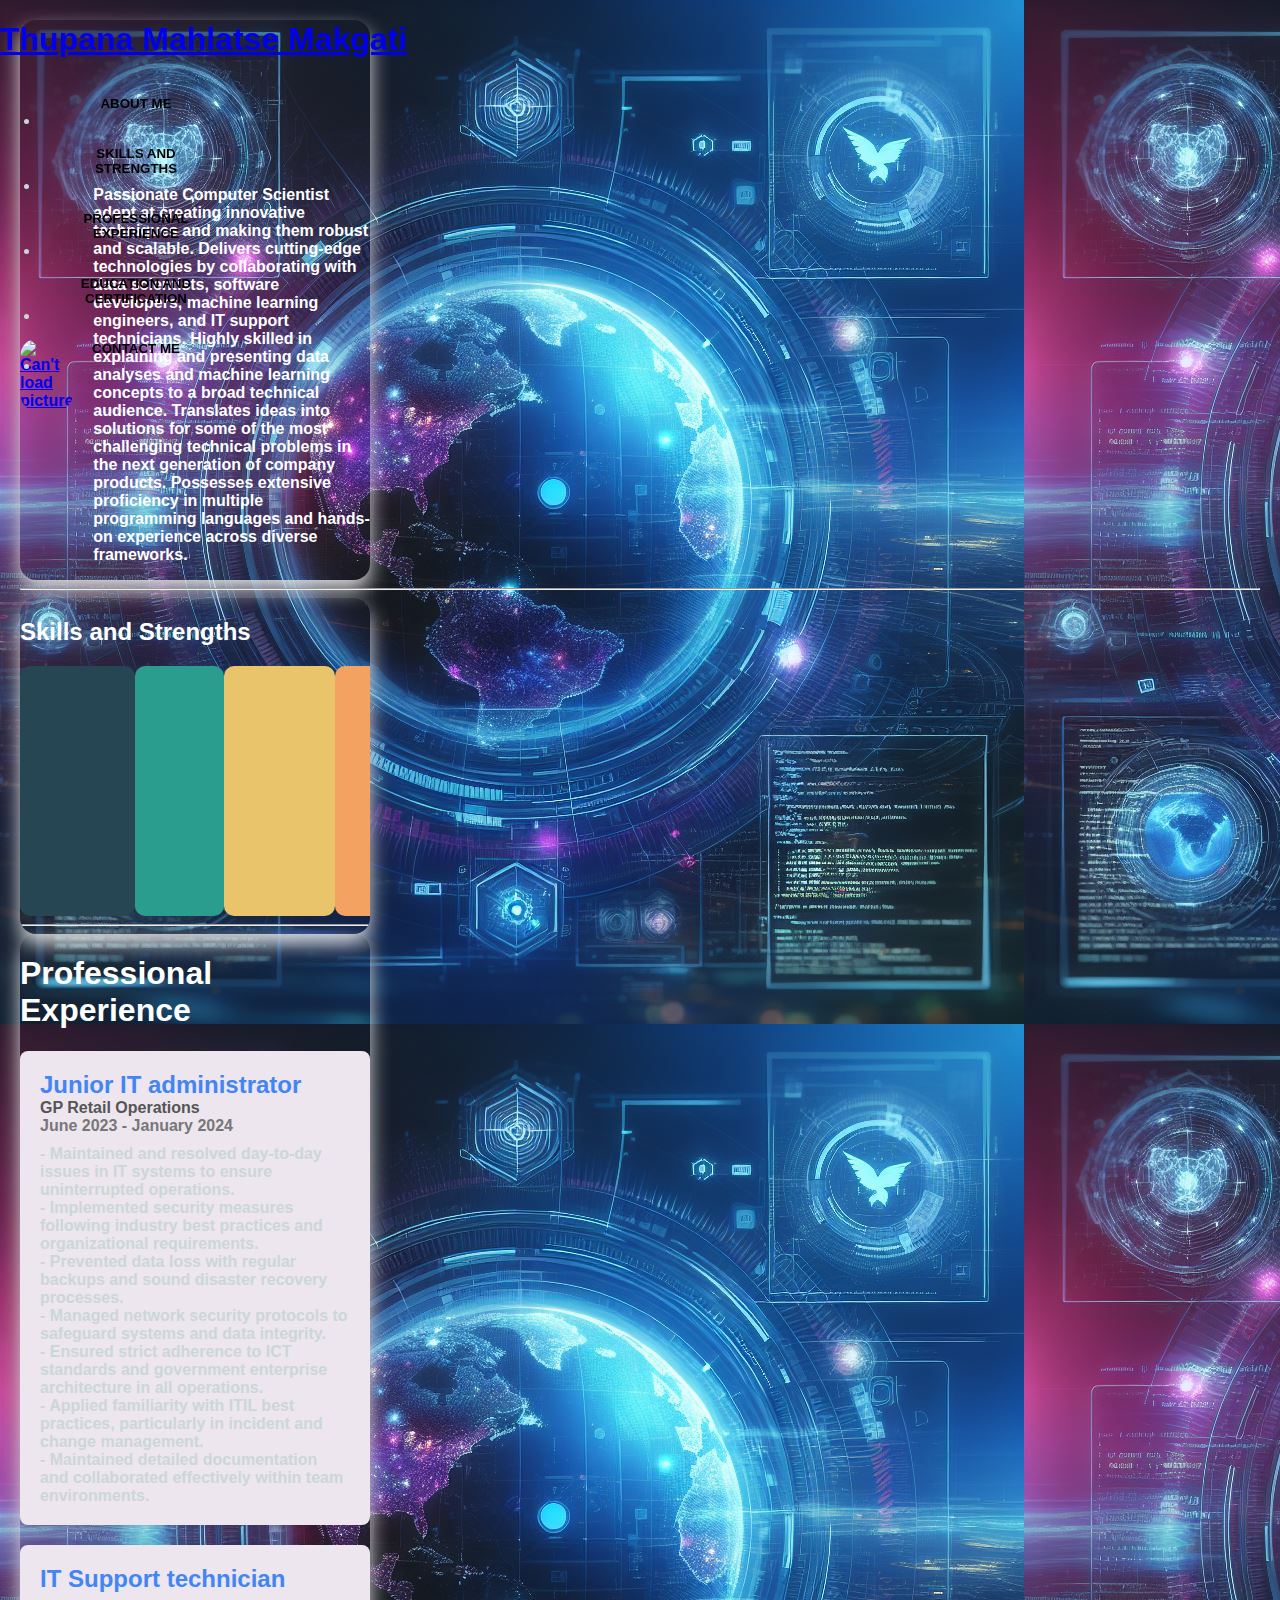
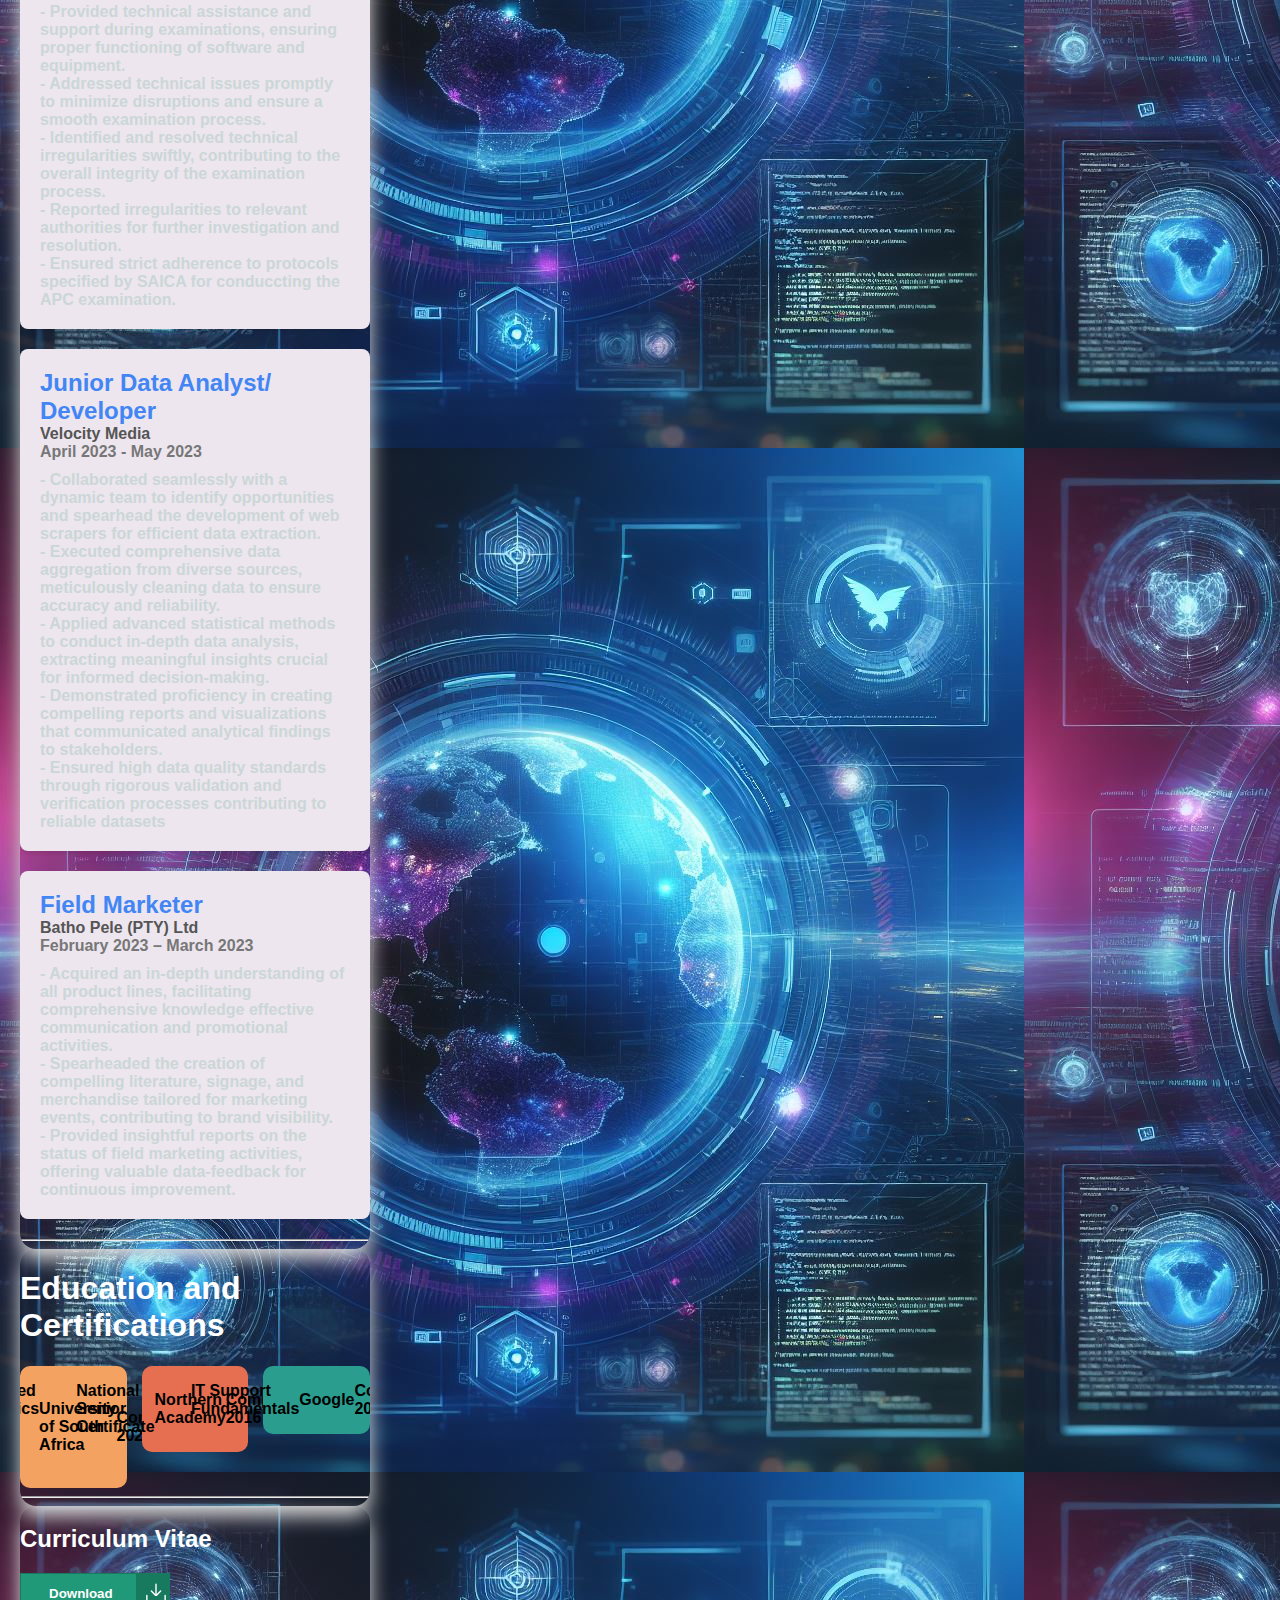
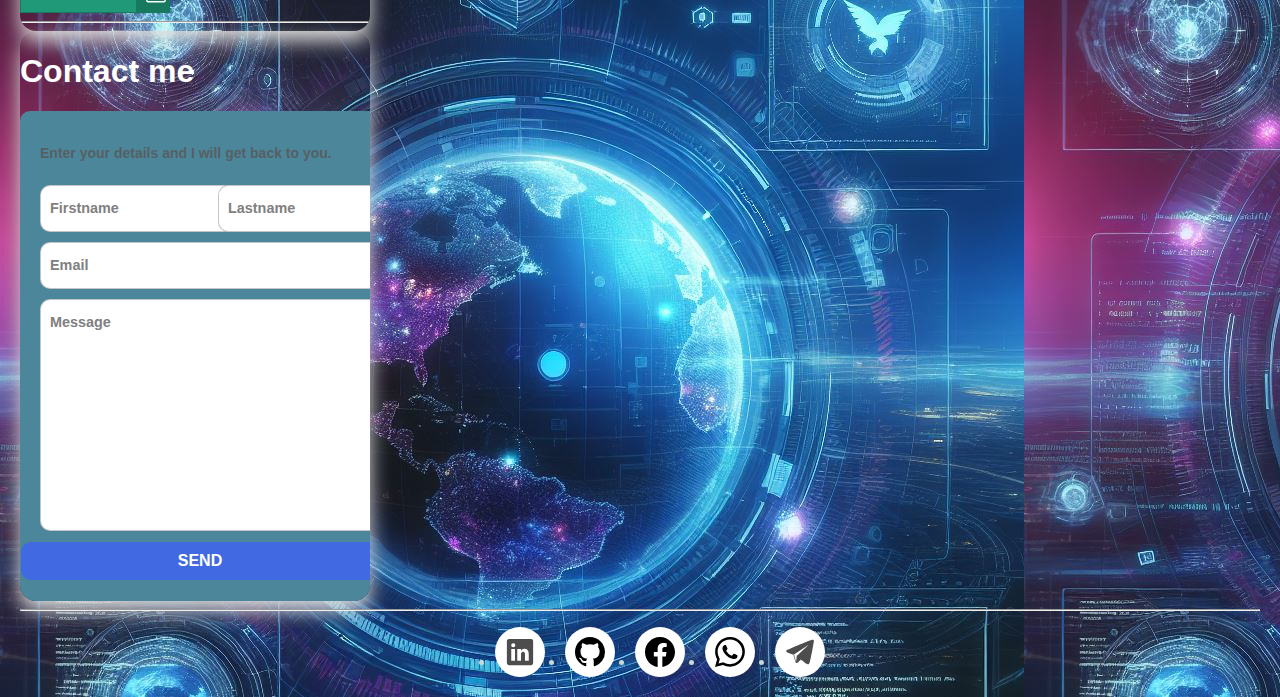
==== index.html @ eb422e13 "Update!!!" ====
<!DOCTYPE html>
<html lang="en" dir="ltr">
  <head>
    <meta name="viewport" content="width=device-width, initial-scale=1.0">
    <title>TM</title>
    <link rel="stylesheet" href="Stylesheet.css">
    <link href="https://cdn.jsdelivr.net/npm/bootstrap@5.3.1/dist/css/bootstrap.min.css" rel="stylesheet" integrity="sha384-4bw+/aepP/YC94hEpVNVgiZdgIC5+VKNBQNGCHeKRQN+PtmoHDEXuppvnDJzQIu9" crossorigin="anonymous">
    <script src="https://cdn.jsdelivr.net/npm/bootstrap@5.3.1/dist/js/bootstrap.bundle.min.js" integrity="sha384-HwwvtgBNo3bZJJLYd8oVXjrBZt8cqVSpeBNS5n7C8IVInixGAoxmnlMuBnhbgrkm" crossorigin="anonymous"></script>

  </head>
  <body class="body-main" background="linear-gradient" >
    <nav class="navbar navbar-expand navbar-light bg-light fixed" id="navBar">
      <div class="container-fluid">
        <a class="navbar-brand" href="index.html"><h1><b>Thupana Mahlatse Makgati<b></h1></a>
          <!--Nav buttons -->
          <ul class="navbar-nav">
            <li class="nav-item"><button onclick="scrollToDiv('lead')"><span class="box">About Me</span></button></li>
            <li class="nav-item"><button onclick="scrollToDiv('palette')"><span class="box">Skills and Strengths</span></button></li>
            <li class="nav-item"><button onclick="scrollToDiv('position')"><span class="box">Professional Experience</span></button></li>
            <li class="nav-item"><button onclick="scrollToDiv('cards')"><span class="box">Education and Certification</span></button></li>
            <li class="nav-item"><button onclick="scrollToDiv('form')"><span class="box">Contact me</span></button></a></li>
          </ul>
      </div>
    </nav>

    <!-- About -->
    <div class="container" id="aboutMe">
      <a class="navbar-brand" href="#"><img class="img" src="Mahlatse picture.jpg" alt="Can't load picture"></a>
        <!--<h1><b>Thupana Mahlatse Makgati<b></h1>-->
        <p class="lead">Passionate Computer Scientist adept at creating innovative techniques and making them robust and scalable.
          Delivers cutting-edge technologies by collaborating with data scientists, software developers, machine learning
          engineers, and IT support technicians. Highly skilled in explaining and presenting data analyses and machine
          learning concepts to a broad technical audience. Translates ideas into solutions for some of the most challenging
          technical problems in the next generation of company products. Possesses extensive proficiency in multiple
          programming languages and hands-on experience across diverse frameworks.</p>

    </div>
    <hr class="my-4">

    <!-- Skiils and Strengths -->
    <div class="container">
      <h2 class="display-6" style="color: white; font-weight:800;">Skills and Strengths</h1>
        <div class="palette">
          <div class="color"><span><b>Programming languages:</b><br> Python<br> R<br> C++<br> HTML<br> CSS<br> JavaScript<br> SQL<br> jQuery</span></div>
          <div class="color"><span><b>IDEs/ Tooks:</b><br>Power BI<br> R Studio<br> Visual Studio<br> Microsoft Office Essentials<br> Qt Creator<br> Spyder<br>
              Jupyter Notebook<br> Atom<br> Moodle </span></div>
          <div class="color"><span><b>Frameworks:</b><br> Bootstrap<br> Django (Novice)</span></div>
          <div class="color"><span><b>Operating Systems: </b><br> Windows OS <br> Mac OS<br> Android<br> Linux (Ubuntu/Linux Mint) </span></div>
          <div class="color"><span><b>Networking: </b> <br> TCP/ IP </span></div>
          <div class="color"><span><b>Soft Skills: </b> <br>Effective written and verbal communication skills<br> Problem-solving<br> Adaptability<br> Creative
              and critical thinking<br> Teamwork<br> and Time Management  </span></div>

        </div>
        <hr class="my-4">
    </div>


    <!-- Experience -->
    <div class="container">
      <header>
         <h1 style="color: white; font-weight:800;">Professional Experience</h1>
     </header>

    <section class="experience-container">
        <div class="position">
            <div class="position-title">Junior IT administrator </div>
            <div class="company">GP Retail Operations</div>
            <div class="duration">June 2023 - January 2024</div>
            <div class="description">
                 - Maintained and resolved day-to-day issues in IT systems to ensure uninterrupted operations.<br>
                 - Implemented security measures following industry best practices and organizational requirements.<br>
                 - Prevented data loss with regular backups and sound disaster recovery processes.<br>
                 - Managed network security protocols to safeguard systems and data integrity.<br>
                 - Ensured strict adherence to ICT standards and government enterprise architecture in all operations.<br>
                 - Applied familiarity with ITIL best practices, particularly in incident and change management.<br>
                 - Maintained detailed documentation and collaborated effectively within team environments.
            </div>
        </div>

        <div class="position">
            <div class="position-title">IT Support technician</div>
            <div class="company"></div>
            <div class="duration"></div>
            <div class="description">
              - Provided technical assistance and support during examinations, ensuring proper functioning of software and equipment.<br>
              - Addressed technical issues promptly to minimize disruptions and ensure a smooth examination process.<br>
              - Identified and resolved technical irregularities swiftly, contributing to the overall integrity of the examination process.<br>
              - Reported irregularities to relevant authorities for further investigation and resolution.<br>
              - Ensured strict adherence to protocols specified by SAICA for conduccting the APC examination. <br>
            </div>
        </div>

        <div class="position">
            <div class="position-title">Junior Data Analyst/ Developer</div>
            <div class="company">Velocity Media</div>
            <div class="duration">April 2023 - May 2023</div>
            <div class="description">
                - Collaborated seamlessly with a dynamic team to identify opportunities and spearhead the development of web scrapers for efficient data extraction. <br>
                - Executed comprehensive data aggregation from diverse sources, meticulously cleaning data to ensure accuracy and reliability. <br>
                - Applied advanced statistical methods to conduct in-depth data analysis, extracting meaningful insights crucial for informed decision-making.<br>
                - Demonstrated proficiency in creating compelling reports and visualizations that communicated analytical findings to stakeholders. <br>
                - Ensured high data quality standards through rigorous validation and verification processes contributing to reliable datasets<br>
            </div>
        </div>

        <div class="position">
            <div class="position-title">Field Marketer</div>
            <div class="company">Batho Pele (PTY) Ltd</div>
            <div class="duration">February 2023 – March 2023</div>
            <div class="description">
              - Acquired an in-depth understanding of all product lines, facilitating comprehensive knowledge effective communication and promotional activities. <br>
              - Spearheaded the creation of compelling literature, signage, and merchandise tailored for marketing events, contributing to brand visibility. <br>
              - Provided insightful reports on the status of field marketing activities, offering valuable data-feedback for continuous improvement.
            </div>
        </div>

    </section>
    <hr class="my-4">
    </div>



    <!-- Education And Certification-->
    <div class="container">
      <header>
         <h1 style="color: white; font-weight:800;">Education and Certifications</h1>
     </header>
      <div class="cards">
        <div class="card first">
            <p class="qualification">BSc Applied Mathematics and Computer Science</p>
            <p class="school">University of South Africa</p>
            <p class="YC">Completed: 2022</p>
        </div>
        <div class="card second">
            <p class="qualification">National Senior Certificate</p>
            <p class="school">Northern Academy</p>
            <p class="YC">Completed: 2016</p>
        </div>
        <div class="card third">
            <p class="qualification">IT Support Fundamentals</p>
            <p class="school">Google</p>
            <p class="YC">Completed: 2023</p>
        </div>
      </div>
      <hr class="my-4">
    </div>

      <!-- Curriculum Vitae download -->
    <div class="container">
      <h2 style="color: white; font-weight:800; ">Curriculum Vitae</h1>
      <a style="text-decoration: none;" href="Mahlatse Makgati - CV (Data analyst).pdf">
        <button class="button" type="button">
          <span class="button__text">Download</span>
          <span class="button__icon"><svg xmlns="http://www.w3.org/2000/svg" viewBox="0 0 35 35" id="bdd05811-e15d-428c-bb53-8661459f9307" data-name="Layer 2" class="svg"><path d="M17.5,22.131a1.249,1.249,0,0,1-1.25-1.25V2.187a1.25,1.25,0,0,1,2.5,0V20.881A1.25,1.25,0,0,1,17.5,22.131Z"></path><path d="M17.5,22.693a3.189,3.189,0,0,1-2.262-.936L8.487,15.006a1.249,1.249,0,0,1,1.767-1.767l6.751,6.751a.7.7,0,0,0,.99,0l6.751-6.751a1.25,1.25,0,0,1,1.768,1.767l-6.752,6.751A3.191,3.191,0,0,1,17.5,22.693Z"></path><path d="M31.436,34.063H3.564A3.318,3.318,0,0,1,.25,30.749V22.011a1.25,1.25,0,0,1,2.5,0v8.738a.815.815,0,0,0,.814.814H31.436a.815.815,0,0,0,.814-.814V22.011a1.25,1.25,0,1,1,2.5,0v8.738A3.318,3.318,0,0,1,31.436,34.063Z"></path></svg></span>
        </button>
      </a>
      <hr class="my-4">
    </div>

    <!-- Projects-->


    <!-- Contact me-->
    <div class="container">
      <header>
         <h1 style="color: white; font-weight:800;">Contact me</h1>
     </header>
      <form class="form">
        <!--<p class="title">Contact me </p>-->
        <p class="message">Enter your details and I will get back to you. </p>
            <div class="flex">
              <label><input required="" placeholder="" type="text" class="input"><span>Firstname</span></label>
              <label><input required="" placeholder="" type="text" class="input"><span>Lastname</span></label>
            </div>
            <label><input required="" placeholder="" type="email" class="input"><span>Email</span></label>
            <label><input required="" placeholder="" type="textarea" class="input" id = "textarea"><span>Message</span></label>
        <button><span class="box" id="submit">Send</button></span>
      </form>
    </div>
    <hr class="my-4">

    <!-- Footer-->
    <footer class="find">
        <ul class="socialMedia">
          <li class="icon-content">
            <a data-social="linkedIn" aria-label="LinkedIn" href="https://www.linkedin.com/in/thupana-makgati-4b500b175">
              <div class="filled"></div>
                <svg xmlns="http://www.w3.org/2000/svg" width="1em" height="1.1em" viewBox="0 0 512 512" stroke-width="0" fill="currentColor" stroke="currentColor" class="w-5 h-5">
                  <path
                    d="M444.17 32H70.28C49.85 32 32 46.7 32 66.89v374.72C32 461.91 49.85 480 70.28 480h373.78c20.54 0 35.94-18.21 35.94-38.39V66.89C480.12 46.7 464.6 32 444.17 32zm-273.3 373.43h-64.18V205.88h64.18zM141 175.54h-.46c-20.54 0-33.84-15.29-33.84-34.43 0-19.49 13.65-34.42 34.65-34.42s33.85 14.82 34.31 34.42c-.01 19.14-13.31 34.43-34.66 34.43zm264.43 229.89h-64.18V296.32c0-26.14-9.34-44-32.56-44-17.74 0-28.24 12-32.91 23.69-1.75 4.2-2.22 9.92-2.22 15.76v113.66h-64.18V205.88h64.18v27.77c9.34-13.3 23.93-32.44 57.88-32.44 42.13 0 74 27.77 74 87.64z"
                  ></path>
              </svg>
            </a>
            <div class="tooltip">LinkedIn</div>
          </li>

          </li>
          <li class="icon-content">
            <a data-social="gitHub" aria-label="GitHub" href="https://github.com/Mahlatse007">
              <div class="filled"></div>
                <svg xmlns="http://www.w3.org/2000/svg" width="20" height="20" class="bi bi-github" viewBox="0 0 16 16">
                  <path
                    d="M8 0C3.58 0 0 3.58 0 8c0 3.54 2.29 6.53 5.47 7.59.4.07.55-.17.55-.38 0-.19-.01-.82-.01-1.49-2.01.37-2.53-.49-2.69-.94-.09-.23-.48-.94-.82-1.13-.28-.15-.68-.52-.01-.53.63-.01 1.08.58 1.23.82.72 1.21 1.87.87 2.33.66.07-.52.28-.87.51-1.07-1.78-.2-3.64-.89-3.64-3.95 0-.87.31-1.59.82-2.15-.08-.2-.36-1.02.08-2.12 0 0 .67-.21 2.2.82.64-.18 1.32-.27 2-.27s1.36.09 2 .27c1.53-1.04 2.2-.82 2.2-.82.44 1.1.16 1.92.08 2.12.51.56.82 1.27.82 2.15 0 3.07-1.87 3.75-3.65 3.95.29.25.54.73.54 1.48 0 1.07-.01 1.93-.01 2.2 0 .21.15.46.55.38A8.01 8.01 0 0 0 16 8c0-4.42-3.58-8-8-8"
                  ></path>
                </svg>
            </a>
            <div class="tooltip">GitHub</div>
          </li>

          <li class="icon-content">
            <a data-social="facebook" aria-label="Facebook" href="https://www.facebook.com/profile.php?id=100004365222970">
              <div class="filled"></div>
                <svg xmlns="http://www.w3.org/2000/svg" width="20" height="20" class="bi bi-facebook" viewBox="0 0 16 16">
                  <path
                    d="M16 8.049c0-4.446-3.582-8.05-8-8.05C3.58 0-.002 3.603-.002 8.05c0 4.017 2.926 7.347 6.75 7.951v-5.625h-2.03V8.05H6.75V6.275c0-2.017 1.195-3.131 3.022-3.131.876 0 1.791.157 1.791.157v1.98h-1.009c-.993 0-1.303.621-1.303 1.258v1.51h2.218l-.354 2.326H9.25V16c3.824-.604 6.75-3.934 6.75-7.951"
                  ></path>
                </svg>
            </a>
            <div class="tooltip">Facebook</div>
          </li>


          <li class="icon-content">
            <a data-social="whatsapp" aria-label="Whatsapp" href="https://www.whatsapp.com/0814535921" >
              <div class="filled"></div>
                <svg xmlns="http://www.w3.org/2000/svg" width="20" height="20" class="bi bi-whatsapp" viewBox="0 0 16 16">
                  <path
                    d="M13.601 2.326A7.85 7.85 0 0 0 7.994 0C3.627 0 .068 3.558.064 7.926c0 1.399.366 2.76 1.057 3.965L0 16l4.204-1.102a7.9 7.9 0 0 0 3.79.965h.004c4.368 0 7.926-3.558 7.93-7.93A7.9 7.9 0 0 0 13.6 2.326zM7.994 14.521a6.6 6.6 0 0 1-3.356-.92l-.24-.144-2.494.654.666-2.433-.156-.251a6.56 6.56 0 0 1-1.007-3.505c0-3.626 2.957-6.584 6.591-6.584a6.56 6.56 0 0 1 4.66 1.931 6.56 6.56 0 0 1 1.928 4.66c-.004 3.639-2.961 6.592-6.592 6.592m3.615-4.934c-.197-.099-1.17-.578-1.353-.646-.182-.065-.315-.099-.445.099-.133.197-.513.646-.627.775-.114.133-.232.148-.43.05-.197-.1-.836-.308-1.592-.985-.59-.525-.985-1.175-1.103-1.372-.114-.198-.011-.304.088-.403.087-.088.197-.232.296-.346.1-.114.133-.198.198-.33.065-.134.034-.248-.015-.347-.05-.099-.445-1.076-.612-1.47-.16-.389-.323-.335-.445-.34-.114-.007-.247-.007-.38-.007a.73.73 0 0 0-.529.247c-.182.198-.691.677-.691 1.654s.71 1.916.81 2.049c.098.133 1.394 2.132 3.383 2.992.47.205.84.326 1.129.418.475.152.904.129 1.246.08.38-.058 1.171-.48 1.338-.943.164-.464.164-.86.114-.943-.049-.084-.182-.133-.38-.232"
                  ></path>
                </svg>
            </a>
            <div class="tooltip">WhatsApp</div>

          <li class="icon-content">
            <a data-social="telegram" aria-label="Telegram"  href="https://telegram.org/">
              <div class="filled"></div>
              <svg viewBox="0 0 100 100" version="1.1">
                <path
                  fill="currentColor"
                  d="M95,9.9c-1.3-1.1-3.4-1.2-7-0.1c0,0,0,0,0,0c-2.5,0.8-24.7,9.2-44.3,17.3c-17.6,7.3-31.9,13.7-33.6,14.5  c-1.9,0.6-6,2.4-6.2,5.2c-0.1,1.8,1.4,3.4,4.3,4.7c3.1,1.6,16.8,6.2,19.7,7.1c1,3.4,6.9,23.3,7.2,24.5c0.4,1.8,1.6,2.8,2.2,3.2  c0.1,0.1,0.3,0.3,0.5,0.4c0.3,0.2,0.7,0.3,1.2,0.3c0.7,0,1.5-0.3,2.2-0.8c3.7-3,10.1-9.7,11.9-11.6c7.9,6.2,16.5,13.1,17.3,13.9  c0,0,0.1,0.1,0.1,0.1c1.9,1.6,3.9,2.5,5.7,2.5c0.6,0,1.2-0.1,1.8-0.3c2.1-0.7,3.6-2.7,4.1-5.4c0-0.1,0.1-0.5,0.3-1.2  c3.4-14.8,6.1-27.8,8.3-38.7c2.1-10.7,3.8-21.2,4.8-26.8c0.2-1.4,0.4-2.5,0.5-3.2C96.3,13.5,96.5,11.2,95,9.9z M30,58.3l47.7-31.6  c0.1-0.1,0.3-0.2,0.4-0.3c0,0,0,0,0,0c0.1,0,0.1-0.1,0.2-0.1c0.1,0,0.1,0,0.2-0.1c-0.1,0.1-0.2,0.4-0.4,0.6L66,38.1  c-8.4,7.7-19.4,17.8-26.7,24.4c0,0,0,0,0,0.1c0,0-0.1,0.1-0.1,0.1c0,0,0,0.1-0.1,0.1c0,0.1,0,0.1-0.1,0.2c0,0,0,0.1,0,0.1  c0,0,0,0,0,0.1c-0.5,5.6-1.4,15.2-1.8,19.5c0,0,0,0,0-0.1C36.8,81.4,31.2,62.3,30,58.3z"
                ></path>
              </svg>
            </a>
            <div class="tooltip">Telegram</div>
          </li>
        </ul>
    </footer>

    <script src="Stylejs.js"></script>
    <script src="https://stackpath.bootstrapcdn.com/bootstrap/4.1.3/js/bootstrap.min.js" integrity="sha384-ChfqqxuZUCnJSK3+MXmPNIyE6ZbWh2IMqE241rYiqJxyMiZ6OW/JmZQ5stwEULTy" crossorigin="anonymous"></script>
  </body>
</html>
---- Stylesheet.css ----
.body-main {
  background-image: url(myBackroundimage.jpg);
  max-width: 100%;
  height: auto;
}
/*Images head*/
.img {
  border-radius: 25%;
  width: 175px;
  height: auto;
  margin-right: 20px;

}

#aboutMe {
  display: flex;
  align-items: center;
  padding-top: 150px;
  color: white;
}

/*Fixing Nav*/
#navBar {
  position: fixed;
  top: 0;
  left: 0;
  width: 100%;
  z-index: 9999;
}

/* Nav Buttons*/
.box {
  width: 140px;
  height: auto;
  float: right;
  transition: .5s linear;
  position: relative;
  display: block;
  overflow: hidden;
  padding: 15px;
  text-align: center;
  margin: 0 5px;
  background: transparent;
  text-transform: uppercase;
  font-weight: 900;
  border-radius: 1rem;

}

.box:before {
  position: absolute;
  content: '';
  left: 0;
  bottom: 0;
  height: 4px;
  width: 100%;
  border-bottom: 4px solid transparent;
  border-left: 4px solid transparent;
  box-sizing: border-box;
  transform: translateX(100%);
  border-radius: 1rem;
}

.box:after {
  position: absolute;
  content: '';
  top: 0;
  left: 0;
  width: 100%;
  height: 4px;
  border-top: 4px solid transparent;
  border-right: 4px solid transparent;
  box-sizing: border-box;
  transform: translateX(-100%);
  border-radius: 1rem;
}

.box:hover {
  box-shadow: 0 5px 15px rgba(0, 0, 0, 0.5);
}

.box:hover:before {
  border-color: #262626;
  height: 100%;
  transform: translateX(0);
  transition: .3s transform linear, .3s height linear .3s;
}

.box:hover:after {
  border-color: #262626;
  height: 100%;
  transform: translateX(0);
  transition: .3s transform linear, .3s height linear .5s;
}

button {
  color: black;
  text-decoration:  none;
  outline: none;
  border: none;
  background: transparent;
}

/*Skills and strength*/
.palette {
  height: 250px;
  display: flex;
  width: 100%;
  align-items: center;
}

.color {
  height: 100%;
  border-radius: 10px;
  flex: 1;
  display: flex;
  align-items: center;
  justify-content: center;
  color: white;
  font-weight: 600;
  letter-spacing: 1px;
  transition: flex 0.1s linear;
  cursor: pointer;
}

.color span {
  opacity: 0;
  transition: opacity 0.1s linear;
}

.color:nth-child(1) {
  background: #264653;
}

.color:nth-child(2) {
  background: #2a9d8f;
}

.color:nth-child(3) {
  background: #e9c46a;
}

.color:nth-child(4) {
  background: #f4a261;
}

.color:nth-child(5) {
  background: #e76f51;
}

.color:nth-child(6) {
  background: #264653;
}

.container {
  width: 350px;
  border-radius: 1em;
  overflow: hidden;
  box-shadow: 0 10px 20px #dbdbdb;
  font-family: sans-serif;
}


.color:hover {
  flex: 2;
  box-shadow: rgba(100, 100, 111, 0.2) 0px 7px 29px 0px;
}

.color:hover span {
  opacity: 1;
}

/* Professional Experience*/
body {
  font-family: 'Arial', sans-serif;
  margin: 20px;
  background-color: #f5f5f5;
  color: #cbd7d6;
}

.experience-container {
    margin-top: 20px;
}

.position {
    background-color: #ede6ef;
    box-shadow: 0 2px 4px rgba(0, 0, 0, 0.1);
    border-radius: 8px;
    padding: 20px;
    margin-bottom: 20px;
}

.position-title {
    font-size: 1.5em;
    font-weight: bold;
    color: #4285f4;
}

.company {
    color: #555;
}

.duration {
    color: #777;
    left: 20px
}

.description {
    margin-top: 10px;
}

/*Education*/
.cards {
  display: flex;
  flex-direction: row;
  gap: 15px;
}

.cards .first {
  background-color: #f4a261;
}

.cards .second {
  background-color: #e76f51;
}

.cards .third {
  background-color: #2a9d8f;
}

.cards .card {
  display: flex;
  width: 100px;
  border-radius: 10px;
  cursor: pointer;
  transition: 400ms;
  height: 100%;
  flex: 1;
  align-items: center;
  justify-content: center;
  color: black;
  font-weight: 700;
}

.cards .card p.tip {
  font-size: 1em;
  font-weight: 700;
}

.cards .card p.second-text {
  font-size: .7em;
}

.cards .card:hover {
  transform: scale(1.2, 1.2);
}

.cards:hover > .card:not(:hover) {
  filter: blur(10px);
  transform: scale(0.9, 0.9);
}

/*Download*/
.button {
  position: relative;
  width: 150px;
  height: 40px;
  cursor: pointer;
  display: flex;
  align-items: center;
  border: 1px solid #17795E;
  background-color: #209978;
  overflow: hidden;
}

.button, .button__icon, .button__text {
  transition: all 0.3s;
}

.button .button__text {
  transform: translateX(22px);
  color: #fff;
  font-weight: 600;
}

.button .button__icon {
  position: absolute;
  transform: translateX(109px);
  height: 100%;
  width: 39px;
  background-color: #17795E;
  display: flex;
  align-items: center;
  justify-content: center;
}

.button .svg {
  width: 20px;
  fill: #fff;
}

.button:hover {
  background: #17795E;
}

.button:hover .button__text {
  color: transparent;
}

.button:hover .button__icon {
  width: 148px;
  transform: translateX(0);
}

.button:active .button__icon {
  background-color: #146c54;
}

.button:active {
  border: 1px solid #146c54;
}

/*Contact me form*/
.form {
  display: flex;
  flex-direction: column;
  gap: 10px;
  width: 100%;
  background-color: #4c869a;
  padding: 20px;
  border-radius: 10px;
  position: relative;
}

.title {
  font-size: 28px;
  color: white;
  font-weight: 600;
  letter-spacing: -1px;
  position: relative;
  display: flex;
  align-items: center;
  padding-left: 30px;
}

.title::before,.title::after {
  position: absolute;
  content: "";
  height: 16px;
  width: 16px;
  border-radius: 50%;
  left: 0px;
  background-color: royalblue;
}

.message, .signin {
  color: rgba(88, 87, 87, 0.822);
  font-size: 14px;
}


.flex {
  display: flex;
  width: 100%;
  gap: 6px;
}

.form label {
  position: relative;
}

.form label .input {
  width: 100%;
  padding: 10px 10px 20px 10px;
  outline: 0;
  border: 1px solid rgba(105, 105, 105, 0.397);
  border-radius: 10px;
}

.form label .input + span {
  position: absolute;
  left: 10px;
  top: 15px;
  color: grey;
  font-size: 0.9em;
  cursor: text;
  transition: 0.3s ease;
}

.form label .input:placeholder-shown + span {
  top: 15px;
  font-size: 0.9em;
}

.form label .input:focus + span,.form label .input:valid + span {
  top: 30px;
  font-size: 0.7em;
  font-weight: 600;
}

.form label .input:valid + span {
  color: green;
}

#about {
  flex: 1;
}

#textarea {
  height: 200px;
}

#submit {
  border: none;
  outline: none;
  background-color: royalblue;
  padding: 10px;
  border-radius: 10px;
  color: #fff;
  font-size: 16px;
  transform: .3s ease;
  width: 100%;
}

#submit:hover {
  background-color: rgb(56, 90, 194);
}

@keyframes pulse {
  from {
    transform: scale(0.9);
    opacity: 1;
  }

  to {
    transform: scale(1.8);
    opacity: 0;
  }
}

/*footer*/
.finds{
  height: auto;
  transition: .5s linear;
  padding: 15px;
  margin: 0 5px;
  font-weight: 900;
  border-radius: 1rem;
}

.socialMedia {
  display: flex;
  justify-content: center;
  align-items: center;
}

.socialMedia .icon-content {
  margin: 0 10px;
  position: relative;
}
.socialMedia .icon-content .tooltip {
  position: absolute;
  top: -30px;
  left: 50%;
  transform: translateX(-50%);
  color: #fff;
  padding: 6px 10px;
  border-radius: 5px;
  opacity: 0;
  visibility: hidden;
  font-size: 14px;
  transition: all 0.3s ease;
}
.socialMedia .icon-content:hover .tooltip {
  opacity: 1;
  visibility: visible;
  top: -50px;
}
.socialMedia .icon-content a {
  position: relative;
  overflow: hidden;
  display: flex;
  justify-content: center;
  align-items: center;
  width: 50px;
  height: 50px;
  border-radius: 50%;
  color: #4d4d4d;
  background-color: #fff;
  transition: all 0.3s ease-in-out;
}
.socialMedia .icon-content a:hover {
  box-shadow: 3px 2px 45px 0px rgb(0 0 0 / 12%);
}
.socialMedia .icon-content a svg {
  position: relative;
  z-index: 1;
  width: 30px;
  height: 30px;
}
.socialMedia .icon-content a:hover {
  color: white;
}
.socialMedia .icon-content a .filled {
  position: absolute;
  top: auto;
  bottom: 0;
  left: 0;
  width: 100%;
  height: 0;
  background-color: #000;
  transition: all 0.3s ease-in-out;
}
.socialMedia .icon-content a:hover .filled {
  height: 100%;
}
.socialMedia .icon-content a[data-social="whatsapp"] .filled,
.socialMedia .icon-content a[data-social="Whatsapp"] ~ .tooltip {
  background-color: #1db954;
}
.socialMedia .icon-content a[data-social="linkedIn"] .filled,
.socialMedia .icon-content a[data-social="LinkedIn"] ~ .tooltip {
  background-color: #bd081c;
}
.socialMedia .icon-content a[data-social="facebook"] .filled,
.socialMedia .icon-content a[data-social="Facebook"] ~ .tooltip {
  background-color: #0088cc;
}
.socialMedia .icon-content a[data-social="telegram"] .filled,
.socialMedia .icon-content a[data-social="telegram"] ~ .tooltip {
  background-color: #0088cc;
}
}
.socialMedia .icon-content a[data-social="github"] .filled,
.socialMedia .icon-content a[data-social="GitHub"] ~ .tooltip {
  background-color: #0088cc;
}
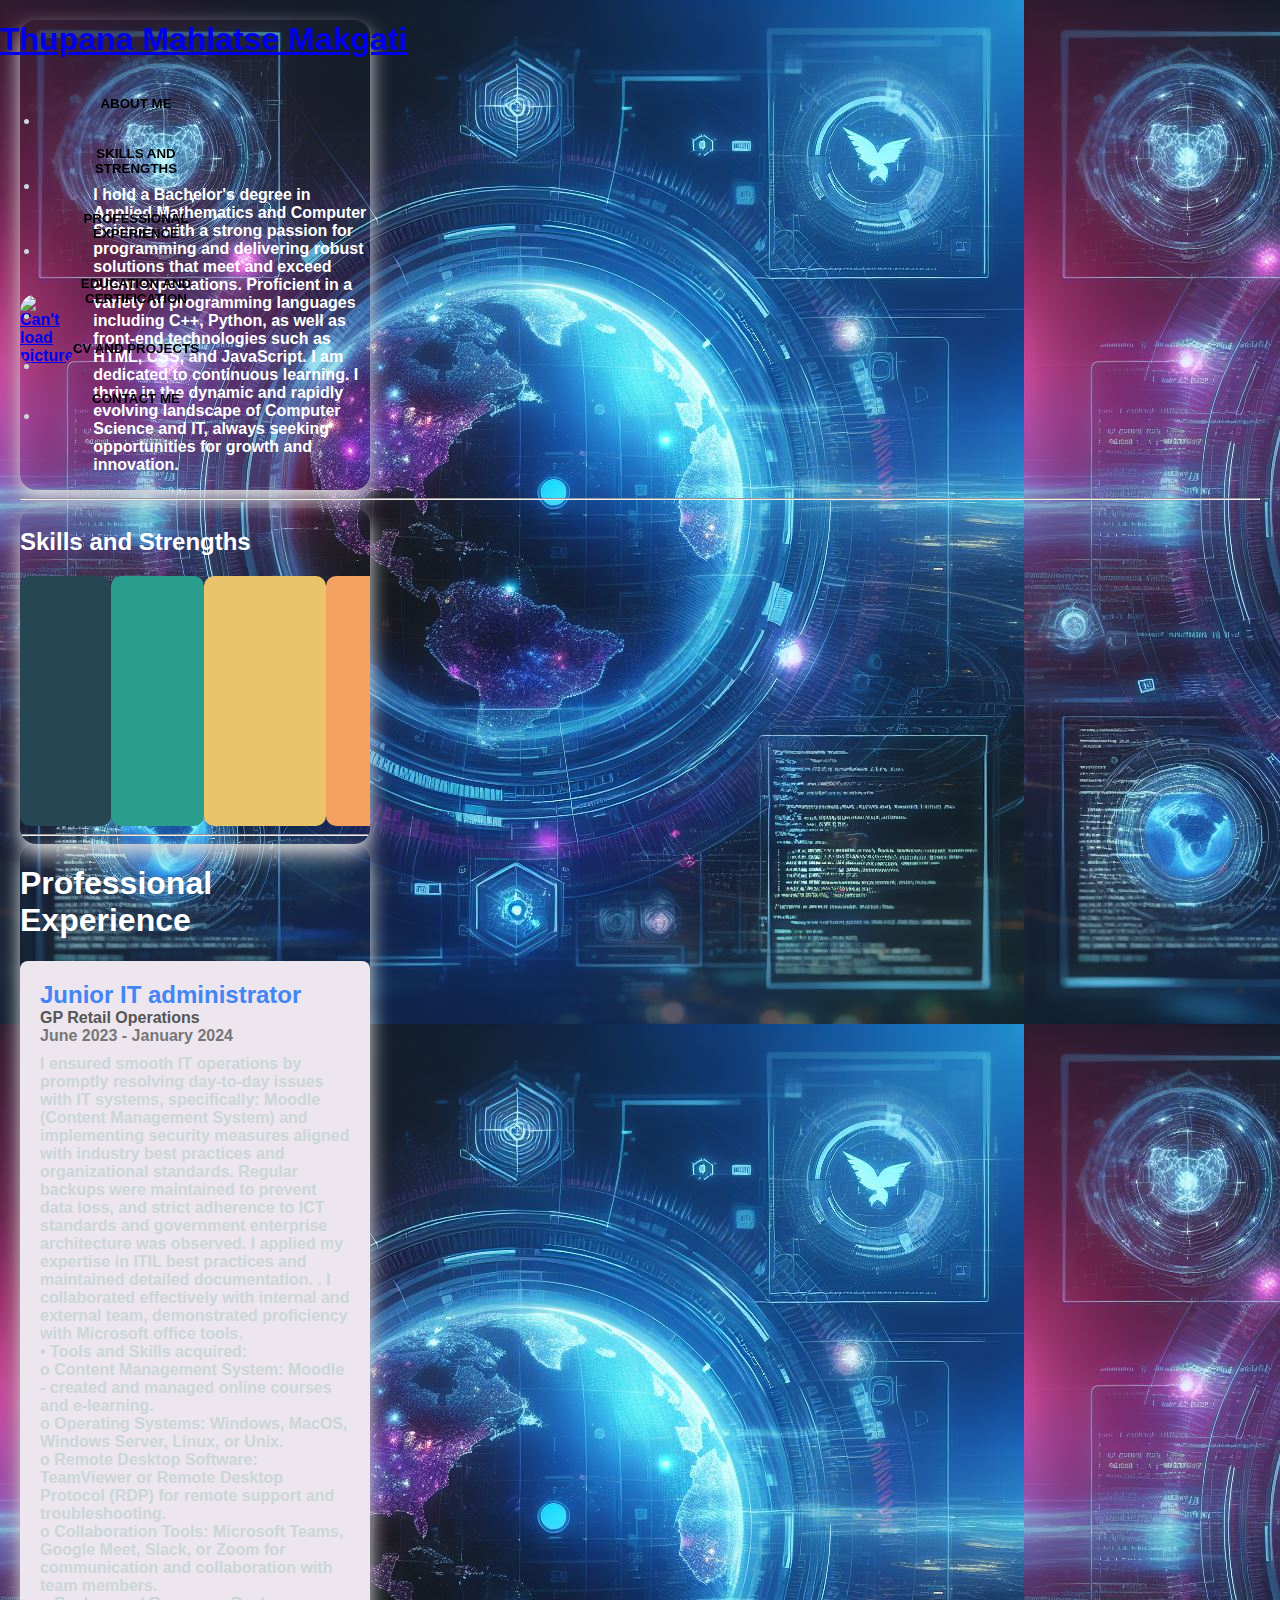
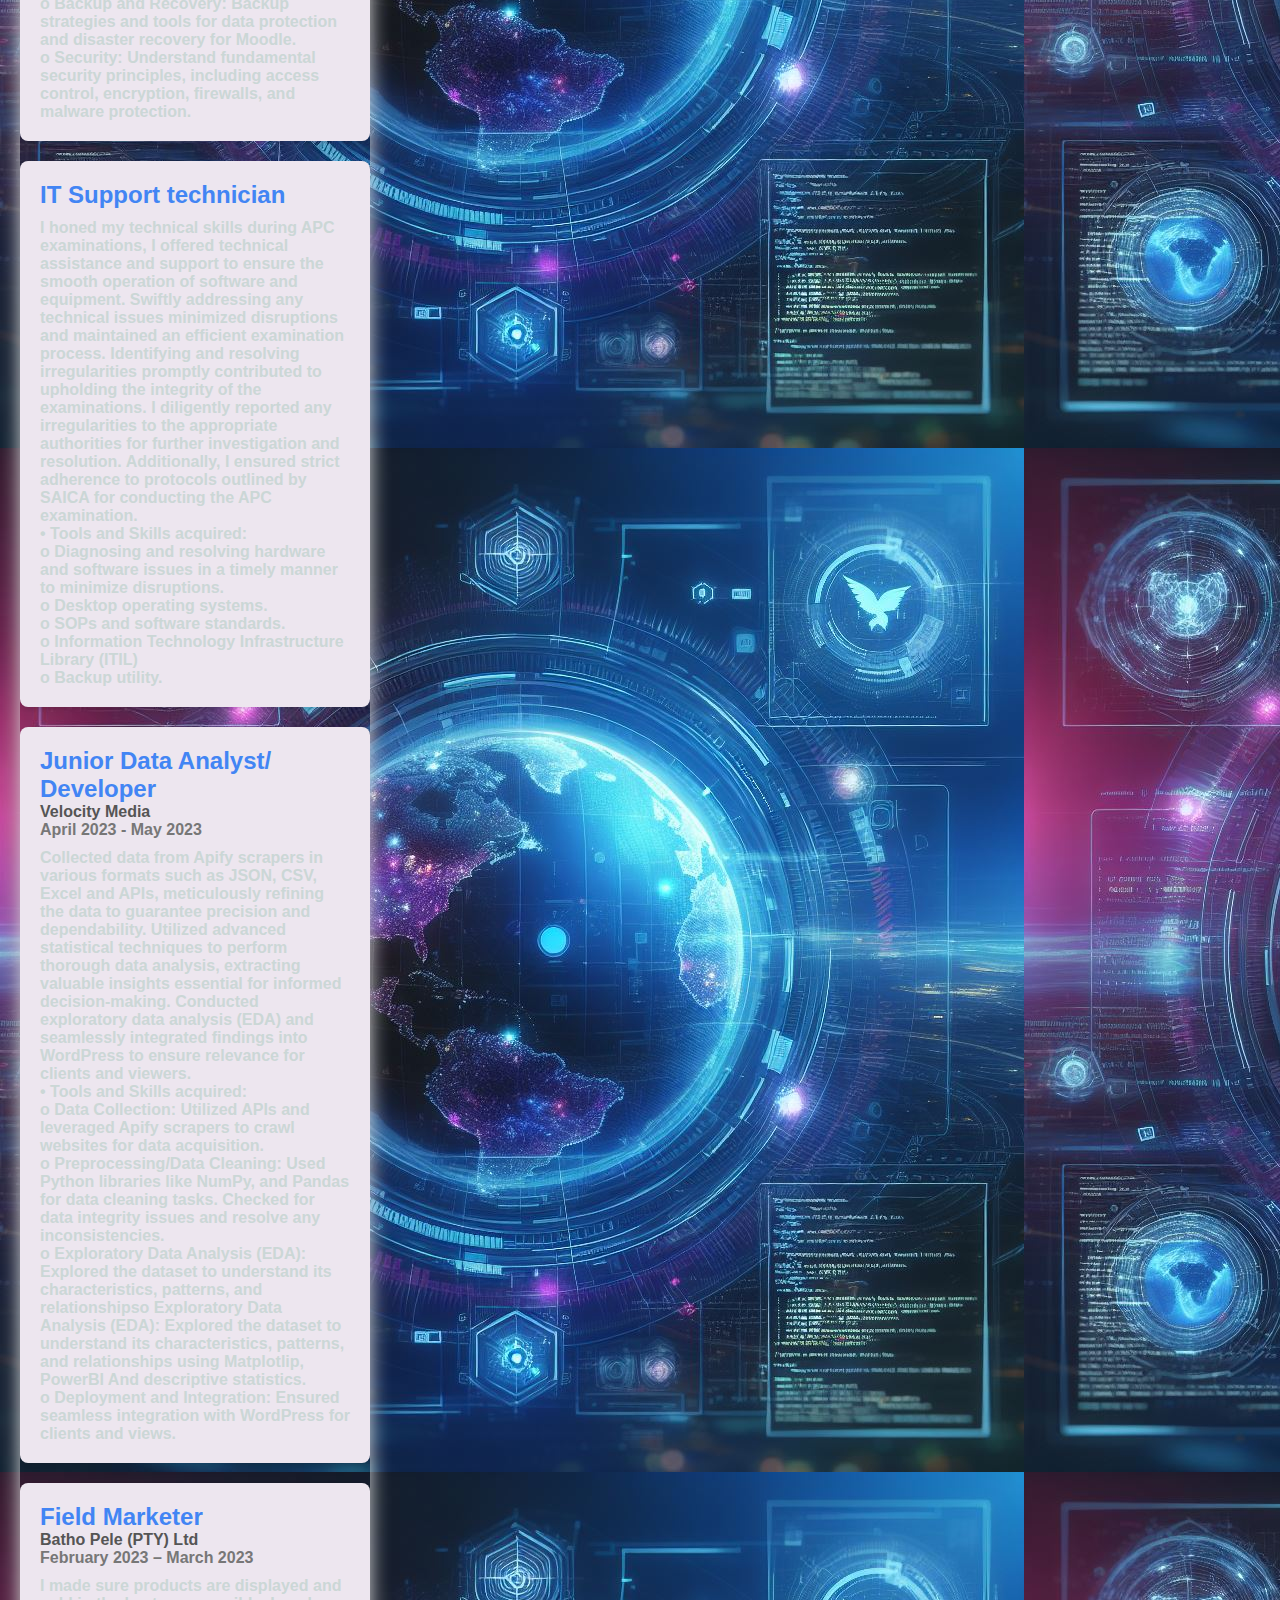
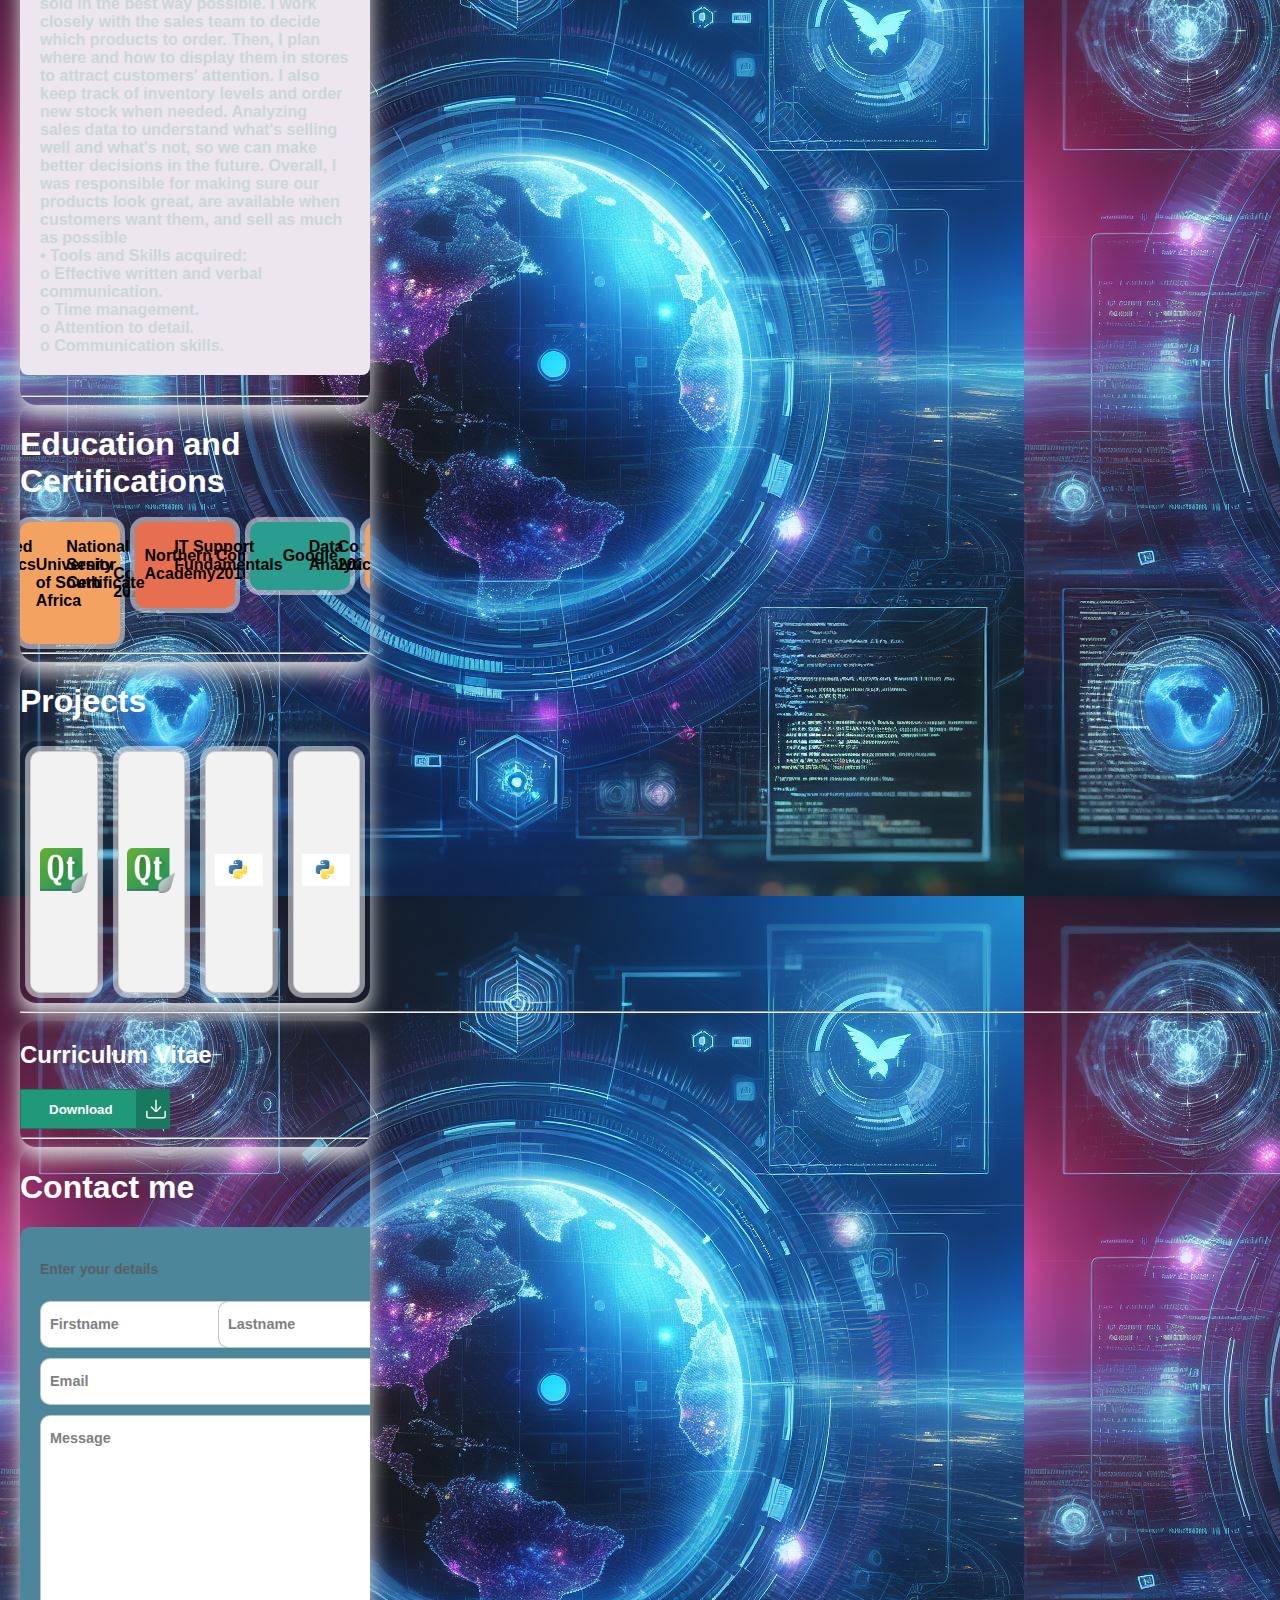
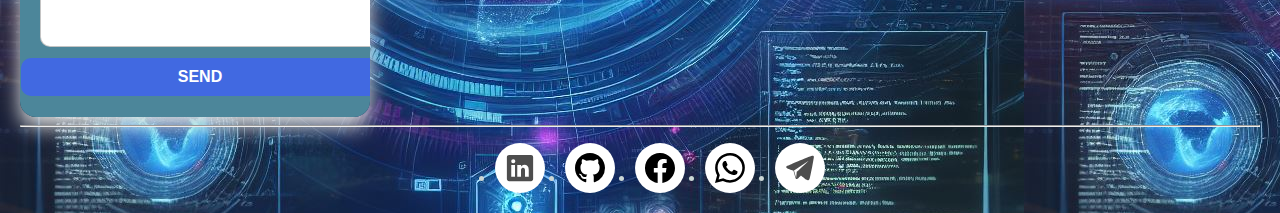
==== commit 01883764: "Updated CV Added projects and links" ====
--- a/index.html
+++ b/index.html
@@ -18,6 +18,7 @@
             <li class="nav-item"><button onclick="scrollToDiv('palette')"><span class="box">Skills and Strengths</span></button></li>
             <li class="nav-item"><button onclick="scrollToDiv('position')"><span class="box">Professional Experience</span></button></li>
             <li class="nav-item"><button onclick="scrollToDiv('cards')"><span class="box">Education and Certification</span></button></li>
+            <li class="nav-item"><button onclick="scrollToDiv('card_projects')"><span class="box">CV and Projects</span></button></li>
             <li class="nav-item"><button onclick="scrollToDiv('form')"><span class="box">Contact me</span></button></a></li>
           </ul>
       </div>
@@ -27,12 +28,10 @@
     <div class="container" id="aboutMe">
       <a class="navbar-brand" href="#"><img class="img" src="Mahlatse picture.jpg" alt="Can't load picture"></a>
         <!--<h1><b>Thupana Mahlatse Makgati<b></h1>-->
-        <p class="lead">Passionate Computer Scientist adept at creating innovative techniques and making them robust and scalable.
-          Delivers cutting-edge technologies by collaborating with data scientists, software developers, machine learning
-          engineers, and IT support technicians. Highly skilled in explaining and presenting data analyses and machine
-          learning concepts to a broad technical audience. Translates ideas into solutions for some of the most challenging
-          technical problems in the next generation of company products. Possesses extensive proficiency in multiple
-          programming languages and hands-on experience across diverse frameworks.</p>
+        <p class="lead">I hold a Bachelor's degree in Applied Mathematics and Computer Science, with a strong passion for programming and delivering robust
+           solutions that meet and exceed client expectations. Proficient in a variety of programming languages including C++, Python, as well as front-end
+           technologies such as HTML, CSS, and JavaScript. I am dedicated to continuous learning. I thrive in the dynamic and rapidly evolving landscape of
+           Computer Science and IT, always seeking opportunities for growth and innovation.</p>
 
     </div>
     <hr class="my-4">
@@ -41,15 +40,13 @@
     <div class="container">
       <h2 class="display-6" style="color: white; font-weight:800;">Skills and Strengths</h1>
         <div class="palette">
-          <div class="color"><span><b>Programming languages:</b><br> Python<br> R<br> C++<br> HTML<br> CSS<br> JavaScript<br> SQL<br> jQuery</span></div>
-          <div class="color"><span><b>IDEs/ Tooks:</b><br>Power BI<br> R Studio<br> Visual Studio<br> Microsoft Office Essentials<br> Qt Creator<br> Spyder<br>
-              Jupyter Notebook<br> Atom<br> Moodle </span></div>
-          <div class="color"><span><b>Frameworks:</b><br> Bootstrap<br> Django (Novice)</span></div>
+          <div class="color"><span><b>Technical Skills:</b><br> Python<br> R<br> C++<br> HTML<br> CSS<br> JavaScript<br> mySQL<br> SQL Server Database<br> jQuery</span></div>
+          <div class="color"><span><b>Other skills:</b><br>MVC<br> OOP<br> Design Patterns<br> XML<br> Power BI<br> Git/Github<br>
+              Microsoft office 365<br> WordPress<br> Moodle </span></div>
+          <!--<div class="color"><span><b>Frameworks:</b><br> Bootstrap<br> Django (Novice)</span></div>-->
           <div class="color"><span><b>Operating Systems: </b><br> Windows OS <br> Mac OS<br> Android<br> Linux (Ubuntu/Linux Mint) </span></div>
           <div class="color"><span><b>Networking: </b> <br> TCP/ IP </span></div>
-          <div class="color"><span><b>Soft Skills: </b> <br>Effective written and verbal communication skills<br> Problem-solving<br> Adaptability<br> Creative
-              and critical thinking<br> Teamwork<br> and Time Management  </span></div>
-
+          <div class="color"><span><b>Research Skills: </b> <br> Data collection<br> Data Visualization <br> Data/Information Analysis<br> Critical thinking <br> SOP, ITIL<br> Problem-solving<br> Diagnosing<br> Troubleshooting<br> Teamwork</span></div>
         </div>
         <hr class="my-4">
     </div>
@@ -67,13 +64,17 @@
             <div class="company">GP Retail Operations</div>
             <div class="duration">June 2023 - January 2024</div>
             <div class="description">
-                 - Maintained and resolved day-to-day issues in IT systems to ensure uninterrupted operations.<br>
-                 - Implemented security measures following industry best practices and organizational requirements.<br>
-                 - Prevented data loss with regular backups and sound disaster recovery processes.<br>
-                 - Managed network security protocols to safeguard systems and data integrity.<br>
-                 - Ensured strict adherence to ICT standards and government enterprise architecture in all operations.<br>
-                 - Applied familiarity with ITIL best practices, particularly in incident and change management.<br>
-                 - Maintained detailed documentation and collaborated effectively within team environments.
+              I ensured smooth IT operations by promptly resolving day-to-day issues with IT systems, specifically: Moodle (Content Management System) and
+              implementing security measures aligned with industry best practices and organizational standards. Regular backups were maintained to prevent data loss,
+              and strict adherence to ICT standards and government enterprise architecture was observed. I applied my expertise in ITIL best practices and maintained
+              detailed documentation. . I collaborated effectively with internal and external team, demonstrated proficiency with Microsoft office tools.<br>
+              <b>•	Tools and Skills acquired:</b><br>
+                o	Content Management System: Moodle - created and managed online courses and e-learning.<br>
+                o	Operating Systems: Windows, MacOS, Windows Server, Linux, or Unix.<br>
+                o	Remote Desktop Software: TeamViewer or Remote Desktop Protocol (RDP) for remote support and troubleshooting.<br>
+                o	Collaboration Tools: Microsoft Teams, Google Meet, Slack, or Zoom for communication and collaboration with team members.<br>
+                o	Backup and Recovery: Backup strategies and tools for data protection and disaster recovery for Moodle.<br>
+                o	Security: Understand fundamental security principles, including access control, encryption, firewalls, and malware protection.<br>
             </div>
         </div>
 
@@ -82,11 +83,17 @@
             <div class="company"></div>
             <div class="duration"></div>
             <div class="description">
-              - Provided technical assistance and support during examinations, ensuring proper functioning of software and equipment.<br>
-              - Addressed technical issues promptly to minimize disruptions and ensure a smooth examination process.<br>
-              - Identified and resolved technical irregularities swiftly, contributing to the overall integrity of the examination process.<br>
-              - Reported irregularities to relevant authorities for further investigation and resolution.<br>
-              - Ensured strict adherence to protocols specified by SAICA for conduccting the APC examination. <br>
+              I honed my technical skills during APC examinations, I offered technical assistance and support to ensure the smooth operation
+              of software and equipment. Swiftly addressing any technical issues minimized disruptions and maintained an efficient examination
+              process. Identifying and resolving irregularities promptly contributed to upholding the integrity of the examinations. I diligently
+               reported any irregularities to the appropriate authorities for further investigation and resolution. Additionally, I ensured strict
+               adherence to protocols outlined by SAICA for conducting the APC examination.<br>
+              <b>•	Tools and Skills acquired:</b><br>
+              o	Diagnosing and resolving hardware and software issues in a timely manner to minimize disruptions.<br>
+              o	Desktop operating systems. <br>
+              o	SOPs and software standards.<br>
+              o	Information Technology Infrastructure Library (ITIL)<br>
+              o	Backup utility. <br>
             </div>
         </div>
 
@@ -95,11 +102,15 @@
             <div class="company">Velocity Media</div>
             <div class="duration">April 2023 - May 2023</div>
             <div class="description">
-                - Collaborated seamlessly with a dynamic team to identify opportunities and spearhead the development of web scrapers for efficient data extraction. <br>
-                - Executed comprehensive data aggregation from diverse sources, meticulously cleaning data to ensure accuracy and reliability. <br>
-                - Applied advanced statistical methods to conduct in-depth data analysis, extracting meaningful insights crucial for informed decision-making.<br>
-                - Demonstrated proficiency in creating compelling reports and visualizations that communicated analytical findings to stakeholders. <br>
-                - Ensured high data quality standards through rigorous validation and verification processes contributing to reliable datasets<br>
+              Collected data from Apify scrapers in various formats such as JSON, CSV, Excel and APIs, meticulously refining the data to guarantee
+               precision and dependability. Utilized advanced statistical techniques to perform thorough data analysis, extracting valuable insights
+               essential for informed decision-making. Conducted exploratory data analysis (EDA) and seamlessly integrated findings into WordPress to ensure
+               relevance for clients and viewers.<br>
+              <b>•	Tools and Skills acquired:</b><br>
+              o	Data Collection: Utilized APIs and leveraged Apify scrapers to crawl websites for data acquisition.<br>
+              o	Preprocessing/Data Cleaning: Used Python libraries like NumPy, and Pandas for data cleaning tasks. Checked for data integrity issues and resolve any inconsistencies.<br>
+              o	Exploratory Data Analysis (EDA): Explored the dataset to understand its characteristics, patterns, and relationshipso	Exploratory Data Analysis (EDA): Explored the dataset to understand its characteristics, patterns, and relationships using Matplotlip, PowerBI And descriptive statistics. <br>
+              o	Deployment and Integration: Ensured seamless integration with WordPress for clients and views.<br>
             </div>
         </div>
 
@@ -108,9 +119,13 @@
             <div class="company">Batho Pele (PTY) Ltd</div>
             <div class="duration">February 2023 – March 2023</div>
             <div class="description">
-              - Acquired an in-depth understanding of all product lines, facilitating comprehensive knowledge effective communication and promotional activities. <br>
-              - Spearheaded the creation of compelling literature, signage, and merchandise tailored for marketing events, contributing to brand visibility. <br>
-              - Provided insightful reports on the status of field marketing activities, offering valuable data-feedback for continuous improvement.
+              I made sure products are displayed and sold in the best way possible. I work closely with the sales team to decide which products to order. Then, I plan where and how to display them in stores to attract customers' attention. I also keep track of inventory levels and order new stock when needed.
+              Analyzing sales data to understand what's selling well and what's not, so we can make better decisions in the future. Overall, I was responsible for making sure our products look great, are available when customers want them, and sell as much as possible<br>
+              <b>•	Tools and Skills acquired:</b><br>
+              o	Effective written and verbal communication.<br>
+              o	Time management.<br>
+              o	Attention to detail.<br>
+              o	Communication skills.<br>
             </div>
         </div>
 
@@ -124,7 +139,7 @@
     <div class="container">
       <header>
          <h1 style="color: white; font-weight:800;">Education and Certifications</h1>
-     </header>
+       </header>
       <div class="cards">
         <div class="card first">
             <p class="qualification">BSc Applied Mathematics and Computer Science</p>
@@ -141,14 +156,75 @@
             <p class="school">Google</p>
             <p class="YC">Completed: 2023</p>
         </div>
+        <div class="card four">
+            <p class="qualification">Data Analytics</p>
+            <p class="school">Udemy</p>
+            <p class="YC">Completed: 2024</p>
+        </div>
       </div>
       <hr class="my-4">
     </div>
 
-      <!-- Curriculum Vitae download -->
+
+    <!--Projects-->
+    <div class="container" >
+      <h1 style="color: white; font-weight:800;">Projects</h1>
+      <div class="container" style="display: flex;">
+
+        <!--Banking-->
+        <div class="card_projects">
+        <a style="text-decoration: none;" href="https://github.com/Mahlatse007/Bank-QXML">
+        <img src="qt.png" alt="Cant load image." class="img_project">
+          <div class="card__content">
+            <p class="card__title">Bank-QXML</p>
+            <p class="card__description">Banking Application developed using QtCreator (C++)</p>
+          </div>
+        </a>
+        </div>
+
+
+        <!--Book-->
+        <div class="card_projects">
+          <a style="text-decoration: none;" href="https://github.com/Mahlatse007/Books">
+          <img src="qt.png" alt="Cant load image." class="img_project">
+            <div class="card__content">
+              <p class="card__title">Book</p>
+              <p class="card__description">"Book" is developed using the Qt framework (C++)</p>
+            </div>
+          </a>
+          </div>
+
+        <!--Credit Risk Model-->
+        <div class="card_projects">
+          <a style="text-decoration: none;" href="https://github.com/Mahlatse007/CreditRiskModel">
+          <img src="python.png" alt="Cant load image." class="img_project">
+            <div class="card__content">
+              <p class="card__title">Credit Risk Model</p>
+              <p class="card__description">Data cleaning and manipulation Using Numpy library (Python)</p>
+            </div>
+          </a>
+          </div>
+
+          <!--Absenteeism-->
+          <div class="card_projects">
+            <a style="text-decoration: none;" href="https://github.com/Mahlatse007/Absenteeism">
+            <img src="python.png" alt="Cant load image." class="img_project">
+              <div class="card__content">
+                <p class="card__title">Absenteeism</p>
+                <p class="card__description">Preprocessing data using Pandas library (Python)</p>
+              </div>
+            </a>
+            </div>
+
+        </div>
+      </div>
+    </div>
+    <hr class="my-4">
+
+    <!-- Curriculum Vitae download -->
     <div class="container">
       <h2 style="color: white; font-weight:800; ">Curriculum Vitae</h1>
-      <a style="text-decoration: none;" href="Mahlatse Makgati - CV (Data analyst).pdf">
+      <a style="text-decoration: none;" href="Mahlatse Makgati - CV.pdf">
         <button class="button" type="button">
           <span class="button__text">Download</span>
           <span class="button__icon"><svg xmlns="http://www.w3.org/2000/svg" viewBox="0 0 35 35" id="bdd05811-e15d-428c-bb53-8661459f9307" data-name="Layer 2" class="svg"><path d="M17.5,22.131a1.249,1.249,0,0,1-1.25-1.25V2.187a1.25,1.25,0,0,1,2.5,0V20.881A1.25,1.25,0,0,1,17.5,22.131Z"></path><path d="M17.5,22.693a3.189,3.189,0,0,1-2.262-.936L8.487,15.006a1.249,1.249,0,0,1,1.767-1.767l6.751,6.751a.7.7,0,0,0,.99,0l6.751-6.751a1.25,1.25,0,0,1,1.768,1.767l-6.752,6.751A3.191,3.191,0,0,1,17.5,22.693Z"></path><path d="M31.436,34.063H3.564A3.318,3.318,0,0,1,.25,30.749V22.011a1.25,1.25,0,0,1,2.5,0v8.738a.815.815,0,0,0,.814.814H31.436a.815.815,0,0,0,.814-.814V22.011a1.25,1.25,0,1,1,2.5,0v8.738A3.318,3.318,0,0,1,31.436,34.063Z"></path></svg></span>
@@ -157,9 +233,6 @@
       <hr class="my-4">
     </div>
 
-    <!-- Projects-->
-
-
     <!-- Contact me-->
     <div class="container">
       <header>
@@ -167,14 +240,14 @@
      </header>
       <form class="form">
         <!--<p class="title">Contact me </p>-->
-        <p class="message">Enter your details and I will get back to you. </p>
+        <p class="message">Enter your details</p>
             <div class="flex">
-              <label><input required="" placeholder="" type="text" class="input"><span>Firstname</span></label>
-              <label><input required="" placeholder="" type="text" class="input"><span>Lastname</span></label>
-            </div>
-            <label><input required="" placeholder="" type="email" class="input"><span>Email</span></label>
+              <label><input required="" placeholder="" type="text" class="input" id="firstname"><span>Firstname</span></label>
+              <label><input required="" placeholder="" type="text" class="input" id="lastname"><span>Lastname</span></label>
+            </div>
+            <label><input required="" placeholder="" type="email" class="input" id="email"><span>Email</span></label>
             <label><input required="" placeholder="" type="textarea" class="input" id = "textarea"><span>Message</span></label>
-        <button><span class="box" id="submit">Send</button></span>
+        <button onclick="validateForm()"><span class="box" id="submit">Send</button></span>
       </form>
     </div>
     <hr class="my-4">
--- a/Stylesheet.css
+++ b/Stylesheet.css
@@ -214,18 +214,27 @@
   display: flex;
   flex-direction: row;
   gap: 15px;
+
 }
 
 .cards .first {
   background-color: #f4a261;
+  box-shadow: 0 0 0 5px #ffffff80;
 }
 
 .cards .second {
   background-color: #e76f51;
+  box-shadow: 0 0 0 5px #ffffff80;
+
 }
 
 .cards .third {
   background-color: #2a9d8f;
+  box-shadow: 0 0 0 5px #ffffff80;
+}
+.cards .four {
+  background-color: #f4a261;
+  box-shadow: 0 0 0 5px #ffffff80;
 }
 
 .cards .card {
@@ -535,3 +544,73 @@
 .socialMedia .icon-content a[data-social="GitHub"] ~ .tooltip {
   background-color: #0088cc;
 }
+
+/*Project*/
+.card_projects {
+
+  flex: 1;
+  margin: 10px;
+  padding: 20px;
+  border: 1px solid #ccc;
+
+
+  position: relative;
+  width: 300px;
+  height: 200px;
+  background-color: #f2f2f2;
+  border-radius: 10px;
+  display: flex;
+  align-items: center;
+  justify-content: center;
+  overflow: hidden;
+  perspective: 1000px;
+  box-shadow: 0 0 0 5px #ffffff80;
+  transition: all 0.6s cubic-bezier(0.175, 0.885, 0.32, 1.275);
+}
+
+
+.img_project{
+  width: 48px;
+  fill: #333;
+  transition: all 0.6s cubic-bezier(0.175, 0.885, 0.32, 1.275);
+}
+
+.card_projects:hover {
+  transform: scale(1.05);
+  box-shadow: 0 8px 16px rgba(255, 255, 255, 0.2);
+}
+
+.card__content {
+  position: absolute;
+  top: 0;
+  left: 0;
+  width: 100%;
+  height: 100%;
+  padding: 20px;
+  box-sizing: border-box;
+  background-color: #f2f2f2;
+  transform: rotateX(-90deg);
+  transition: all 0.6s cubic-bezier(0.175, 0.885, 0.32, 1.275);
+}
+
+.card_projects:hover .card__content {
+  transform: rotateX(0deg);
+}
+
+.card__title {
+  margin: 0;
+  font-size: 24px;
+  color: #333;
+  font-weight: 700;
+}
+
+.card_projects:hover svg {
+  scale: 0;
+}
+
+.card__description {
+  margin: 10px 0 0;
+  font-size: 14px;
+  color: #777;
+  line-height: 1.4;
+}
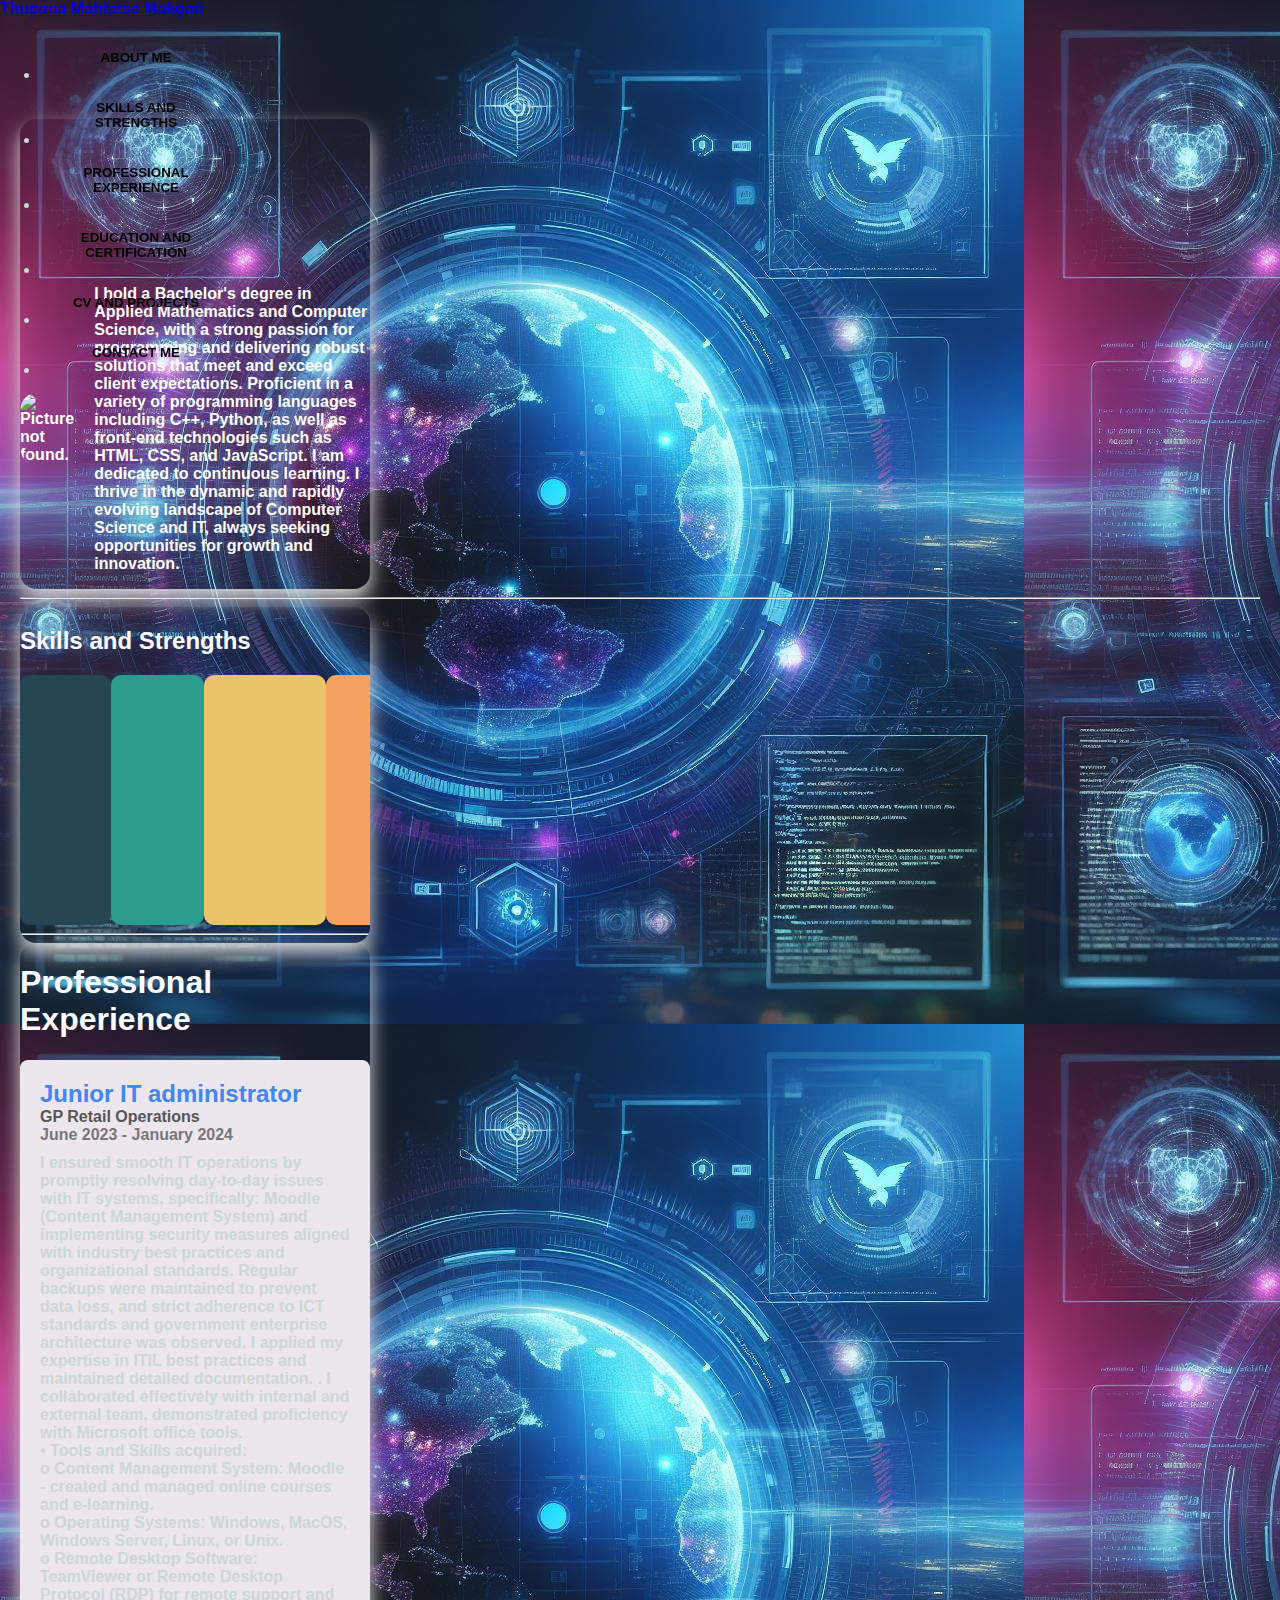
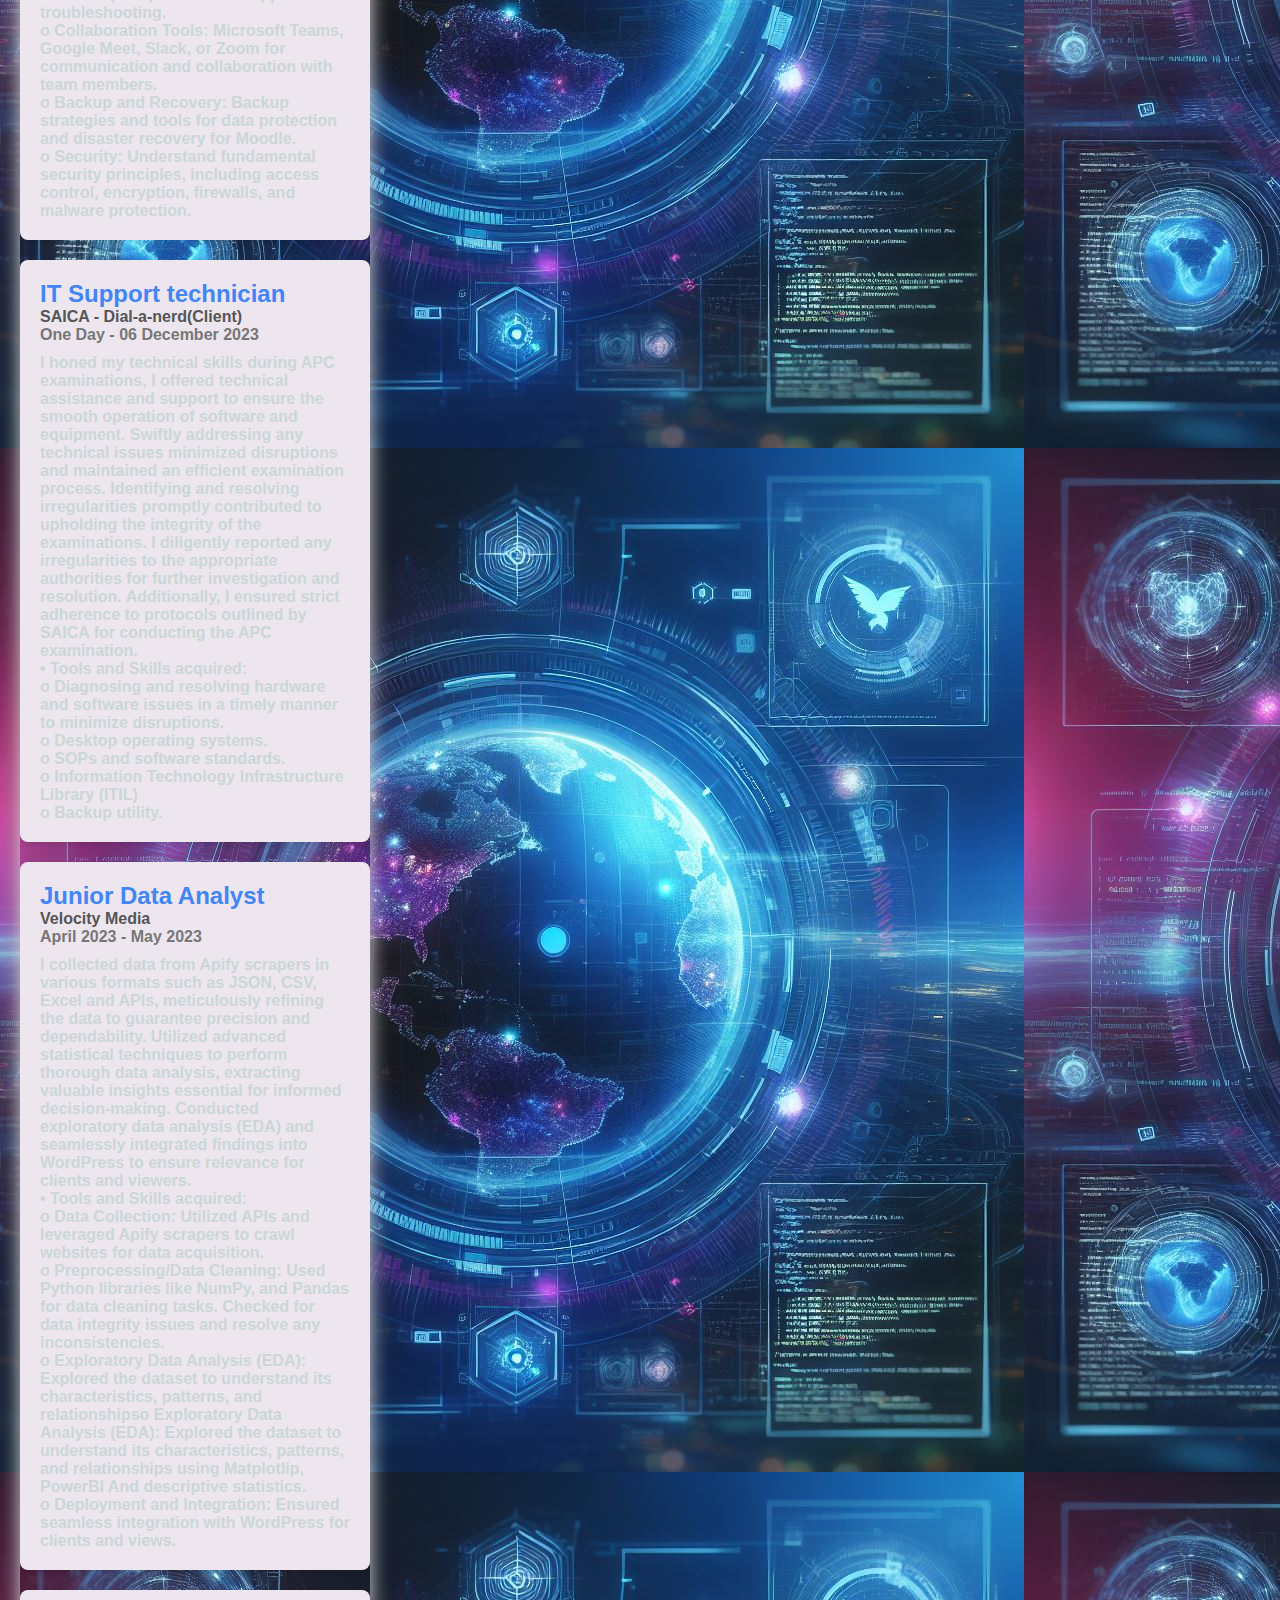
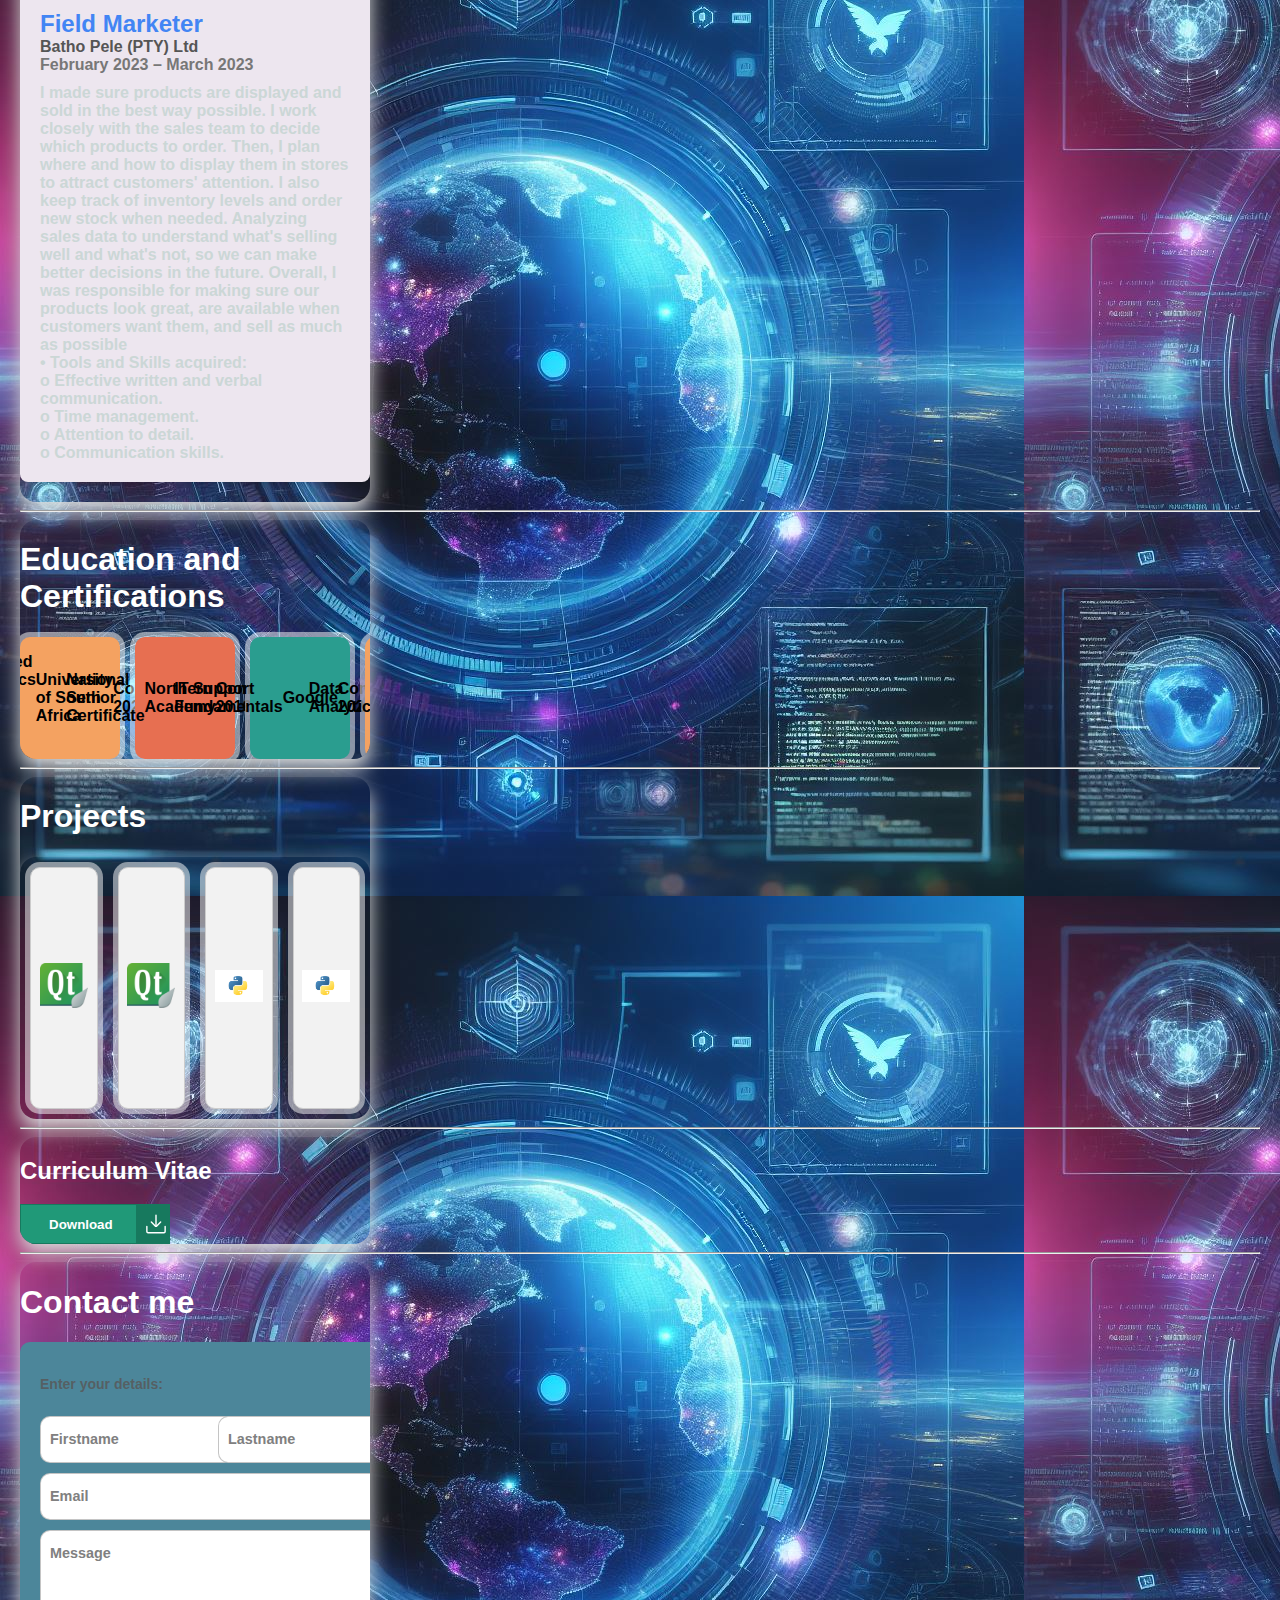
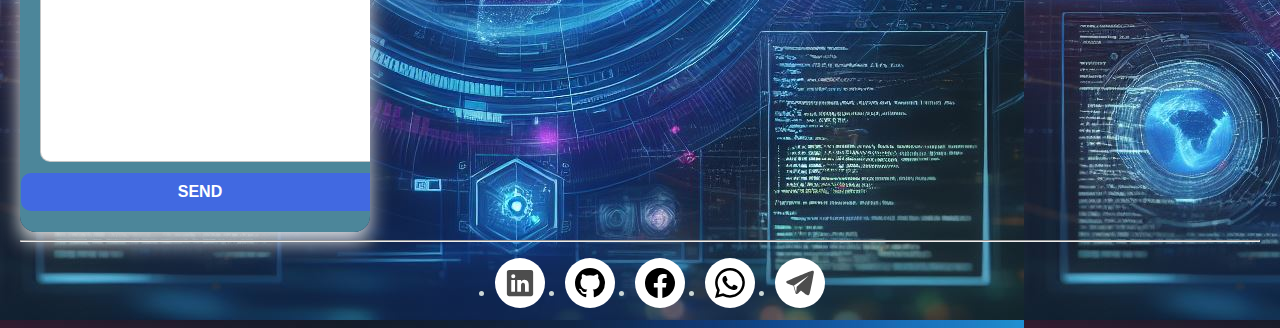
==== commit 3c01bcd9: "Added certificates." ====
--- a/index.html
+++ b/index.html
@@ -5,321 +5,322 @@
     <title>TM</title>
     <link rel="stylesheet" href="Stylesheet.css">
     <link href="https://cdn.jsdelivr.net/npm/bootstrap@5.3.1/dist/css/bootstrap.min.css" rel="stylesheet" integrity="sha384-4bw+/aepP/YC94hEpVNVgiZdgIC5+VKNBQNGCHeKRQN+PtmoHDEXuppvnDJzQIu9" crossorigin="anonymous">
-    <script src="https://cdn.jsdelivr.net/npm/bootstrap@5.3.1/dist/js/bootstrap.bundle.min.js" integrity="sha384-HwwvtgBNo3bZJJLYd8oVXjrBZt8cqVSpeBNS5n7C8IVInixGAoxmnlMuBnhbgrkm" crossorigin="anonymous"></script>
-
   </head>
-  <body class="body-main" background="linear-gradient" >
-    <nav class="navbar navbar-expand navbar-light bg-light fixed" id="navBar">
-      <div class="container-fluid">
-        <a class="navbar-brand" href="index.html"><h1><b>Thupana Mahlatse Makgati<b></h1></a>
-          <!--Nav buttons -->
-          <ul class="navbar-nav">
-            <li class="nav-item"><button onclick="scrollToDiv('lead')"><span class="box">About Me</span></button></li>
-            <li class="nav-item"><button onclick="scrollToDiv('palette')"><span class="box">Skills and Strengths</span></button></li>
-            <li class="nav-item"><button onclick="scrollToDiv('position')"><span class="box">Professional Experience</span></button></li>
-            <li class="nav-item"><button onclick="scrollToDiv('cards')"><span class="box">Education and Certification</span></button></li>
-            <li class="nav-item"><button onclick="scrollToDiv('card_projects')"><span class="box">CV and Projects</span></button></li>
-            <li class="nav-item"><button onclick="scrollToDiv('form')"><span class="box">Contact me</span></button></a></li>
-          </ul>
+
+  <body class="body-main">
+
+    <!-- Navigation Bar-->
+      <nav class="navbar navbar-expand-lg navbar-light bg-light" id="navBar">
+          <div class="container-fluid">
+          <a class="navbar-brand" href="index.html"><b>Thupana Mahlatse Makgati<b></a>
+            <button class="navbar-toggler" type="button" data-toggle="collapse" data-target="#navbarSupportedContent" aria-controls="navbarSupportedContent" aria-expanded="false" aria-label="Toggle navigation">
+              <span class="navbar-toggler-icon"></span>
+            </button>
+            <div class="collapse navbar-collapse" id="navbarSupportedContent">
+              <ul class="navbar-nav mr-auto">
+                <li class="nav-item"><button onclick="scrollToDiv('lead')"><span class="box">About Me</span></button></li>
+                <li class="nav-item"><button onclick="scrollToDiv('palette')"><span class="box">Skills and Strengths</span></button></li>
+                <li class="nav-item"><button onclick="scrollToDiv('position')"><span class="box">Professional Experience</span></button></li>
+                <li class="nav-item"><button onclick="scrollToDiv('cards')"><span class="box">Education and Certification</span></button></li>
+                <li class="nav-item"><button onclick="scrollToDiv('card_projects')"><span class="box">CV and Projects</span></button></li>
+                <li class="nav-item"><button onclick="scrollToDiv('form')"><span class="box">Contact me</span></button></a></li>
+              </ul>
+            </div>
+          </div>
+      </nav>
+
+      <!-- About -->
+      <section style="padding-top: 8%">
+        <div class="container" id="aboutMe">
+          <img class="img" src="Mahlatse picture.jpg" alt="Picture not found.">
+            <p class="lead" style="font-weight:600;">I hold a Bachelor's degree in Applied Mathematics and Computer Science, with a strong passion for programming and delivering robust
+               solutions that meet and exceed client expectations. Proficient in a variety of programming languages including C++, Python, as well as front-end
+               technologies such as HTML, CSS, and JavaScript. I am dedicated to continuous learning. I thrive in the dynamic and rapidly evolving landscape of
+               Computer Science and IT, always seeking opportunities for growth and innovation.</p>
+        </div>
+      </section>
+      <hr class="my-4">
+
+      <!-- Skiils and Strengths -->
+      <div class="container">
+        <h2 class="display-6" style="color: white; font-weight:800;">Skills and Strengths</h1>
+          <div class="palette">
+            <div class="color"><span><b>Technical Skills:</b><br> Python<br> R<br> C++<br> HTML<br> CSS<br> JavaScript<br> mySQL<br> SQL Server Database<br> jQuery</span></div>
+            <div class="color"><span><b>Other skills:</b><br>MVC<br> OOP<br> Design Patterns<br> XML<br> Power BI<br> Git/Github<br>
+                Microsoft office 365<br> WordPress<br> Moodle </span></div>
+            <div class="color"><span><b>Operating Systems: </b><br> Windows OS <br> Mac OS<br> Android<br> Linux (Ubuntu/Linux Mint) </span></div>
+            <div class="color"><span><b>Networking: </b> <br> TCP/ IP </span></div>
+            <div class="color"><span><b>Research Skills: </b> <br> Data collection<br> Data Visualization <br> Data/Information Analysis<br> Critical thinking <br> SOP, ITIL<br> Problem-solving<br> Diagnosing<br> Troubleshooting<br> Teamwork</span></div>
+          </div>
+          <hr class="my-4">
       </div>
-    </nav>
-
-    <!-- About -->
-    <div class="container" id="aboutMe">
-      <a class="navbar-brand" href="#"><img class="img" src="Mahlatse picture.jpg" alt="Can't load picture"></a>
-        <!--<h1><b>Thupana Mahlatse Makgati<b></h1>-->
-        <p class="lead">I hold a Bachelor's degree in Applied Mathematics and Computer Science, with a strong passion for programming and delivering robust
-           solutions that meet and exceed client expectations. Proficient in a variety of programming languages including C++, Python, as well as front-end
-           technologies such as HTML, CSS, and JavaScript. I am dedicated to continuous learning. I thrive in the dynamic and rapidly evolving landscape of
-           Computer Science and IT, always seeking opportunities for growth and innovation.</p>
-
-    </div>
-    <hr class="my-4">
-
-    <!-- Skiils and Strengths -->
-    <div class="container">
-      <h2 class="display-6" style="color: white; font-weight:800;">Skills and Strengths</h1>
-        <div class="palette">
-          <div class="color"><span><b>Technical Skills:</b><br> Python<br> R<br> C++<br> HTML<br> CSS<br> JavaScript<br> mySQL<br> SQL Server Database<br> jQuery</span></div>
-          <div class="color"><span><b>Other skills:</b><br>MVC<br> OOP<br> Design Patterns<br> XML<br> Power BI<br> Git/Github<br>
-              Microsoft office 365<br> WordPress<br> Moodle </span></div>
-          <!--<div class="color"><span><b>Frameworks:</b><br> Bootstrap<br> Django (Novice)</span></div>-->
-          <div class="color"><span><b>Operating Systems: </b><br> Windows OS <br> Mac OS<br> Android<br> Linux (Ubuntu/Linux Mint) </span></div>
-          <div class="color"><span><b>Networking: </b> <br> TCP/ IP </span></div>
-          <div class="color"><span><b>Research Skills: </b> <br> Data collection<br> Data Visualization <br> Data/Information Analysis<br> Critical thinking <br> SOP, ITIL<br> Problem-solving<br> Diagnosing<br> Troubleshooting<br> Teamwork</span></div>
+
+
+      <!-- Professional Experience -->
+      <div class="container">
+        <header>
+           <h1 style="color: white; font-weight:800;">Professional Experience</h1>
+        </header>
+        <section class="experience-container" style="font-weight:600;">
+            <div class="position">
+                <div class="position-title">Junior IT administrator </div>
+                <div class="company">GP Retail Operations</div>
+                <div class="duration">June 2023 - January 2024</div>
+                <div class="description">
+                  I ensured smooth IT operations by promptly resolving day-to-day issues with IT systems, specifically: Moodle (Content Management System) and
+                  implementing security measures aligned with industry best practices and organizational standards. Regular backups were maintained to prevent data loss,
+                  and strict adherence to ICT standards and government enterprise architecture was observed. I applied my expertise in ITIL best practices and maintained
+                  detailed documentation. . I collaborated effectively with internal and external team, demonstrated proficiency with Microsoft office tools.<br>
+                  <b>•	Tools and Skills acquired:</b><br>
+                    o	Content Management System: Moodle - created and managed online courses and e-learning.<br>
+                    o	Operating Systems: Windows, MacOS, Windows Server, Linux, or Unix.<br>
+                    o	Remote Desktop Software: TeamViewer or Remote Desktop Protocol (RDP) for remote support and troubleshooting.<br>
+                    o	Collaboration Tools: Microsoft Teams, Google Meet, Slack, or Zoom for communication and collaboration with team members.<br>
+                    o	Backup and Recovery: Backup strategies and tools for data protection and disaster recovery for Moodle.<br>
+                    o	Security: Understand fundamental security principles, including access control, encryption, firewalls, and malware protection.<br>
+                </div>
+            </div>
+
+            <div class="position">
+                <div class="position-title">IT Support technician</div>
+                <div class="company">SAICA - Dial-a-nerd(Client)</div>
+                <div class="duration">One Day - 06 December 2023</div>
+                <div class="description">
+                  I honed my technical skills during APC examinations, I offered technical assistance and support to ensure the smooth operation
+                  of software and equipment. Swiftly addressing any technical issues minimized disruptions and maintained an efficient examination
+                  process. Identifying and resolving irregularities promptly contributed to upholding the integrity of the examinations. I diligently
+                   reported any irregularities to the appropriate authorities for further investigation and resolution. Additionally, I ensured strict
+                   adherence to protocols outlined by SAICA for conducting the APC examination.<br>
+                  <b>•	Tools and Skills acquired:</b><br>
+                  o	Diagnosing and resolving hardware and software issues in a timely manner to minimize disruptions.<br>
+                  o	Desktop operating systems. <br>
+                  o	SOPs and software standards.<br>
+                  o	Information Technology Infrastructure Library (ITIL)<br>
+                  o	Backup utility. <br>
+                </div>
+            </div>
+
+            <div class="position">
+                <div class="position-title">Junior Data Analyst</div>
+                <div class="company">Velocity Media</div>
+                <div class="duration">April 2023 - May 2023</div>
+                <div class="description">
+                  I collected data from Apify scrapers in various formats such as JSON, CSV, Excel and APIs, meticulously refining the data to guarantee
+                   precision and dependability. Utilized advanced statistical techniques to perform thorough data analysis, extracting valuable insights
+                   essential for informed decision-making. Conducted exploratory data analysis (EDA) and seamlessly integrated findings into WordPress to ensure
+                   relevance for clients and viewers.<br>
+                  <b>•	Tools and Skills acquired:</b><br>
+                  o	Data Collection: Utilized APIs and leveraged Apify scrapers to crawl websites for data acquisition.<br>
+                  o	Preprocessing/Data Cleaning: Used Python libraries like NumPy, and Pandas for data cleaning tasks. Checked for data integrity issues and resolve any inconsistencies.<br>
+                  o	Exploratory Data Analysis (EDA): Explored the dataset to understand its characteristics, patterns, and relationshipso	Exploratory Data Analysis (EDA): Explored the dataset to understand its characteristics, patterns, and relationships using Matplotlip, PowerBI And descriptive statistics. <br>
+                  o	Deployment and Integration: Ensured seamless integration with WordPress for clients and views.<br>
+                </div>
+            </div>
+
+            <div class="position">
+                <div class="position-title">Field Marketer</div>
+                <div class="company">Batho Pele (PTY) Ltd</div>
+                <div class="duration">February 2023 – March 2023</div>
+                <div class="description">
+                  I made sure products are displayed and sold in the best way possible. I work closely with the sales team to decide which products to order. Then, I plan where and how to display them in stores to attract customers' attention. I also keep track of inventory levels and order new stock when needed.
+                  Analyzing sales data to understand what's selling well and what's not, so we can make better decisions in the future. Overall, I was responsible for making sure our products look great, are available when customers want them, and sell as much as possible<br>
+                  <b>•	Tools and Skills acquired:</b><br>
+                  o	Effective written and verbal communication.<br>
+                  o	Time management.<br>
+                  o	Attention to detail.<br>
+                  o	Communication skills.<br>
+                </div>
+            </div>
+          </section>
         </div>
         <hr class="my-4">
-    </div>
-
-
-    <!-- Experience -->
-    <div class="container">
-      <header>
-         <h1 style="color: white; font-weight:800;">Professional Experience</h1>
-     </header>
-
-    <section class="experience-container">
-        <div class="position">
-            <div class="position-title">Junior IT administrator </div>
-            <div class="company">GP Retail Operations</div>
-            <div class="duration">June 2023 - January 2024</div>
-            <div class="description">
-              I ensured smooth IT operations by promptly resolving day-to-day issues with IT systems, specifically: Moodle (Content Management System) and
-              implementing security measures aligned with industry best practices and organizational standards. Regular backups were maintained to prevent data loss,
-              and strict adherence to ICT standards and government enterprise architecture was observed. I applied my expertise in ITIL best practices and maintained
-              detailed documentation. . I collaborated effectively with internal and external team, demonstrated proficiency with Microsoft office tools.<br>
-              <b>•	Tools and Skills acquired:</b><br>
-                o	Content Management System: Moodle - created and managed online courses and e-learning.<br>
-                o	Operating Systems: Windows, MacOS, Windows Server, Linux, or Unix.<br>
-                o	Remote Desktop Software: TeamViewer or Remote Desktop Protocol (RDP) for remote support and troubleshooting.<br>
-                o	Collaboration Tools: Microsoft Teams, Google Meet, Slack, or Zoom for communication and collaboration with team members.<br>
-                o	Backup and Recovery: Backup strategies and tools for data protection and disaster recovery for Moodle.<br>
-                o	Security: Understand fundamental security principles, including access control, encryption, firewalls, and malware protection.<br>
-            </div>
-        </div>
-
-        <div class="position">
-            <div class="position-title">IT Support technician</div>
-            <div class="company"></div>
-            <div class="duration"></div>
-            <div class="description">
-              I honed my technical skills during APC examinations, I offered technical assistance and support to ensure the smooth operation
-              of software and equipment. Swiftly addressing any technical issues minimized disruptions and maintained an efficient examination
-              process. Identifying and resolving irregularities promptly contributed to upholding the integrity of the examinations. I diligently
-               reported any irregularities to the appropriate authorities for further investigation and resolution. Additionally, I ensured strict
-               adherence to protocols outlined by SAICA for conducting the APC examination.<br>
-              <b>•	Tools and Skills acquired:</b><br>
-              o	Diagnosing and resolving hardware and software issues in a timely manner to minimize disruptions.<br>
-              o	Desktop operating systems. <br>
-              o	SOPs and software standards.<br>
-              o	Information Technology Infrastructure Library (ITIL)<br>
-              o	Backup utility. <br>
-            </div>
-        </div>
-
-        <div class="position">
-            <div class="position-title">Junior Data Analyst/ Developer</div>
-            <div class="company">Velocity Media</div>
-            <div class="duration">April 2023 - May 2023</div>
-            <div class="description">
-              Collected data from Apify scrapers in various formats such as JSON, CSV, Excel and APIs, meticulously refining the data to guarantee
-               precision and dependability. Utilized advanced statistical techniques to perform thorough data analysis, extracting valuable insights
-               essential for informed decision-making. Conducted exploratory data analysis (EDA) and seamlessly integrated findings into WordPress to ensure
-               relevance for clients and viewers.<br>
-              <b>•	Tools and Skills acquired:</b><br>
-              o	Data Collection: Utilized APIs and leveraged Apify scrapers to crawl websites for data acquisition.<br>
-              o	Preprocessing/Data Cleaning: Used Python libraries like NumPy, and Pandas for data cleaning tasks. Checked for data integrity issues and resolve any inconsistencies.<br>
-              o	Exploratory Data Analysis (EDA): Explored the dataset to understand its characteristics, patterns, and relationshipso	Exploratory Data Analysis (EDA): Explored the dataset to understand its characteristics, patterns, and relationships using Matplotlip, PowerBI And descriptive statistics. <br>
-              o	Deployment and Integration: Ensured seamless integration with WordPress for clients and views.<br>
-            </div>
-        </div>
-
-        <div class="position">
-            <div class="position-title">Field Marketer</div>
-            <div class="company">Batho Pele (PTY) Ltd</div>
-            <div class="duration">February 2023 – March 2023</div>
-            <div class="description">
-              I made sure products are displayed and sold in the best way possible. I work closely with the sales team to decide which products to order. Then, I plan where and how to display them in stores to attract customers' attention. I also keep track of inventory levels and order new stock when needed.
-              Analyzing sales data to understand what's selling well and what's not, so we can make better decisions in the future. Overall, I was responsible for making sure our products look great, are available when customers want them, and sell as much as possible<br>
-              <b>•	Tools and Skills acquired:</b><br>
-              o	Effective written and verbal communication.<br>
-              o	Time management.<br>
-              o	Attention to detail.<br>
-              o	Communication skills.<br>
-            </div>
-        </div>
-
-    </section>
-    <hr class="my-4">
-    </div>
-
-
-
-    <!-- Education And Certification-->
-    <div class="container">
-      <header>
-         <h1 style="color: white; font-weight:800;">Education and Certifications</h1>
-       </header>
-      <div class="cards">
-        <div class="card first">
-            <p class="qualification">BSc Applied Mathematics and Computer Science</p>
-            <p class="school">University of South Africa</p>
-            <p class="YC">Completed: 2022</p>
-        </div>
-        <div class="card second">
-            <p class="qualification">National Senior Certificate</p>
-            <p class="school">Northern Academy</p>
-            <p class="YC">Completed: 2016</p>
-        </div>
-        <div class="card third">
-            <p class="qualification">IT Support Fundamentals</p>
-            <p class="school">Google</p>
-            <p class="YC">Completed: 2023</p>
-        </div>
-        <div class="card four">
-            <p class="qualification">Data Analytics</p>
-            <p class="school">Udemy</p>
-            <p class="YC">Completed: 2024</p>
+
+      <!-- Education And Certification-->
+      <div class="container">
+        <header>
+           <h1 style="color: white; font-weight:800;">Education and Certifications</h1>
+         </header>
+        <div class="cards">
+          <a style="text-decoration: none;" href="Mahlatse Makgati - BSc Applied Mathematics and Computer Science.pdf">
+            <div class="card first">
+                <p class="qualification">BSc Applied Mathematics and Computer Science</p>
+                <p class="school">University of South Africa</p>
+                <p class="YC">Completed: 2022</p>
+            </div>
+          </a>
+          <a style="text-decoration: none;" href="Mahlatse Makgati - National Senior Certificate.pdf">
+            <div class="card second">
+                <p class="qualification">National Senior Certificate</p>
+                <p class="school">Northern Academy</p>
+                <p class="YC">Completed: 2016</p>
+            </div>
+          </a>
+          <a style="text-decoration: none;" href="Mahlatse Makgati - Technical Support Fundamentals.pdf">
+            <div class="card third">
+                <p class="qualification">IT Support Fundamentals</p>
+                <p class="school">Google</p>
+                <p class="YC">Completed: 2023</p>
+            </div>
+          </a>
+          <a style="text-decoration: none;" href="Mahlatse Makgati - Data Analytics.pdf" alt="File not uploaded">
+            <div class="card four">
+                <p class="qualification">Data Analytics</p>
+                <p class="school">Udemy</p>
+                <p class="YC">Completed: 2024</p>
+            </div>
+          </a>
         </div>
       </div>
       <hr class="my-4">
-    </div>
-
-
-    <!--Projects-->
-    <div class="container" >
-      <h1 style="color: white; font-weight:800;">Projects</h1>
-      <div class="container" style="display: flex;">
-
-        <!--Banking-->
-        <div class="card_projects">
-        <a style="text-decoration: none;" href="https://github.com/Mahlatse007/Bank-QXML">
-        <img src="qt.png" alt="Cant load image." class="img_project">
-          <div class="card__content">
-            <p class="card__title">Bank-QXML</p>
-            <p class="card__description">Banking Application developed using QtCreator (C++)</p>
+
+      <!--Projects-->
+      <div class="container" >
+        <h1 style="color: white; font-weight:800;">Projects</h1>
+        <div class="container" style="display: flex;">
+            <!--Banking-->
+            <div class="card_projects">
+              <a style="text-decoration: none;" href="https://github.com/Mahlatse007/Bank-QXML">
+              <img src="qt.png" alt="Cant load image." class="img_project">
+                <div class="card__content">
+                  <p class="card__title">Bank-QXML</p>
+                  <p class="card__description">Banking Application developed using QtCreator (C++)</p>
+                </div>
+              </a>
+            </div>
+            <!--Book-->
+            <div class="card_projects">
+              <a style="text-decoration: none;" href="https://github.com/Mahlatse007/Books">
+              <img src="qt.png" alt="Cant load image." class="img_project">
+                <div class="card__content">
+                  <p class="card__title">Book</p>
+                  <p class="card__description">"Book" is developed using the Qt framework (C++)</p>
+                </div>
+              </a>
+            </div>
+            <!--Credit Risk Model-->
+            <div class="card_projects">
+              <a style="text-decoration: none;" href="https://github.com/Mahlatse007/CreditRiskModel">
+              <img src="python.png" alt="Cant load image." class="img_project">
+                <div class="card__content">
+                  <p class="card__title">Credit Risk Model</p>
+                  <p class="card__description">Data cleaning and manipulation Using Numpy library (Python)</p>
+                </div>
+              </a>
+            </div>
+            <!--Absenteeism-->
+            <div class="card_projects">
+              <a style="text-decoration: none;" href="https://github.com/Mahlatse007/Absenteeism">
+              <img src="python.png" alt="Cant load image." class="img_project">
+                <div class="card__content">
+                  <p class="card__title">Absenteeism</p>
+                  <p class="card__description">Preprocessing data using Pandas library (Python)</p>
+                </div>
+              </a>
+            </div>
           </div>
+        </div>
+      <hr class="my-4">
+
+      <!-- Curriculum Vitae download -->
+      <div class="container">
+        <h2 style="color: white; font-weight:800; ">Curriculum Vitae</h1>
+        <a style="text-decoration: none;" href="Mahlatse Makgati - CV.pdf">
+          <button class="button" type="button">
+            <span class="button__text">Download</span>
+            <span class="button__icon"><svg xmlns="http://www.w3.org/2000/svg" viewBox="0 0 35 35" id="bdd05811-e15d-428c-bb53-8661459f9307" data-name="Layer 2" class="svg"><path d="M17.5,22.131a1.249,1.249,0,0,1-1.25-1.25V2.187a1.25,1.25,0,0,1,2.5,0V20.881A1.25,1.25,0,0,1,17.5,22.131Z"></path><path d="M17.5,22.693a3.189,3.189,0,0,1-2.262-.936L8.487,15.006a1.249,1.249,0,0,1,1.767-1.767l6.751,6.751a.7.7,0,0,0,.99,0l6.751-6.751a1.25,1.25,0,0,1,1.768,1.767l-6.752,6.751A3.191,3.191,0,0,1,17.5,22.693Z"></path><path d="M31.436,34.063H3.564A3.318,3.318,0,0,1,.25,30.749V22.011a1.25,1.25,0,0,1,2.5,0v8.738a.815.815,0,0,0,.814.814H31.436a.815.815,0,0,0,.814-.814V22.011a1.25,1.25,0,1,1,2.5,0v8.738A3.318,3.318,0,0,1,31.436,34.063Z"></path></svg></span>
+          </button>
         </a>
-        </div>
-
-
-        <!--Book-->
-        <div class="card_projects">
-          <a style="text-decoration: none;" href="https://github.com/Mahlatse007/Books">
-          <img src="qt.png" alt="Cant load image." class="img_project">
-            <div class="card__content">
-              <p class="card__title">Book</p>
-              <p class="card__description">"Book" is developed using the Qt framework (C++)</p>
-            </div>
-          </a>
-          </div>
-
-        <!--Credit Risk Model-->
-        <div class="card_projects">
-          <a style="text-decoration: none;" href="https://github.com/Mahlatse007/CreditRiskModel">
-          <img src="python.png" alt="Cant load image." class="img_project">
-            <div class="card__content">
-              <p class="card__title">Credit Risk Model</p>
-              <p class="card__description">Data cleaning and manipulation Using Numpy library (Python)</p>
-            </div>
-          </a>
-          </div>
-
-          <!--Absenteeism-->
-          <div class="card_projects">
-            <a style="text-decoration: none;" href="https://github.com/Mahlatse007/Absenteeism">
-            <img src="python.png" alt="Cant load image." class="img_project">
-              <div class="card__content">
-                <p class="card__title">Absenteeism</p>
-                <p class="card__description">Preprocessing data using Pandas library (Python)</p>
+      </div>
+      <hr class="my-4">
+
+      <!-- Contact me-->
+      <div class="container">
+        <header>
+           <h1 style="color: white; font-weight:800;">Contact me</h1>
+       </header>
+        <form class="form">
+          <p class="message">Enter your details:</p>
+              <div class="flex">
+                <label><input required="" placeholder="" type="text" class="input" id="firstname"><span>Firstname</span></label>
+                <label><input required="" placeholder="" type="text" class="input" id="lastname"><span>Lastname</span></label>
               </div>
-            </a>
-            </div>
-
-        </div>
+              <label><input required="" placeholder="" type="email" class="input" id="email"><span>Email</span></label>
+              <label><input required="" placeholder="" type="textarea" class="input" id = "textarea"><span>Message</span></label>
+          <button onclick="validateForm()"><span class="box" id="submit">Send</button></span>
+        </form>
       </div>
-    </div>
-    <hr class="my-4">
-
-    <!-- Curriculum Vitae download -->
-    <div class="container">
-      <h2 style="color: white; font-weight:800; ">Curriculum Vitae</h1>
-      <a style="text-decoration: none;" href="Mahlatse Makgati - CV.pdf">
-        <button class="button" type="button">
-          <span class="button__text">Download</span>
-          <span class="button__icon"><svg xmlns="http://www.w3.org/2000/svg" viewBox="0 0 35 35" id="bdd05811-e15d-428c-bb53-8661459f9307" data-name="Layer 2" class="svg"><path d="M17.5,22.131a1.249,1.249,0,0,1-1.25-1.25V2.187a1.25,1.25,0,0,1,2.5,0V20.881A1.25,1.25,0,0,1,17.5,22.131Z"></path><path d="M17.5,22.693a3.189,3.189,0,0,1-2.262-.936L8.487,15.006a1.249,1.249,0,0,1,1.767-1.767l6.751,6.751a.7.7,0,0,0,.99,0l6.751-6.751a1.25,1.25,0,0,1,1.768,1.767l-6.752,6.751A3.191,3.191,0,0,1,17.5,22.693Z"></path><path d="M31.436,34.063H3.564A3.318,3.318,0,0,1,.25,30.749V22.011a1.25,1.25,0,0,1,2.5,0v8.738a.815.815,0,0,0,.814.814H31.436a.815.815,0,0,0,.814-.814V22.011a1.25,1.25,0,1,1,2.5,0v8.738A3.318,3.318,0,0,1,31.436,34.063Z"></path></svg></span>
-        </button>
-      </a>
-      <hr class="my-4">
-    </div>
-
-    <!-- Contact me-->
-    <div class="container">
-      <header>
-         <h1 style="color: white; font-weight:800;">Contact me</h1>
-     </header>
-      <form class="form">
-        <!--<p class="title">Contact me </p>-->
-        <p class="message">Enter your details</p>
-            <div class="flex">
-              <label><input required="" placeholder="" type="text" class="input" id="firstname"><span>Firstname</span></label>
-              <label><input required="" placeholder="" type="text" class="input" id="lastname"><span>Lastname</span></label>
-            </div>
-            <label><input required="" placeholder="" type="email" class="input" id="email"><span>Email</span></label>
-            <label><input required="" placeholder="" type="textarea" class="input" id = "textarea"><span>Message</span></label>
-        <button onclick="validateForm()"><span class="box" id="submit">Send</button></span>
-      </form>
-    </div>
-    <hr class="my-4">
-
-    <!-- Footer-->
-    <footer class="find">
-        <ul class="socialMedia">
-          <li class="icon-content">
-            <a data-social="linkedIn" aria-label="LinkedIn" href="https://www.linkedin.com/in/thupana-makgati-4b500b175">
-              <div class="filled"></div>
-                <svg xmlns="http://www.w3.org/2000/svg" width="1em" height="1.1em" viewBox="0 0 512 512" stroke-width="0" fill="currentColor" stroke="currentColor" class="w-5 h-5">
+      <hr class="my-4">
+
+      <!-- Footer-->
+      <footer class="find">
+          <ul class="socialMedia">
+            <!--LinkedIn-->
+            <li class="icon-content">
+              <a data-social="linkedIn" aria-label="LinkedIn" href="https://www.linkedin.com/in/thupana-makgati-4b500b175">
+                <div class="filled"></div>
+                  <svg xmlns="http://www.w3.org/2000/svg" width="1em" height="1.1em" viewBox="0 0 512 512" stroke-width="0" fill="currentColor" stroke="currentColor" class="w-5 h-5">
+                    <path
+                      d="M444.17 32H70.28C49.85 32 32 46.7 32 66.89v374.72C32 461.91 49.85 480 70.28 480h373.78c20.54 0 35.94-18.21 35.94-38.39V66.89C480.12 46.7 464.6 32 444.17 32zm-273.3 373.43h-64.18V205.88h64.18zM141 175.54h-.46c-20.54 0-33.84-15.29-33.84-34.43 0-19.49 13.65-34.42 34.65-34.42s33.85 14.82 34.31 34.42c-.01 19.14-13.31 34.43-34.66 34.43zm264.43 229.89h-64.18V296.32c0-26.14-9.34-44-32.56-44-17.74 0-28.24 12-32.91 23.69-1.75 4.2-2.22 9.92-2.22 15.76v113.66h-64.18V205.88h64.18v27.77c9.34-13.3 23.93-32.44 57.88-32.44 42.13 0 74 27.77 74 87.64z"
+                    ></path>
+                </svg>
+              </a>
+              <div class="tooltip">LinkedIn</div>
+            </li>
+            <!--Github -->
+            <li class="icon-content">
+              <a data-social="gitHub" aria-label="GitHub" href="https://github.com/Mahlatse007">
+                <div class="filled"></div>
+                  <svg xmlns="http://www.w3.org/2000/svg" width="20" height="20" class="bi bi-github" viewBox="0 0 16 16">
+                    <path
+                      d="M8 0C3.58 0 0 3.58 0 8c0 3.54 2.29 6.53 5.47 7.59.4.07.55-.17.55-.38 0-.19-.01-.82-.01-1.49-2.01.37-2.53-.49-2.69-.94-.09-.23-.48-.94-.82-1.13-.28-.15-.68-.52-.01-.53.63-.01 1.08.58 1.23.82.72 1.21 1.87.87 2.33.66.07-.52.28-.87.51-1.07-1.78-.2-3.64-.89-3.64-3.95 0-.87.31-1.59.82-2.15-.08-.2-.36-1.02.08-2.12 0 0 .67-.21 2.2.82.64-.18 1.32-.27 2-.27s1.36.09 2 .27c1.53-1.04 2.2-.82 2.2-.82.44 1.1.16 1.92.08 2.12.51.56.82 1.27.82 2.15 0 3.07-1.87 3.75-3.65 3.95.29.25.54.73.54 1.48 0 1.07-.01 1.93-.01 2.2 0 .21.15.46.55.38A8.01 8.01 0 0 0 16 8c0-4.42-3.58-8-8-8"
+                    ></path>
+                  </svg>
+              </a>
+              <div class="tooltip">GitHub</div>
+            </li>
+            <!--Facebook -->
+            <li class="icon-content">
+              <a data-social="facebook" aria-label="Facebook" href="https://www.facebook.com/profile.php?id=100004365222970">
+                <div class="filled"></div>
+                  <svg xmlns="http://www.w3.org/2000/svg" width="20" height="20" class="bi bi-facebook" viewBox="0 0 16 16">
+                    <path
+                      d="M16 8.049c0-4.446-3.582-8.05-8-8.05C3.58 0-.002 3.603-.002 8.05c0 4.017 2.926 7.347 6.75 7.951v-5.625h-2.03V8.05H6.75V6.275c0-2.017 1.195-3.131 3.022-3.131.876 0 1.791.157 1.791.157v1.98h-1.009c-.993 0-1.303.621-1.303 1.258v1.51h2.218l-.354 2.326H9.25V16c3.824-.604 6.75-3.934 6.75-7.951"
+                    ></path>
+                  </svg>
+              </a>
+              <div class="tooltip">Facebook</div>
+            </li>
+            <!--WhatsApp-->
+            <li class="icon-content">
+              <a data-social="whatsapp" aria-label="Whatsapp" href="https://www.whatsapp.com/0814535921" >
+                <div class="filled"></div>
+                  <svg xmlns="http://www.w3.org/2000/svg" width="20" height="20" class="bi bi-whatsapp" viewBox="0 0 16 16">
+                    <path
+                      d="M13.601 2.326A7.85 7.85 0 0 0 7.994 0C3.627 0 .068 3.558.064 7.926c0 1.399.366 2.76 1.057 3.965L0 16l4.204-1.102a7.9 7.9 0 0 0 3.79.965h.004c4.368 0 7.926-3.558 7.93-7.93A7.9 7.9 0 0 0 13.6 2.326zM7.994 14.521a6.6 6.6 0 0 1-3.356-.92l-.24-.144-2.494.654.666-2.433-.156-.251a6.56 6.56 0 0 1-1.007-3.505c0-3.626 2.957-6.584 6.591-6.584a6.56 6.56 0 0 1 4.66 1.931 6.56 6.56 0 0 1 1.928 4.66c-.004 3.639-2.961 6.592-6.592 6.592m3.615-4.934c-.197-.099-1.17-.578-1.353-.646-.182-.065-.315-.099-.445.099-.133.197-.513.646-.627.775-.114.133-.232.148-.43.05-.197-.1-.836-.308-1.592-.985-.59-.525-.985-1.175-1.103-1.372-.114-.198-.011-.304.088-.403.087-.088.197-.232.296-.346.1-.114.133-.198.198-.33.065-.134.034-.248-.015-.347-.05-.099-.445-1.076-.612-1.47-.16-.389-.323-.335-.445-.34-.114-.007-.247-.007-.38-.007a.73.73 0 0 0-.529.247c-.182.198-.691.677-.691 1.654s.71 1.916.81 2.049c.098.133 1.394 2.132 3.383 2.992.47.205.84.326 1.129.418.475.152.904.129 1.246.08.38-.058 1.171-.48 1.338-.943.164-.464.164-.86.114-.943-.049-.084-.182-.133-.38-.232"
+                    ></path>
+                  </svg>
+              </a>
+              <div class="tooltip">WhatsApp</div>
+            <!--Telegram-->
+            <li class="icon-content">
+              <a data-social="telegram" aria-label="Telegram"  href="https://telegram.org/">
+                <div class="filled"></div>
+                <svg viewBox="0 0 100 100" version="1.1">
                   <path
-                    d="M444.17 32H70.28C49.85 32 32 46.7 32 66.89v374.72C32 461.91 49.85 480 70.28 480h373.78c20.54 0 35.94-18.21 35.94-38.39V66.89C480.12 46.7 464.6 32 444.17 32zm-273.3 373.43h-64.18V205.88h64.18zM141 175.54h-.46c-20.54 0-33.84-15.29-33.84-34.43 0-19.49 13.65-34.42 34.65-34.42s33.85 14.82 34.31 34.42c-.01 19.14-13.31 34.43-34.66 34.43zm264.43 229.89h-64.18V296.32c0-26.14-9.34-44-32.56-44-17.74 0-28.24 12-32.91 23.69-1.75 4.2-2.22 9.92-2.22 15.76v113.66h-64.18V205.88h64.18v27.77c9.34-13.3 23.93-32.44 57.88-32.44 42.13 0 74 27.77 74 87.64z"
-                  ></path>
-              </svg>
-            </a>
-            <div class="tooltip">LinkedIn</div>
-          </li>
-
-          </li>
-          <li class="icon-content">
-            <a data-social="gitHub" aria-label="GitHub" href="https://github.com/Mahlatse007">
-              <div class="filled"></div>
-                <svg xmlns="http://www.w3.org/2000/svg" width="20" height="20" class="bi bi-github" viewBox="0 0 16 16">
-                  <path
-                    d="M8 0C3.58 0 0 3.58 0 8c0 3.54 2.29 6.53 5.47 7.59.4.07.55-.17.55-.38 0-.19-.01-.82-.01-1.49-2.01.37-2.53-.49-2.69-.94-.09-.23-.48-.94-.82-1.13-.28-.15-.68-.52-.01-.53.63-.01 1.08.58 1.23.82.72 1.21 1.87.87 2.33.66.07-.52.28-.87.51-1.07-1.78-.2-3.64-.89-3.64-3.95 0-.87.31-1.59.82-2.15-.08-.2-.36-1.02.08-2.12 0 0 .67-.21 2.2.82.64-.18 1.32-.27 2-.27s1.36.09 2 .27c1.53-1.04 2.2-.82 2.2-.82.44 1.1.16 1.92.08 2.12.51.56.82 1.27.82 2.15 0 3.07-1.87 3.75-3.65 3.95.29.25.54.73.54 1.48 0 1.07-.01 1.93-.01 2.2 0 .21.15.46.55.38A8.01 8.01 0 0 0 16 8c0-4.42-3.58-8-8-8"
+                    fill="currentColor"
+                    d="M95,9.9c-1.3-1.1-3.4-1.2-7-0.1c0,0,0,0,0,0c-2.5,0.8-24.7,9.2-44.3,17.3c-17.6,7.3-31.9,13.7-33.6,14.5  c-1.9,0.6-6,2.4-6.2,5.2c-0.1,1.8,1.4,3.4,4.3,4.7c3.1,1.6,16.8,6.2,19.7,7.1c1,3.4,6.9,23.3,7.2,24.5c0.4,1.8,1.6,2.8,2.2,3.2  c0.1,0.1,0.3,0.3,0.5,0.4c0.3,0.2,0.7,0.3,1.2,0.3c0.7,0,1.5-0.3,2.2-0.8c3.7-3,10.1-9.7,11.9-11.6c7.9,6.2,16.5,13.1,17.3,13.9  c0,0,0.1,0.1,0.1,0.1c1.9,1.6,3.9,2.5,5.7,2.5c0.6,0,1.2-0.1,1.8-0.3c2.1-0.7,3.6-2.7,4.1-5.4c0-0.1,0.1-0.5,0.3-1.2  c3.4-14.8,6.1-27.8,8.3-38.7c2.1-10.7,3.8-21.2,4.8-26.8c0.2-1.4,0.4-2.5,0.5-3.2C96.3,13.5,96.5,11.2,95,9.9z M30,58.3l47.7-31.6  c0.1-0.1,0.3-0.2,0.4-0.3c0,0,0,0,0,0c0.1,0,0.1-0.1,0.2-0.1c0.1,0,0.1,0,0.2-0.1c-0.1,0.1-0.2,0.4-0.4,0.6L66,38.1  c-8.4,7.7-19.4,17.8-26.7,24.4c0,0,0,0,0,0.1c0,0-0.1,0.1-0.1,0.1c0,0,0,0.1-0.1,0.1c0,0.1,0,0.1-0.1,0.2c0,0,0,0.1,0,0.1  c0,0,0,0,0,0.1c-0.5,5.6-1.4,15.2-1.8,19.5c0,0,0,0,0-0.1C36.8,81.4,31.2,62.3,30,58.3z"
                   ></path>
                 </svg>
-            </a>
-            <div class="tooltip">GitHub</div>
-          </li>
-
-          <li class="icon-content">
-            <a data-social="facebook" aria-label="Facebook" href="https://www.facebook.com/profile.php?id=100004365222970">
-              <div class="filled"></div>
-                <svg xmlns="http://www.w3.org/2000/svg" width="20" height="20" class="bi bi-facebook" viewBox="0 0 16 16">
-                  <path
-                    d="M16 8.049c0-4.446-3.582-8.05-8-8.05C3.58 0-.002 3.603-.002 8.05c0 4.017 2.926 7.347 6.75 7.951v-5.625h-2.03V8.05H6.75V6.275c0-2.017 1.195-3.131 3.022-3.131.876 0 1.791.157 1.791.157v1.98h-1.009c-.993 0-1.303.621-1.303 1.258v1.51h2.218l-.354 2.326H9.25V16c3.824-.604 6.75-3.934 6.75-7.951"
-                  ></path>
-                </svg>
-            </a>
-            <div class="tooltip">Facebook</div>
-          </li>
-
-
-          <li class="icon-content">
-            <a data-social="whatsapp" aria-label="Whatsapp" href="https://www.whatsapp.com/0814535921" >
-              <div class="filled"></div>
-                <svg xmlns="http://www.w3.org/2000/svg" width="20" height="20" class="bi bi-whatsapp" viewBox="0 0 16 16">
-                  <path
-                    d="M13.601 2.326A7.85 7.85 0 0 0 7.994 0C3.627 0 .068 3.558.064 7.926c0 1.399.366 2.76 1.057 3.965L0 16l4.204-1.102a7.9 7.9 0 0 0 3.79.965h.004c4.368 0 7.926-3.558 7.93-7.93A7.9 7.9 0 0 0 13.6 2.326zM7.994 14.521a6.6 6.6 0 0 1-3.356-.92l-.24-.144-2.494.654.666-2.433-.156-.251a6.56 6.56 0 0 1-1.007-3.505c0-3.626 2.957-6.584 6.591-6.584a6.56 6.56 0 0 1 4.66 1.931 6.56 6.56 0 0 1 1.928 4.66c-.004 3.639-2.961 6.592-6.592 6.592m3.615-4.934c-.197-.099-1.17-.578-1.353-.646-.182-.065-.315-.099-.445.099-.133.197-.513.646-.627.775-.114.133-.232.148-.43.05-.197-.1-.836-.308-1.592-.985-.59-.525-.985-1.175-1.103-1.372-.114-.198-.011-.304.088-.403.087-.088.197-.232.296-.346.1-.114.133-.198.198-.33.065-.134.034-.248-.015-.347-.05-.099-.445-1.076-.612-1.47-.16-.389-.323-.335-.445-.34-.114-.007-.247-.007-.38-.007a.73.73 0 0 0-.529.247c-.182.198-.691.677-.691 1.654s.71 1.916.81 2.049c.098.133 1.394 2.132 3.383 2.992.47.205.84.326 1.129.418.475.152.904.129 1.246.08.38-.058 1.171-.48 1.338-.943.164-.464.164-.86.114-.943-.049-.084-.182-.133-.38-.232"
-                  ></path>
-                </svg>
-            </a>
-            <div class="tooltip">WhatsApp</div>
-
-          <li class="icon-content">
-            <a data-social="telegram" aria-label="Telegram"  href="https://telegram.org/">
-              <div class="filled"></div>
-              <svg viewBox="0 0 100 100" version="1.1">
-                <path
-                  fill="currentColor"
-                  d="M95,9.9c-1.3-1.1-3.4-1.2-7-0.1c0,0,0,0,0,0c-2.5,0.8-24.7,9.2-44.3,17.3c-17.6,7.3-31.9,13.7-33.6,14.5  c-1.9,0.6-6,2.4-6.2,5.2c-0.1,1.8,1.4,3.4,4.3,4.7c3.1,1.6,16.8,6.2,19.7,7.1c1,3.4,6.9,23.3,7.2,24.5c0.4,1.8,1.6,2.8,2.2,3.2  c0.1,0.1,0.3,0.3,0.5,0.4c0.3,0.2,0.7,0.3,1.2,0.3c0.7,0,1.5-0.3,2.2-0.8c3.7-3,10.1-9.7,11.9-11.6c7.9,6.2,16.5,13.1,17.3,13.9  c0,0,0.1,0.1,0.1,0.1c1.9,1.6,3.9,2.5,5.7,2.5c0.6,0,1.2-0.1,1.8-0.3c2.1-0.7,3.6-2.7,4.1-5.4c0-0.1,0.1-0.5,0.3-1.2  c3.4-14.8,6.1-27.8,8.3-38.7c2.1-10.7,3.8-21.2,4.8-26.8c0.2-1.4,0.4-2.5,0.5-3.2C96.3,13.5,96.5,11.2,95,9.9z M30,58.3l47.7-31.6  c0.1-0.1,0.3-0.2,0.4-0.3c0,0,0,0,0,0c0.1,0,0.1-0.1,0.2-0.1c0.1,0,0.1,0,0.2-0.1c-0.1,0.1-0.2,0.4-0.4,0.6L66,38.1  c-8.4,7.7-19.4,17.8-26.7,24.4c0,0,0,0,0,0.1c0,0-0.1,0.1-0.1,0.1c0,0,0,0.1-0.1,0.1c0,0.1,0,0.1-0.1,0.2c0,0,0,0.1,0,0.1  c0,0,0,0,0,0.1c-0.5,5.6-1.4,15.2-1.8,19.5c0,0,0,0,0-0.1C36.8,81.4,31.2,62.3,30,58.3z"
-                ></path>
-              </svg>
-            </a>
-            <div class="tooltip">Telegram</div>
-          </li>
-        </ul>
-    </footer>
+              </a>
+              <div class="tooltip">Telegram</div>
+            </li>
+          </ul>
+      </footer>
 
     <script src="Stylejs.js"></script>
     <script src="https://stackpath.bootstrapcdn.com/bootstrap/4.1.3/js/bootstrap.min.js" integrity="sha384-ChfqqxuZUCnJSK3+MXmPNIyE6ZbWh2IMqE241rYiqJxyMiZ6OW/JmZQ5stwEULTy" crossorigin="anonymous"></script>
+    <script src="https://code.jquery.com/jquery-3.2.1.slim.min.js" integrity="sha384-KJ3o2DKtIkvYIK3UENzmM7KCkRr/rE9/Qpg6aAZGJwFDMVNA/GpGFF93hXpG5KkN" crossorigin="anonymous"></script>
+    <script src="https://cdn.jsdelivr.net/npm/popper.js@1.12.9/dist/umd/popper.min.js" integrity="sha384-ApNbgh9B+Y1QKtv3Rn7W3mgPxhU9K/ScQsAP7hUibX39j7fakFPskvXusvfa0b4Q" crossorigin="anonymous"></script>
+    <script src="https://cdn.jsdelivr.net/npm/bootstrap@4.0.0/dist/js/bootstrap.min.js" integrity="sha384-JZR6Spejh4U02d8jOt6vLEHfe/JQGiRRSQQxSfFWpi1MquVdAyjUar5+76PVCmYl" crossorigin="anonymous"></script>
   </body>
 </html>
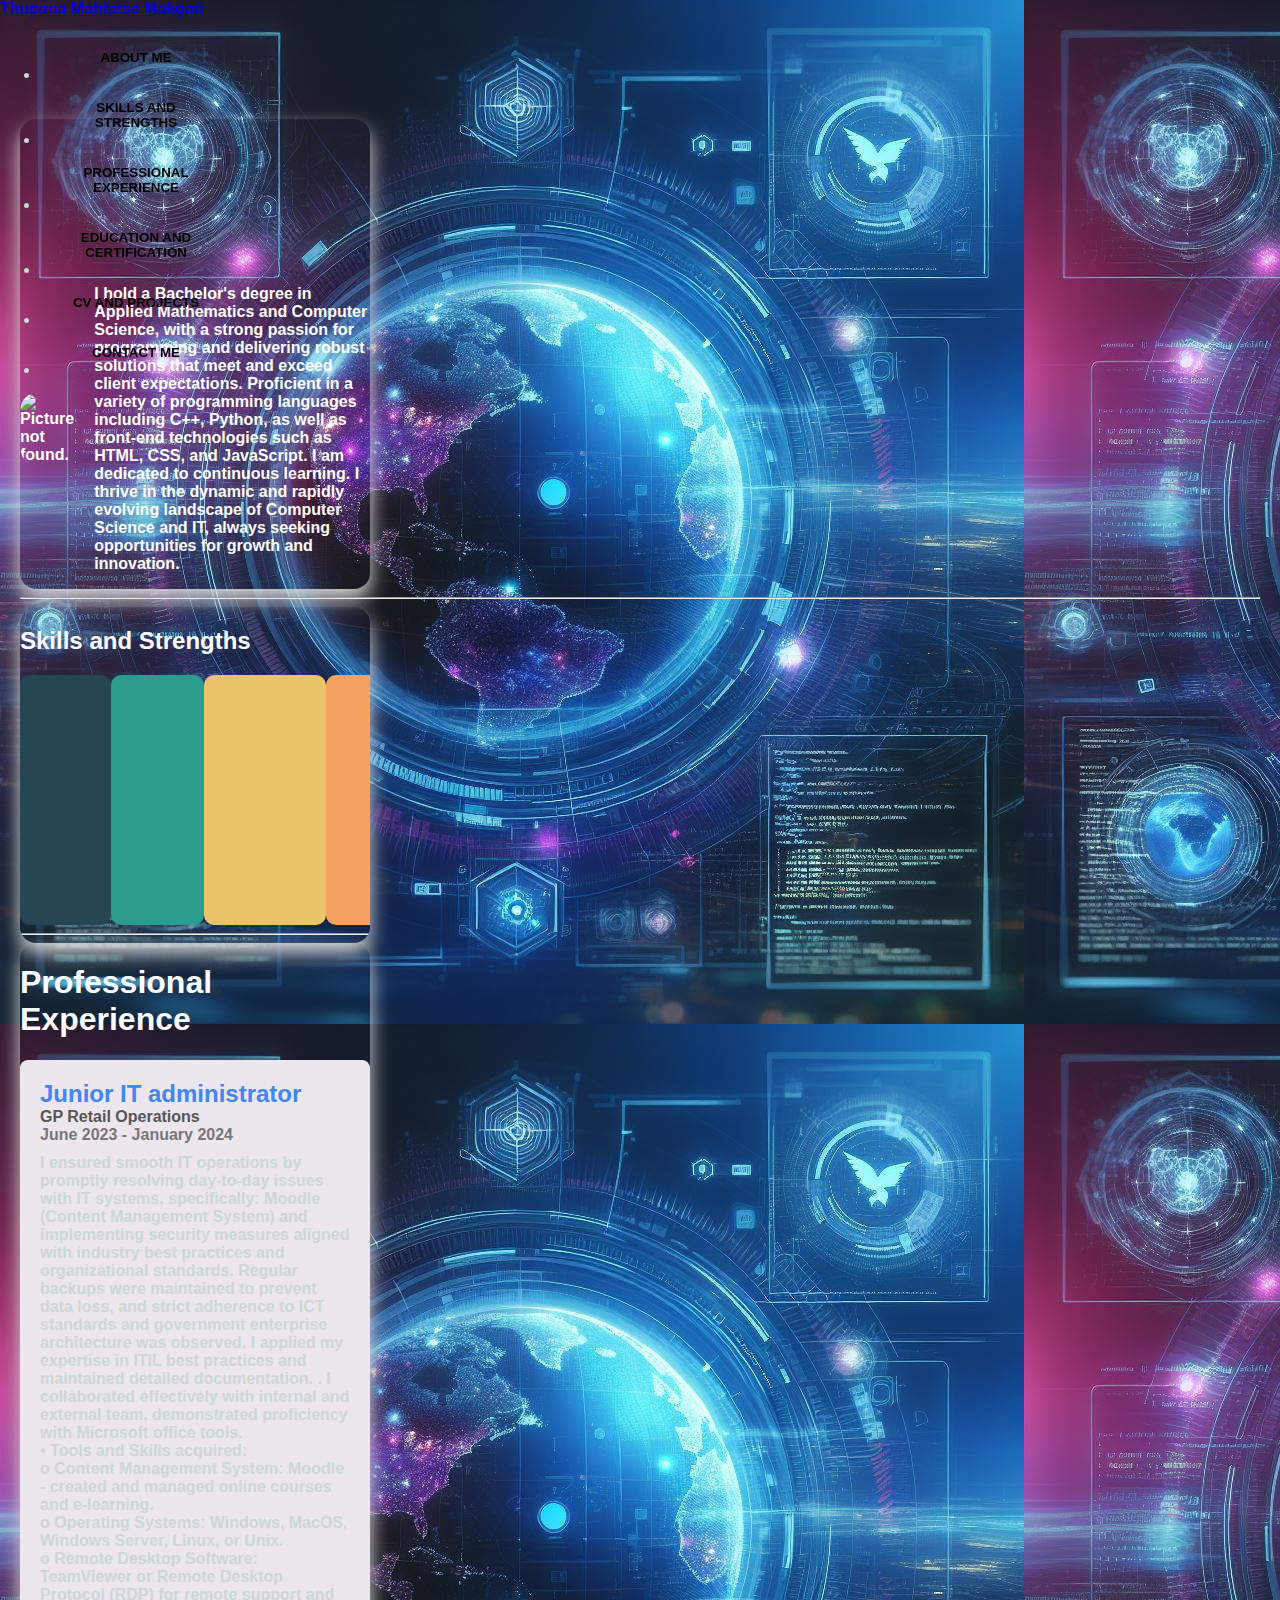
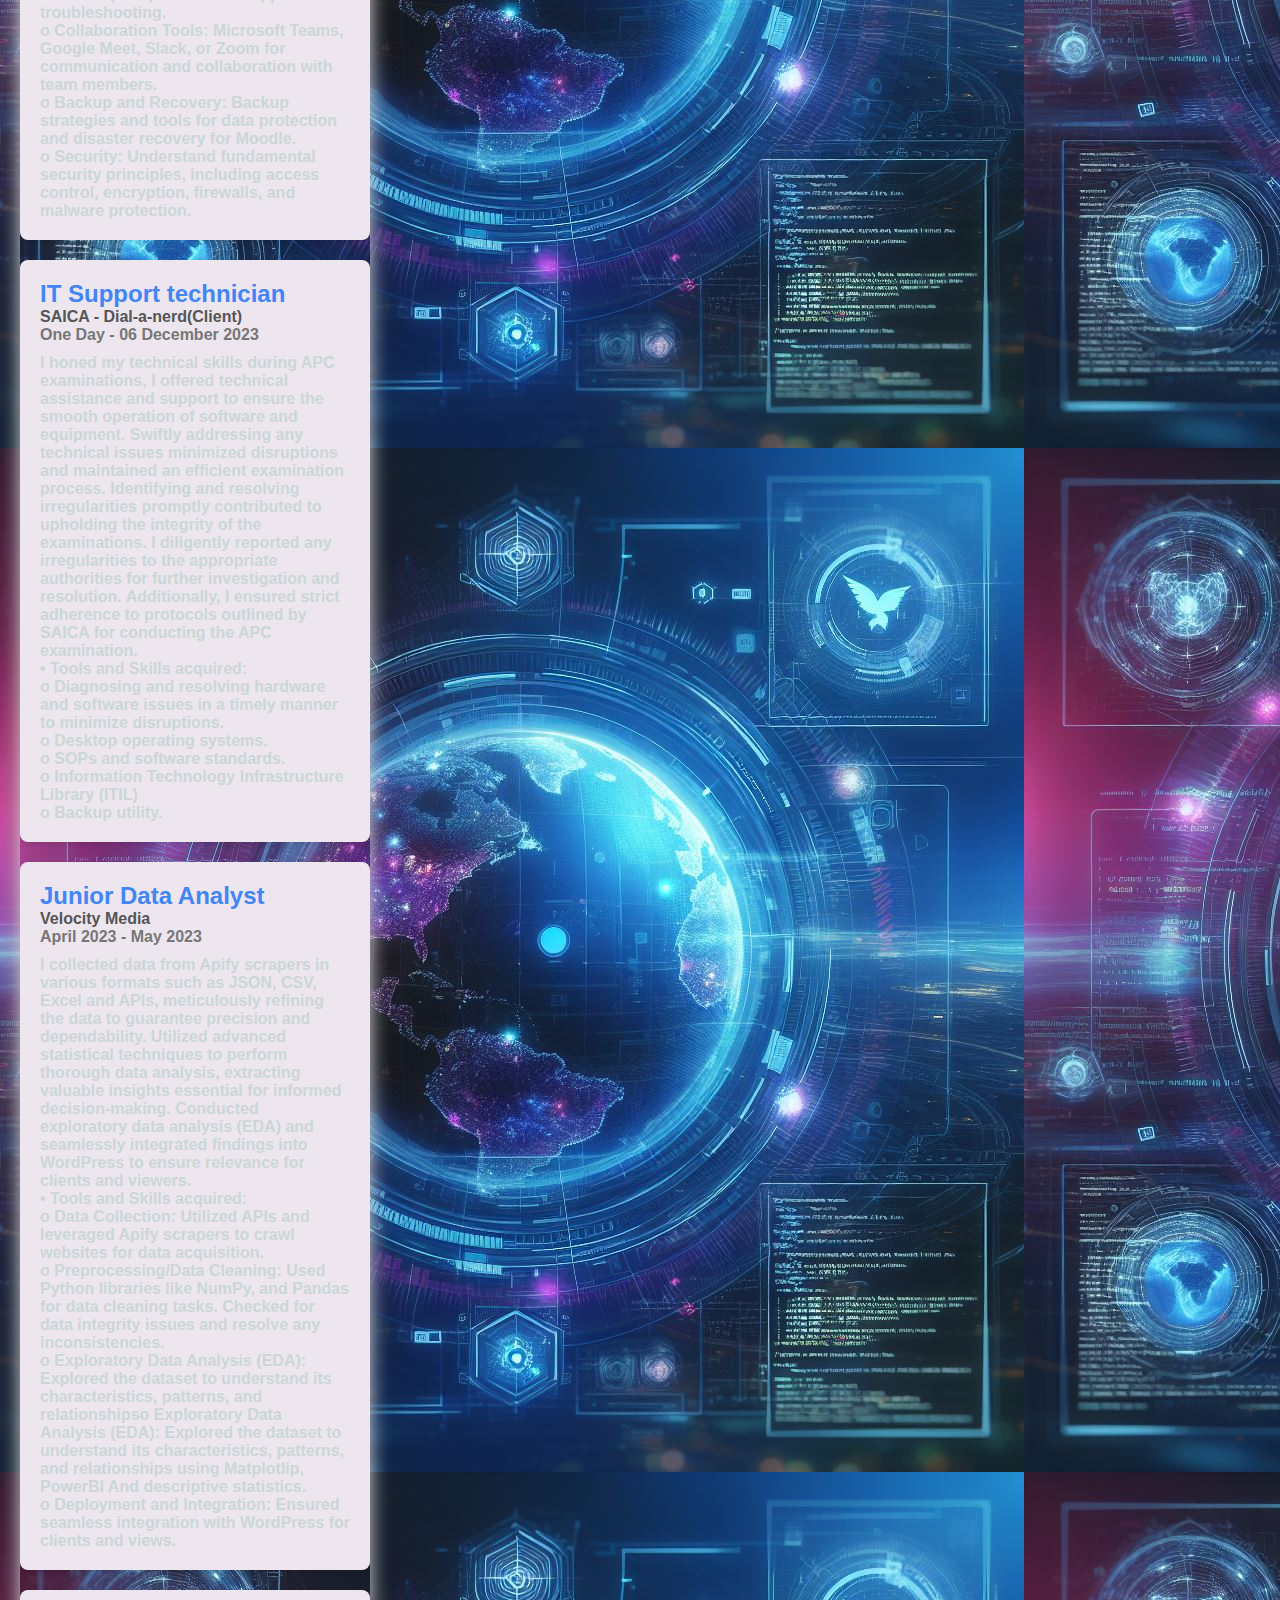
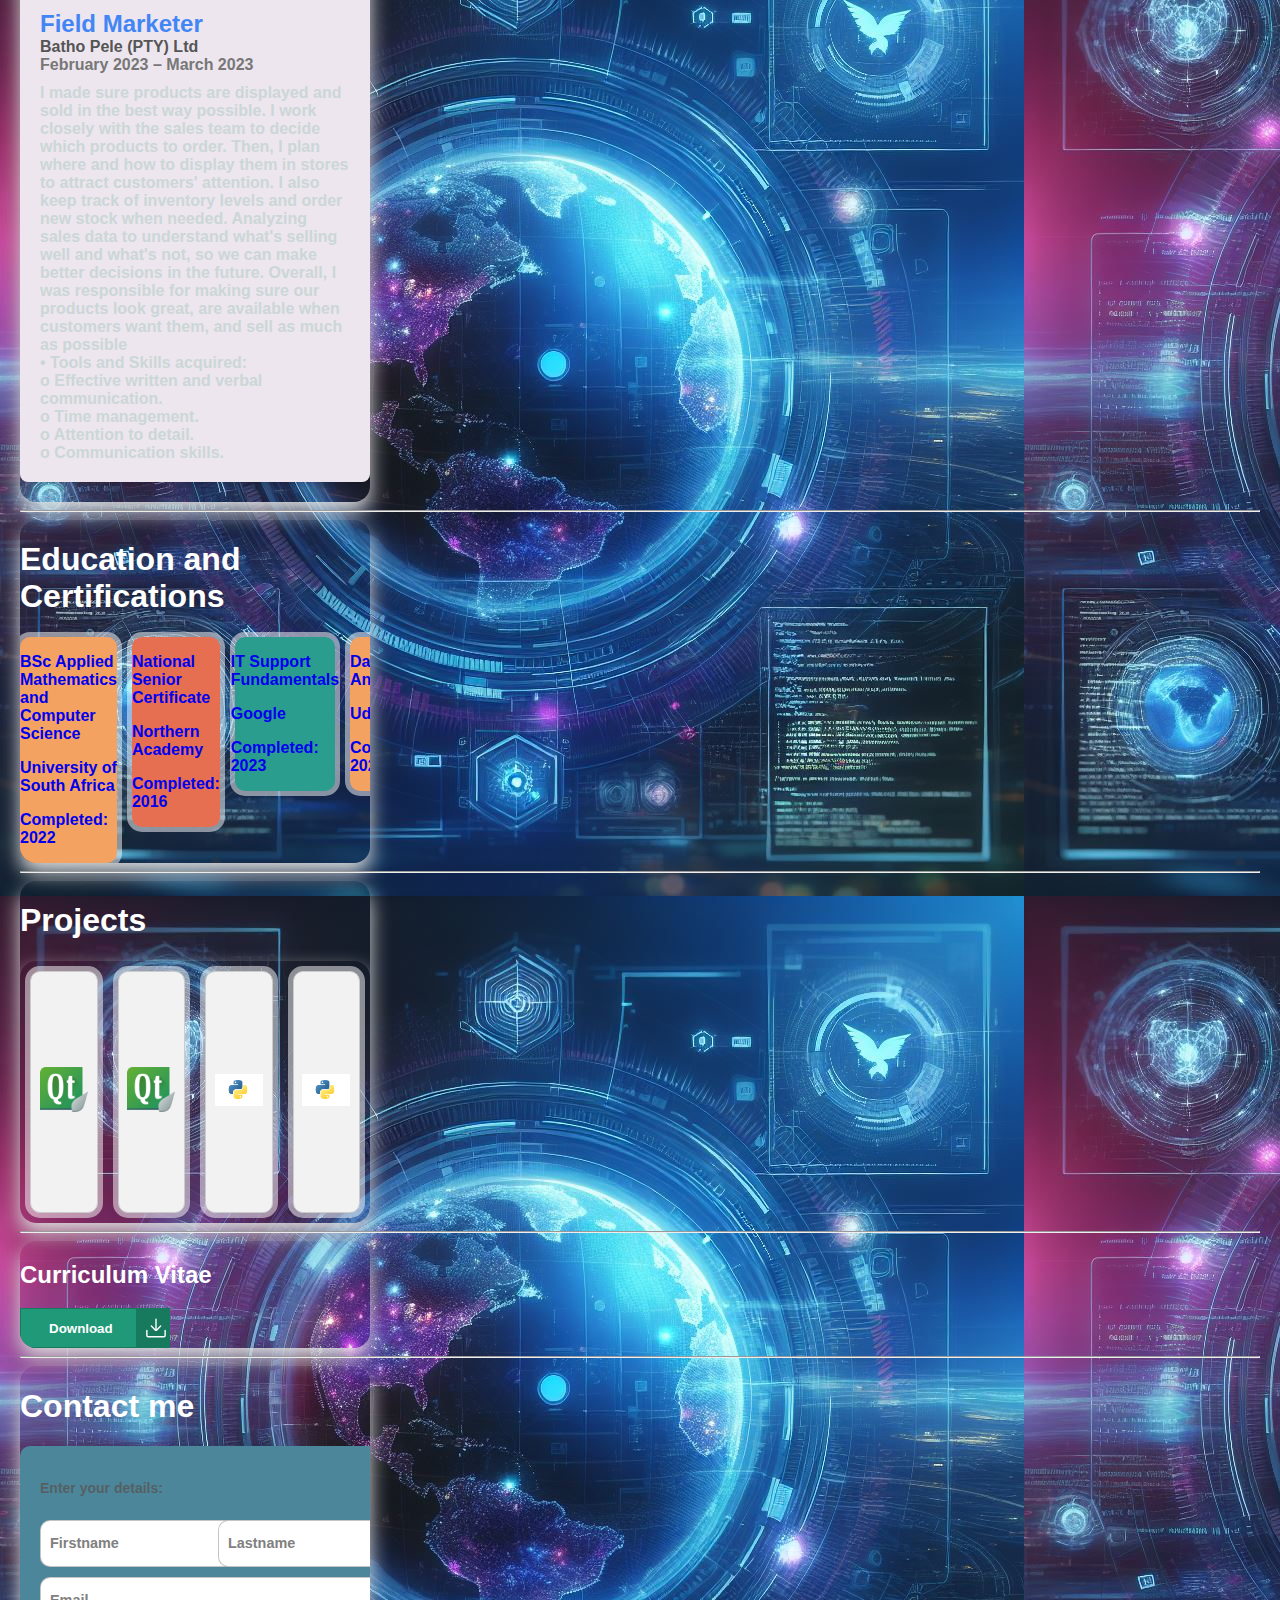
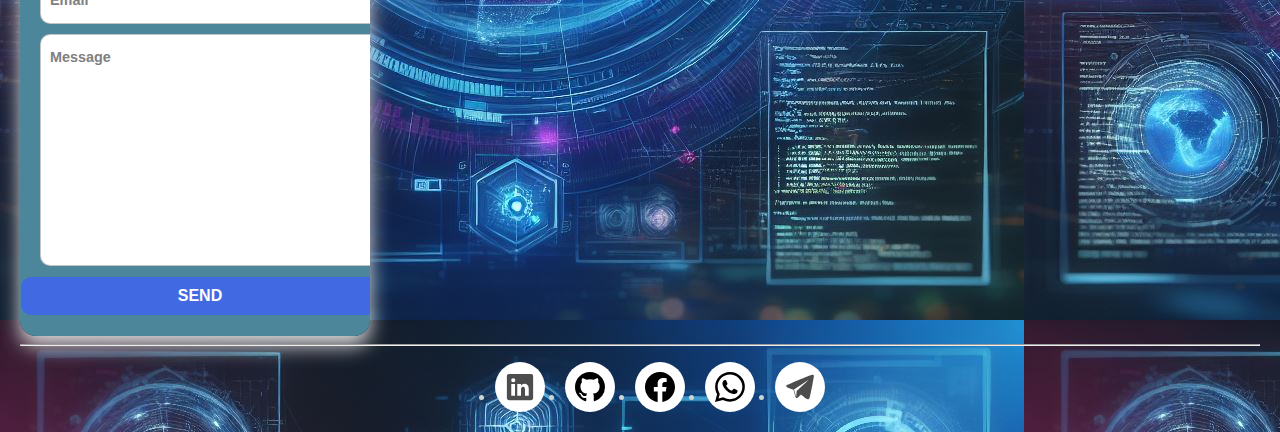
==== commit ebda2ed6: "Fixed the certificate links." ====
--- a/index.html
+++ b/index.html
@@ -141,34 +141,34 @@
            <h1 style="color: white; font-weight:800;">Education and Certifications</h1>
          </header>
         <div class="cards">
-          <a style="text-decoration: none;" href="Mahlatse Makgati - BSc Applied Mathematics and Computer Science.pdf">
-            <div class="card first">
-                <p class="qualification">BSc Applied Mathematics and Computer Science</p>
-                <p class="school">University of South Africa</p>
-                <p class="YC">Completed: 2022</p>
-            </div>
-          </a>
-          <a style="text-decoration: none;" href="Mahlatse Makgati - National Senior Certificate.pdf">
-            <div class="card second">
+          <div class="card first">
+            <a style="text-decoration: none;" href="Mahlatse Makgati - BSc Applied Mathematics and Computer Science.pdf">
+              <p class="qualification">BSc Applied Mathematics and Computer Science</p>
+              <p class="school">University of South Africa</p>
+              <p class="YC">Completed: 2022</p>
+            </a>
+          </div>
+          <div class="card second">
+              <a style="text-decoration: none;" href="Mahlatse Makgati - National Senior Certificate.pdf">
                 <p class="qualification">National Senior Certificate</p>
                 <p class="school">Northern Academy</p>
                 <p class="YC">Completed: 2016</p>
-            </div>
-          </a>
-          <a style="text-decoration: none;" href="Mahlatse Makgati - Technical Support Fundamentals.pdf">
-            <div class="card third">
+              </a>
+          </div>
+          <div class="card third">
+              <a style="text-decoration: none;" href="Mahlatse Makgati - Technical Support Fundamentals.pdf">
                 <p class="qualification">IT Support Fundamentals</p>
                 <p class="school">Google</p>
                 <p class="YC">Completed: 2023</p>
-            </div>
-          </a>
-          <a style="text-decoration: none;" href="Mahlatse Makgati - Data Analytics.pdf" alt="File not uploaded">
-            <div class="card four">
+              </a>
+          </div>
+          <div class="card four">
+              <a style="text-decoration: none;" href="Mahlatse Makgati - Data Analytics.pdf" alt="File not uploaded">
                 <p class="qualification">Data Analytics</p>
                 <p class="school">Udemy</p>
                 <p class="YC">Completed: 2024</p>
-            </div>
-          </a>
+              </a>
+          </div>
         </div>
       </div>
       <hr class="my-4">
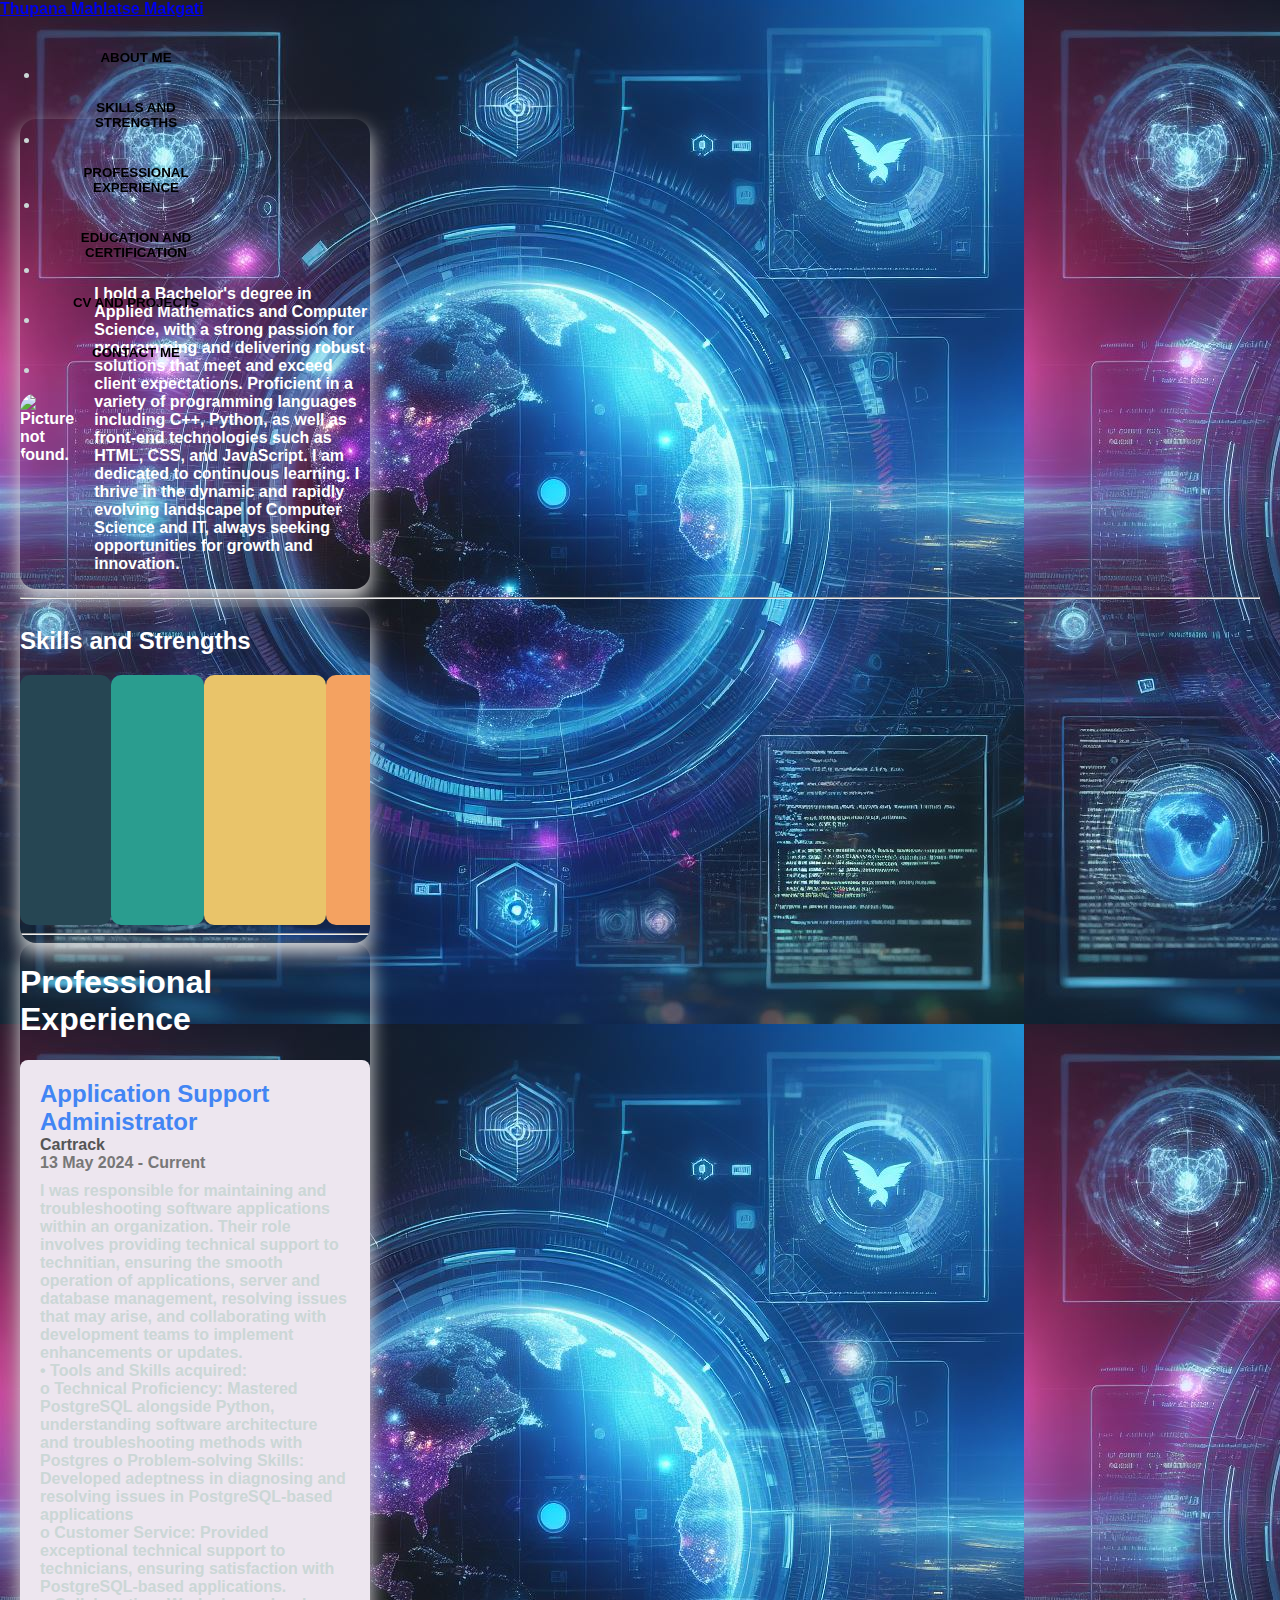
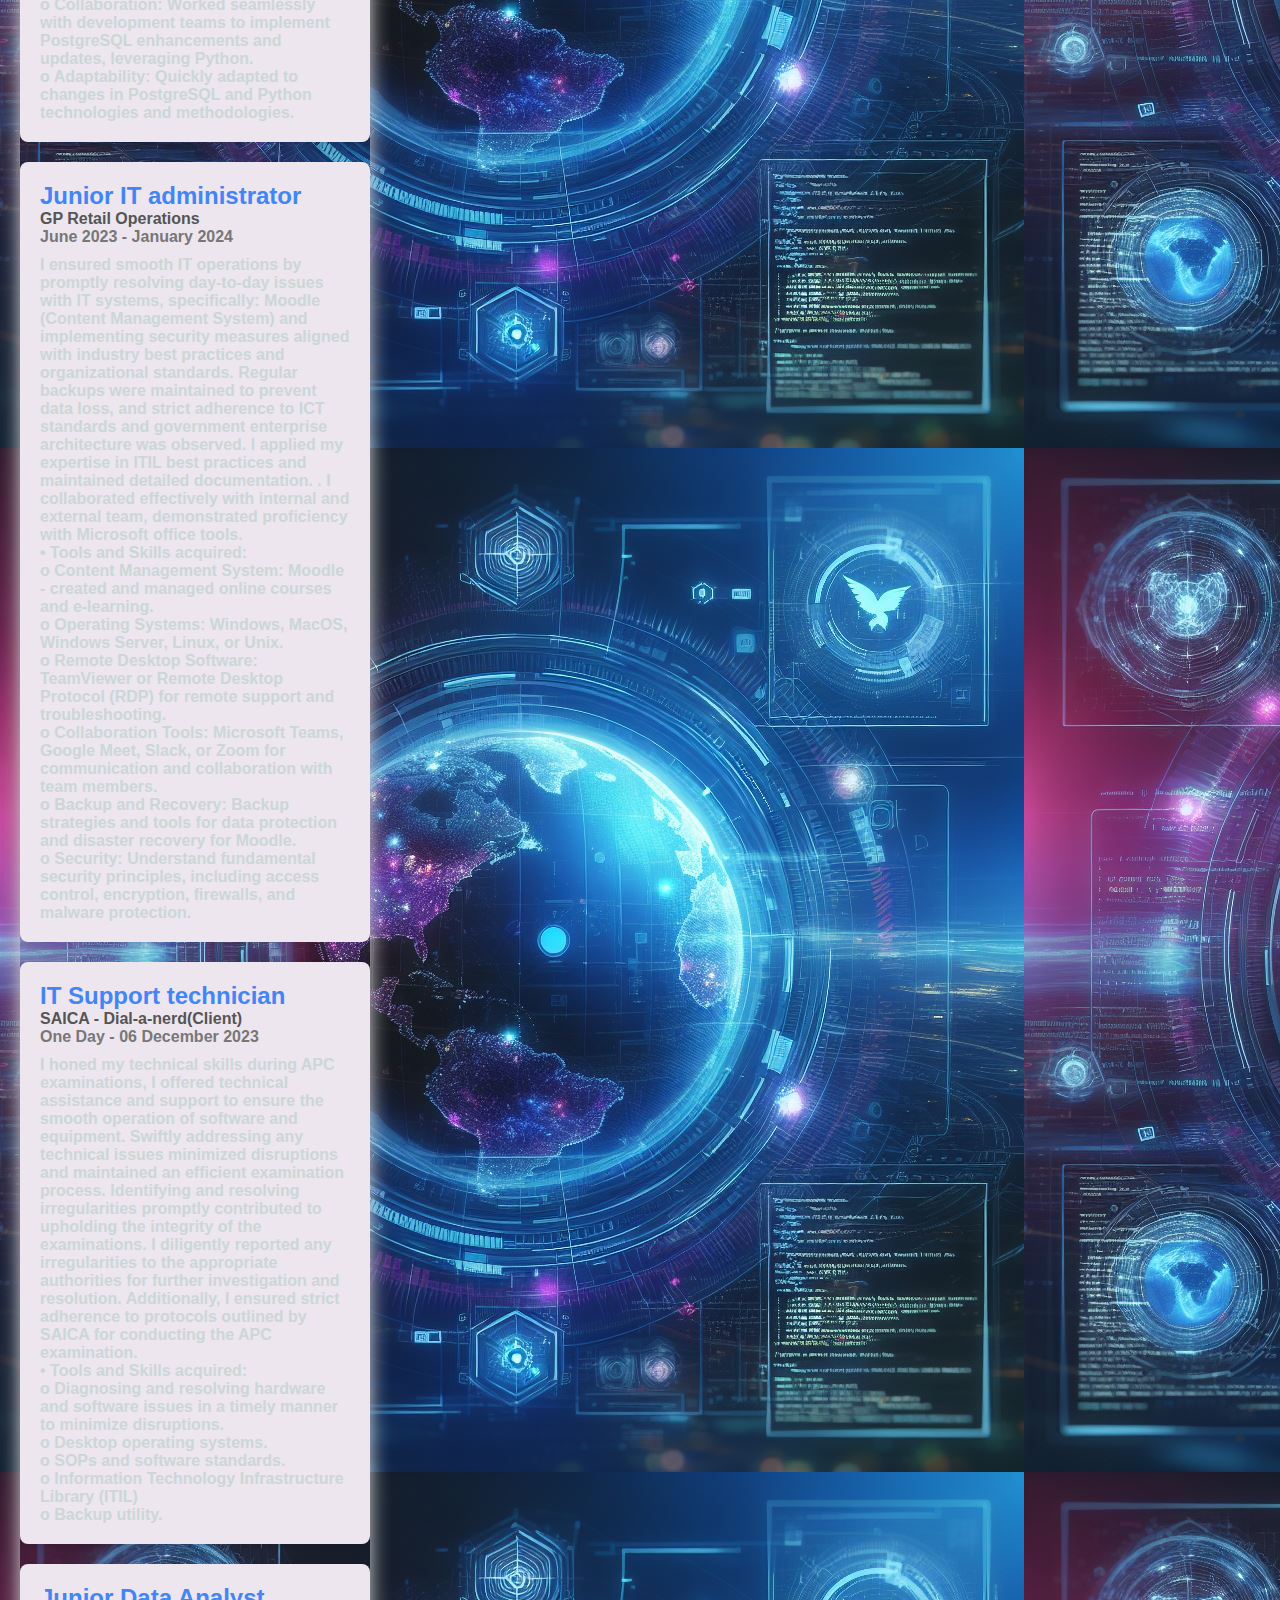
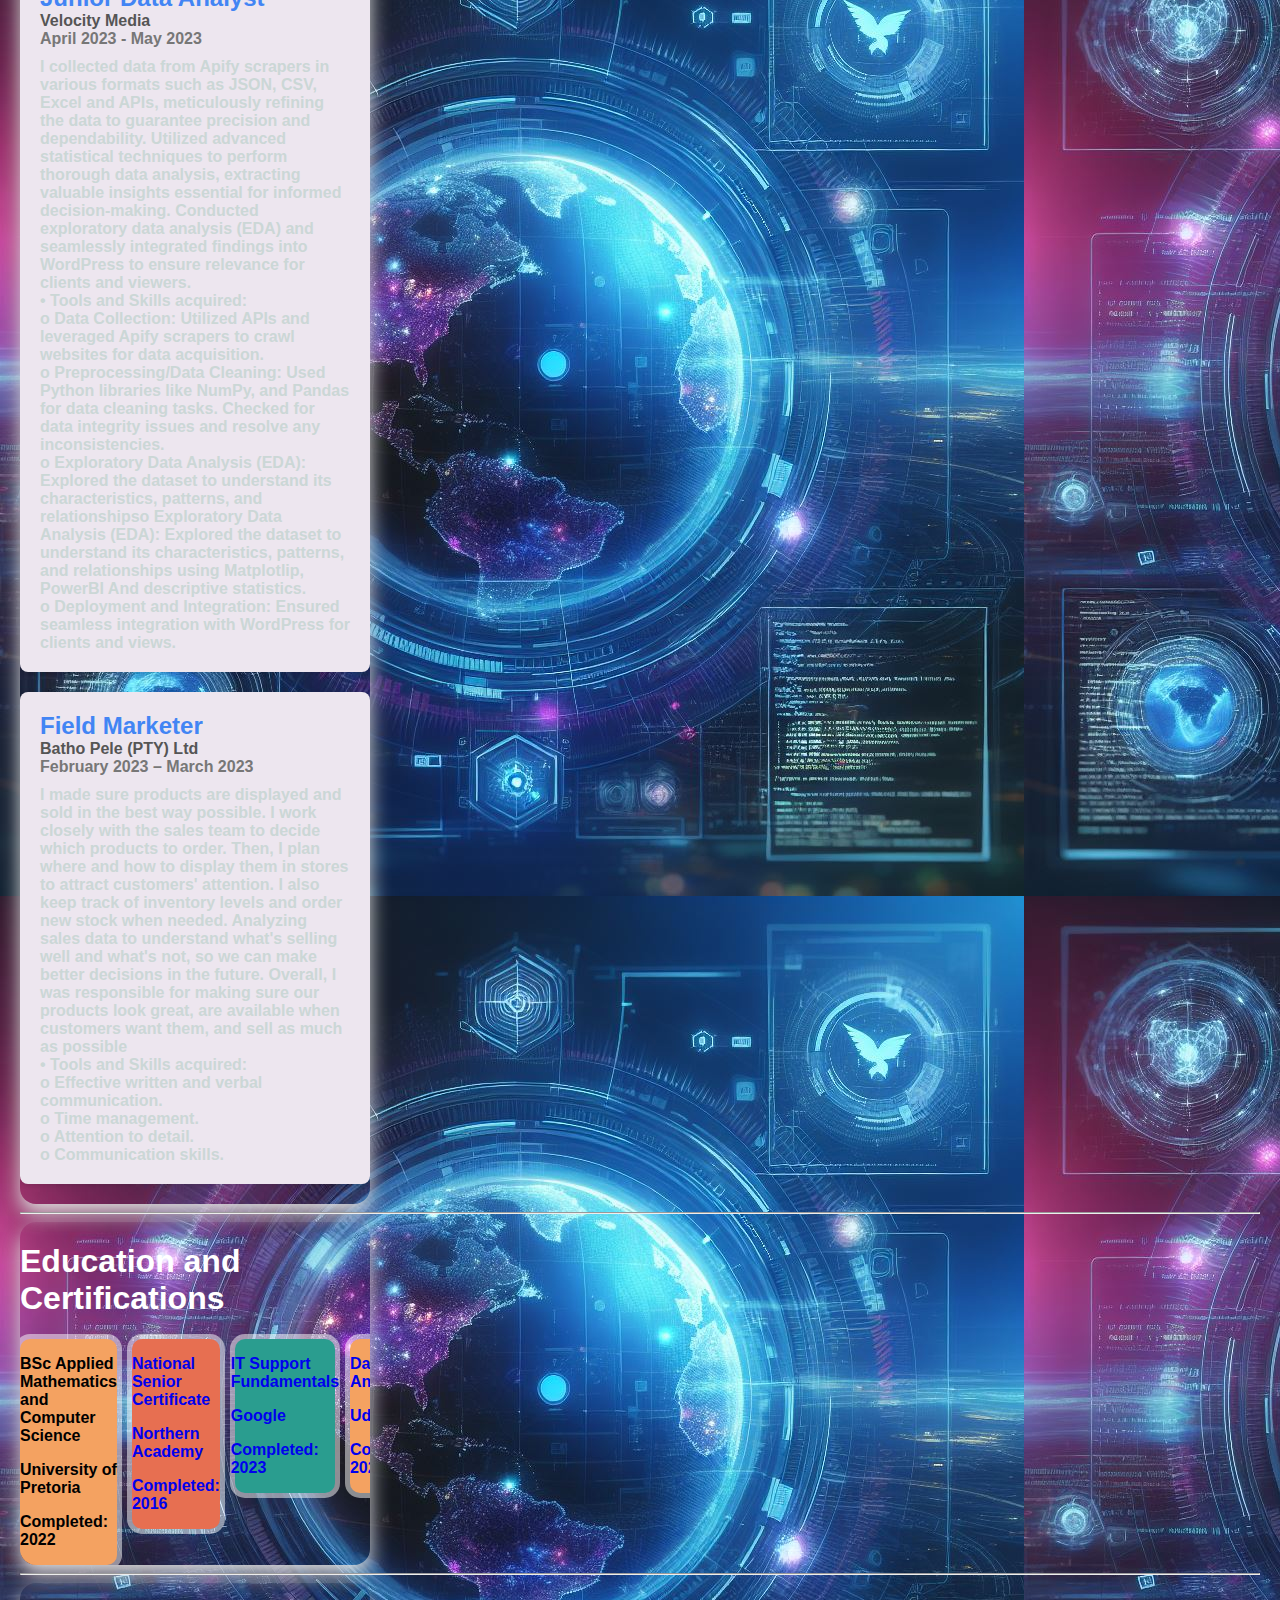
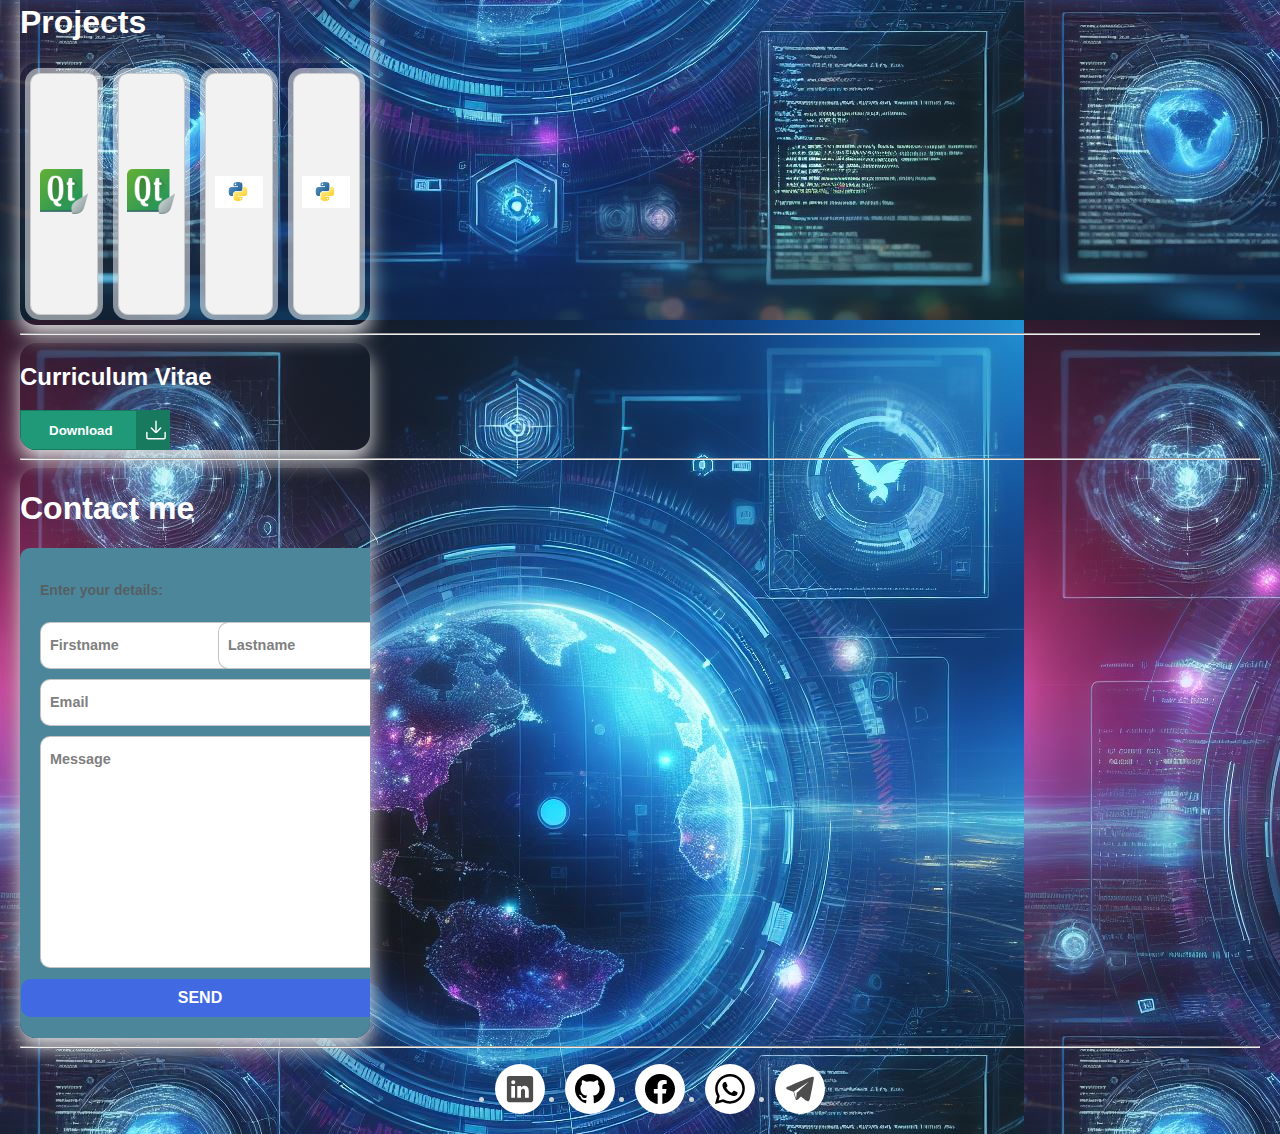
==== commit bba34d5c: "index.html" ====
--- a/index.html
+++ b/index.html
@@ -56,12 +56,31 @@
       </div>
 
 
-      <!-- Professional Experience -->
+      <!-- Professional Experience -->  
       <div class="container">
         <header>
            <h1 style="color: white; font-weight:800;">Professional Experience</h1>
         </header>
         <section class="experience-container" style="font-weight:600;">
+          
+            <div class="position">
+                <div class="position-title">Application Support Administrator</div>
+                <div class="company">Cartrack</div>
+                <div class="duration">13 May 2024 - Current</div>
+                <div class="description">
+                  I was responsible for maintaining and troubleshooting software applications within an organization. 
+                  Their role involves providing technical support to technitian, ensuring the smooth operation of applications, server and database management, resolving issues that may arise, and collaborating
+                  with development teams to implement enhancements or updates.<br>
+                  <b>•	Tools and Skills acquired:</b><br>
+                  o	 Technical Proficiency: Mastered PostgreSQL alongside Python, understanding software architecture and troubleshooting methods with Postgres
+                  o	 Problem-solving Skills: Developed adeptness in diagnosing and resolving issues in PostgreSQL-based applications<br> 
+                  o	 Customer Service: Provided exceptional technical support to technicians, ensuring satisfaction with PostgreSQL-based applications.<br>
+                  o	 Collaboration: Worked seamlessly with development teams to implement PostgreSQL enhancements and updates, leveraging Python.<br>
+                  o	 Adaptability: Quickly adapted to changes in PostgreSQL and Python technologies and methodologies.<br>
+                </div>
+            </div>
+
+          
             <div class="position">
                 <div class="position-title">Junior IT administrator </div>
                 <div class="company">GP Retail Operations</div>
@@ -142,9 +161,9 @@
          </header>
         <div class="cards">
           <div class="card first">
-            <a style="text-decoration: none;" href="Mahlatse Makgati - BSc Applied Mathematics and Computer Science.pdf">
+            <a style="text-decoration: none;" <!--href="Mahlatse Makgati - BSc Applied Mathematics and Computer Science.pdf-->">
               <p class="qualification">BSc Applied Mathematics and Computer Science</p>
-              <p class="school">University of South Africa</p>
+              <p class="school">University of Pretoria</p>
               <p class="YC">Completed: 2022</p>
             </a>
           </div>
@@ -163,7 +182,7 @@
               </a>
           </div>
           <div class="card four">
-              <a style="text-decoration: none;" href="Mahlatse Makgati - Data Analytics.pdf" alt="File not uploaded">
+              <a style="text-decoration: none;" href="Mahlatse Makgati - Data analyst.pdf" alt="File not uploaded">
                 <p class="qualification">Data Analytics</p>
                 <p class="school">Udemy</p>
                 <p class="YC">Completed: 2024</p>
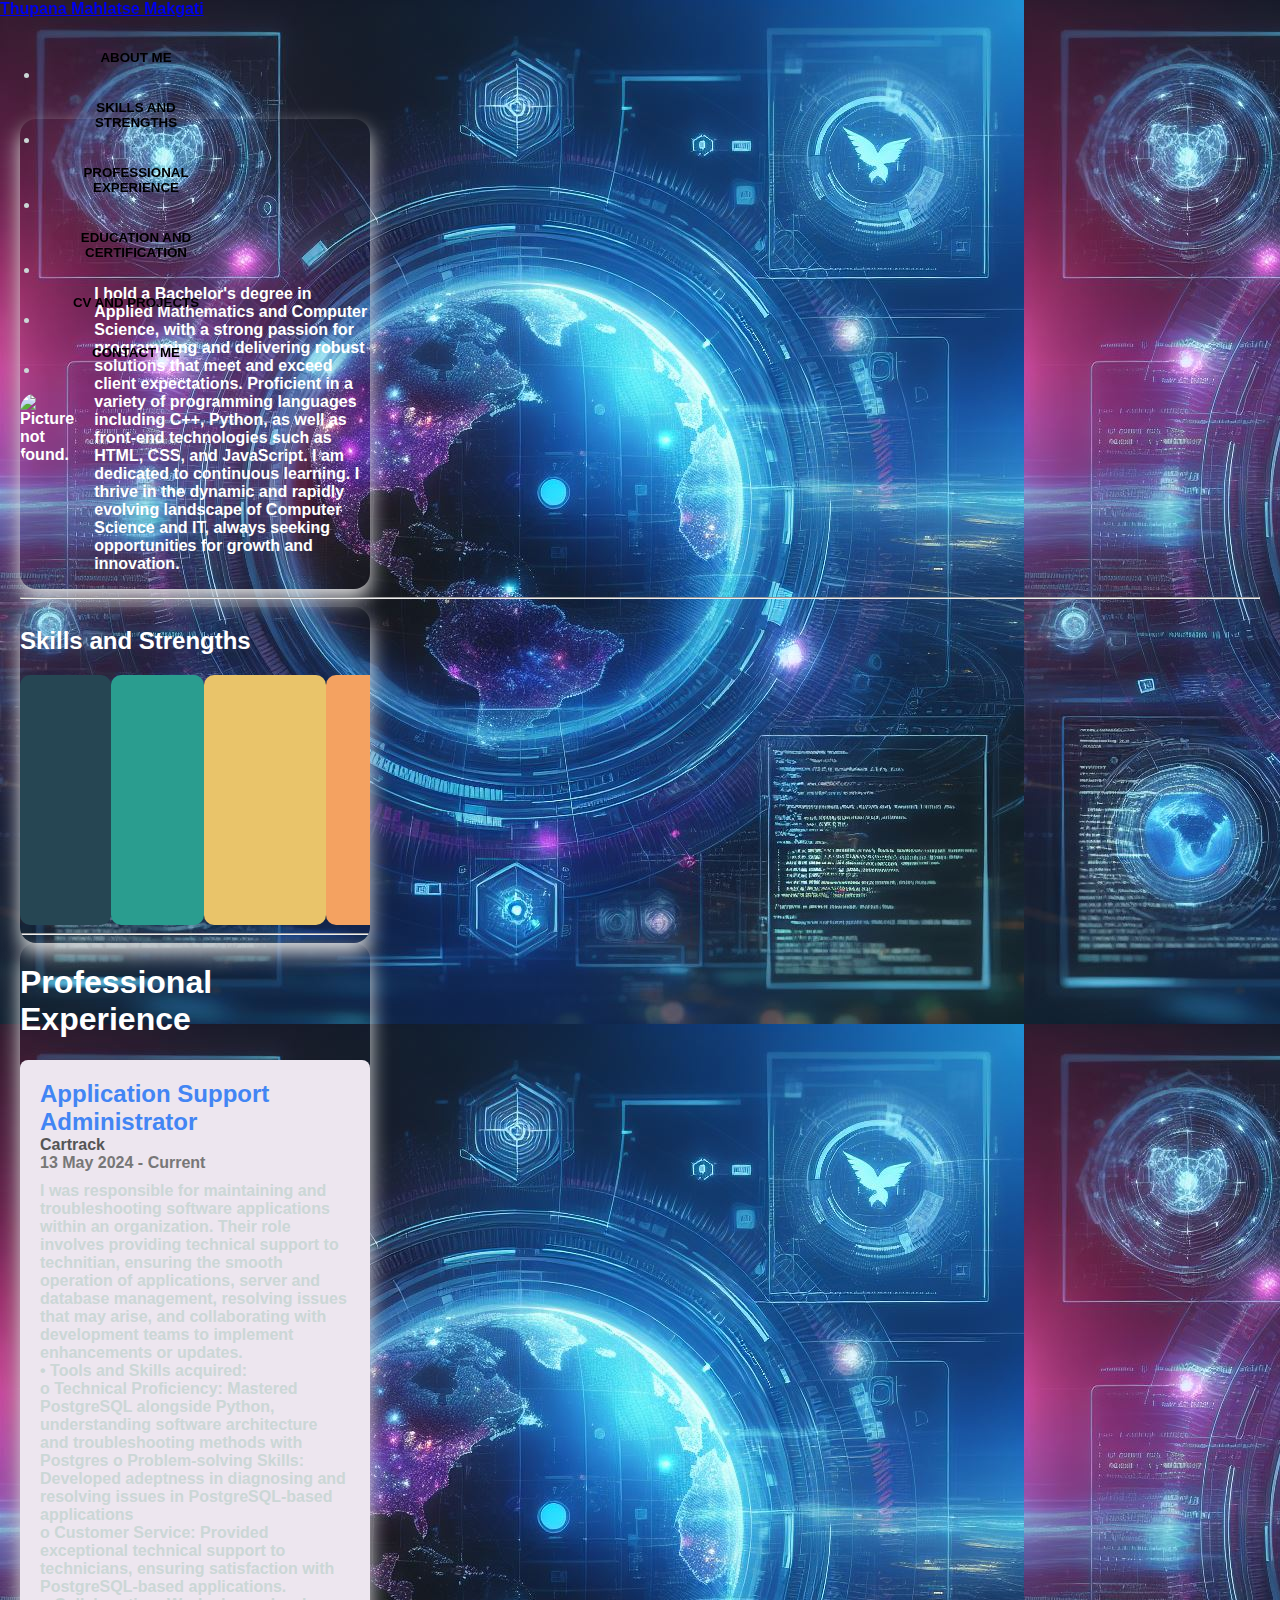
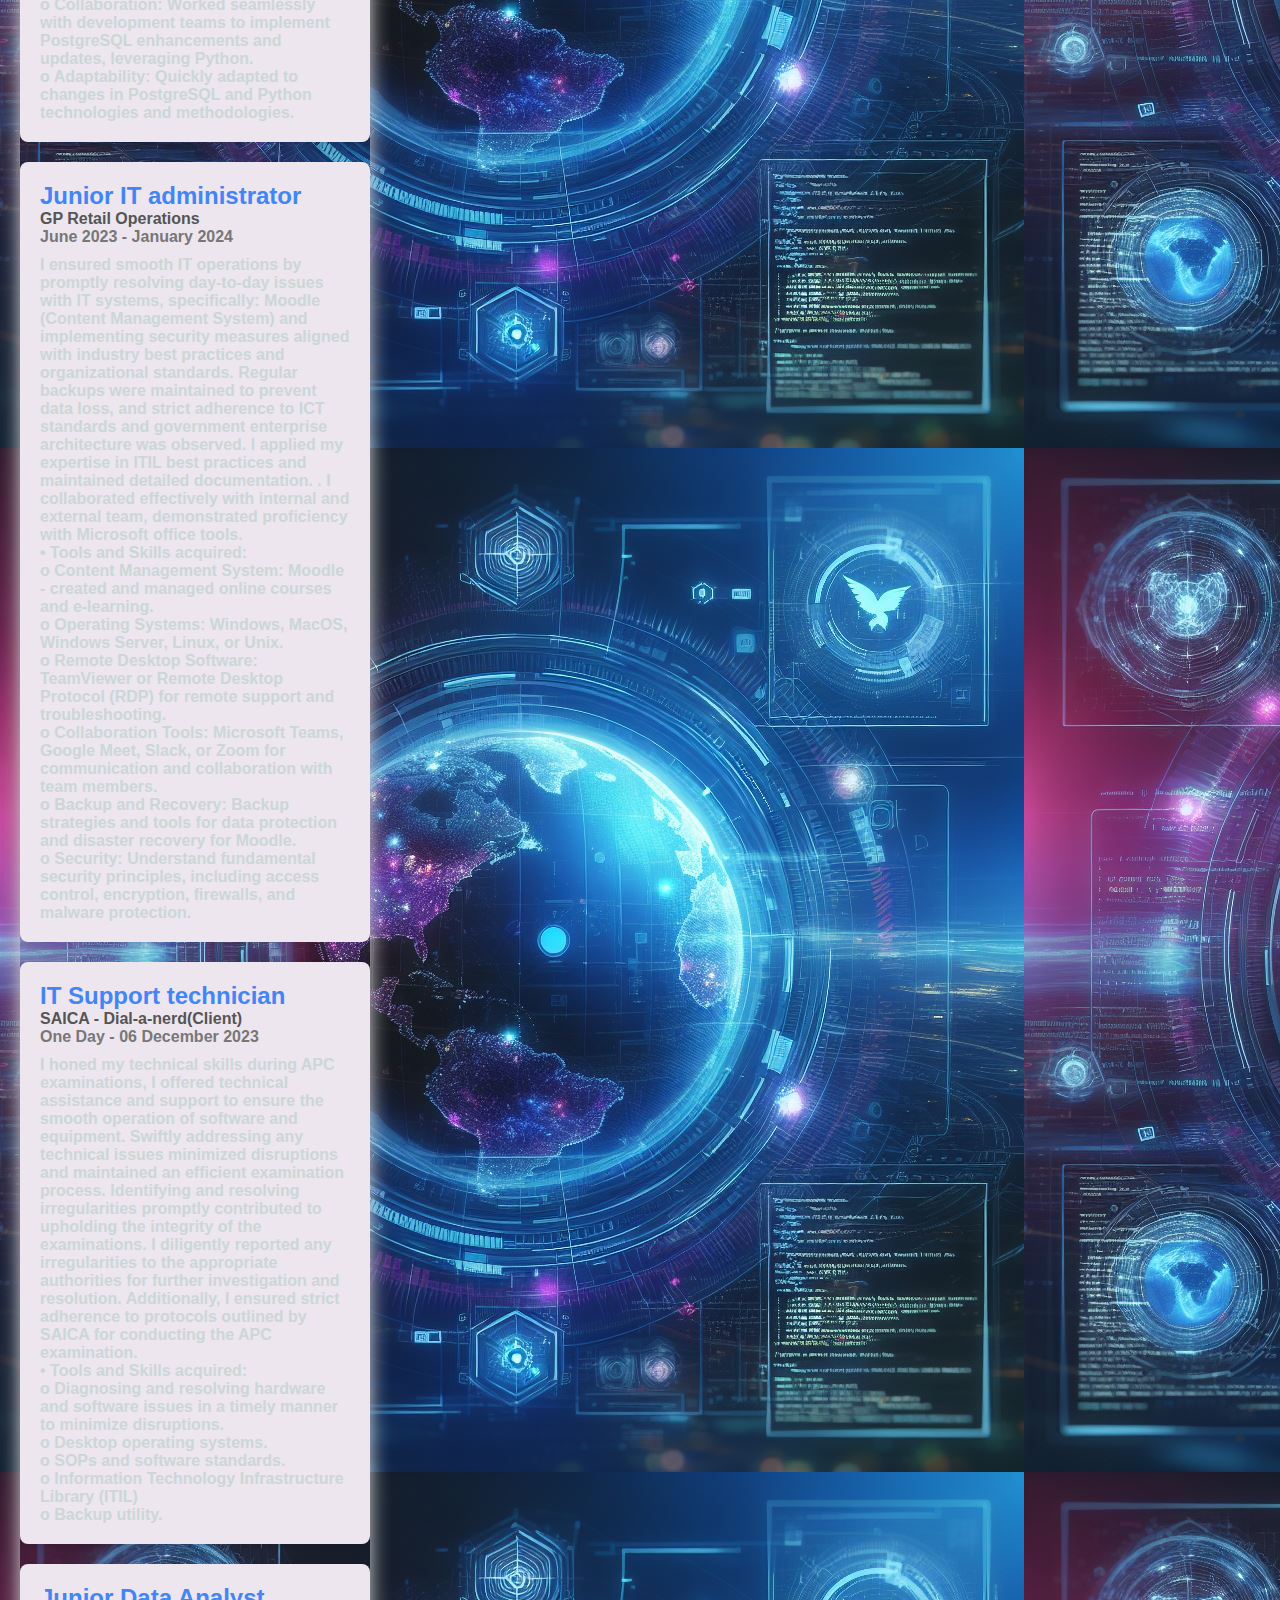
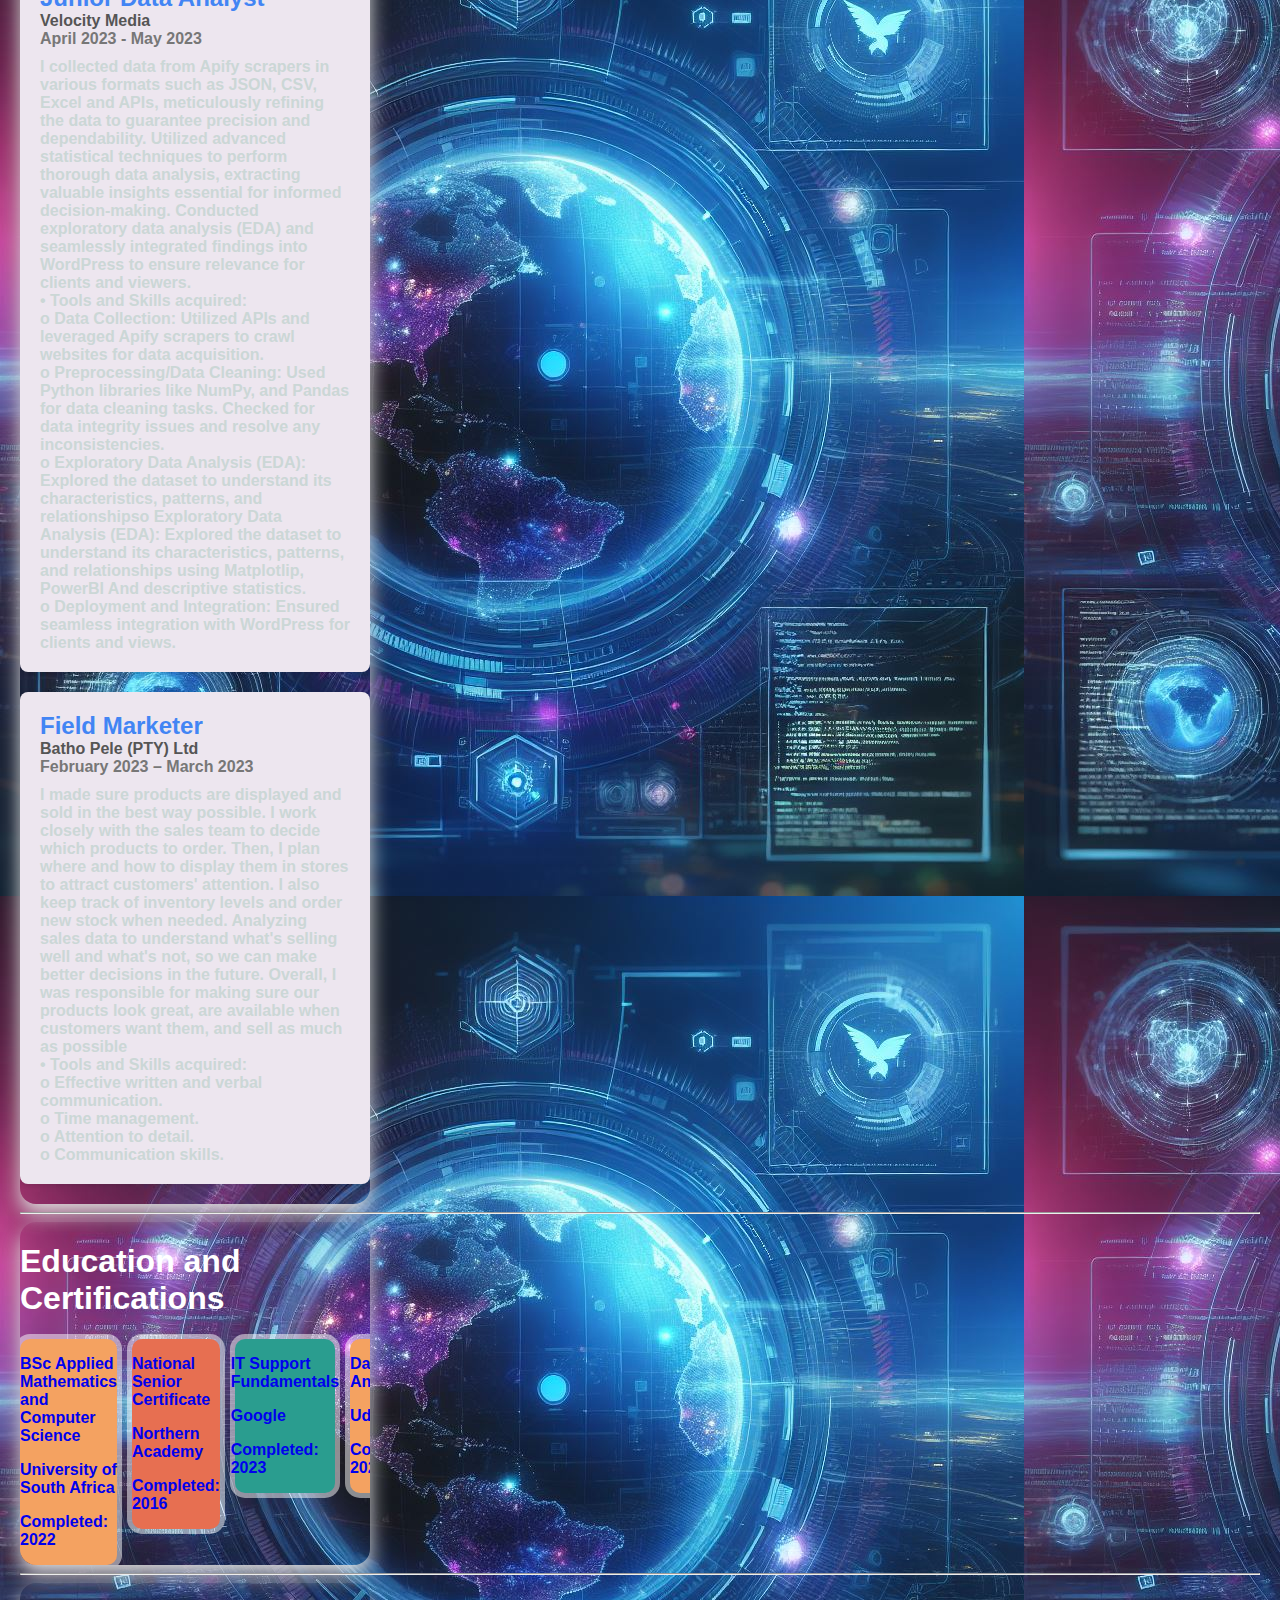
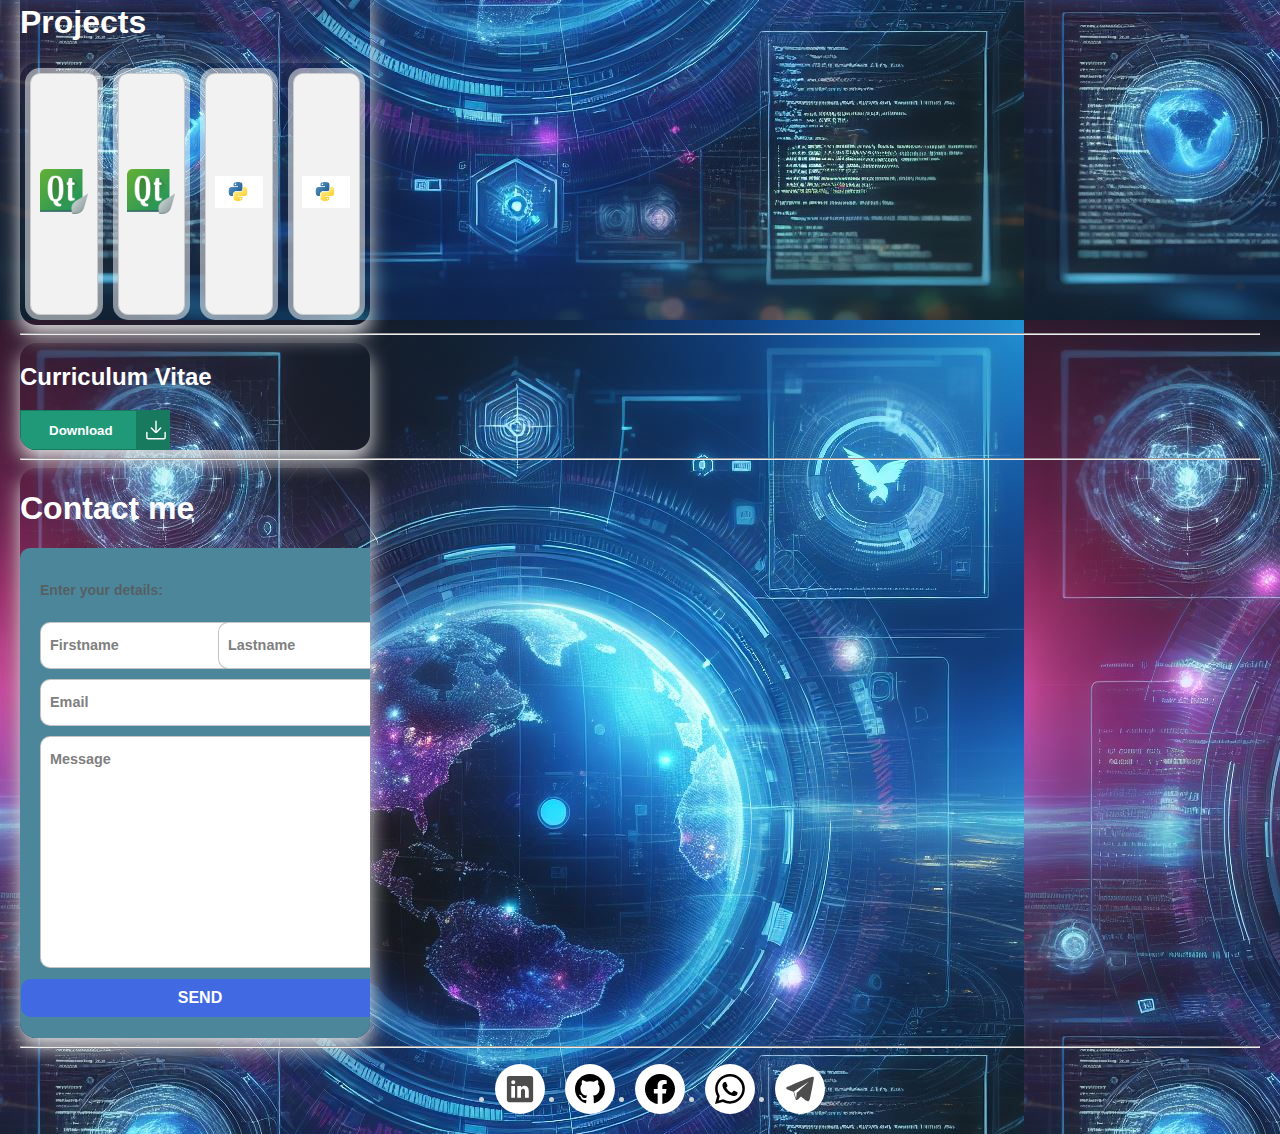
==== commit 839d7bf9: "index.html" ====
--- a/index.html
+++ b/index.html
@@ -161,9 +161,9 @@
          </header>
         <div class="cards">
           <div class="card first">
-            <a style="text-decoration: none;" <!--href="Mahlatse Makgati - BSc Applied Mathematics and Computer Science.pdf-->">
+            <a style="text-decoration: none;" href="Mahlatse Makgati - BSc Applied Mathematics and Computer Science.pdf">
               <p class="qualification">BSc Applied Mathematics and Computer Science</p>
-              <p class="school">University of Pretoria</p>
+              <p class="school">University of South Africa</p>
               <p class="YC">Completed: 2022</p>
             </a>
           </div>
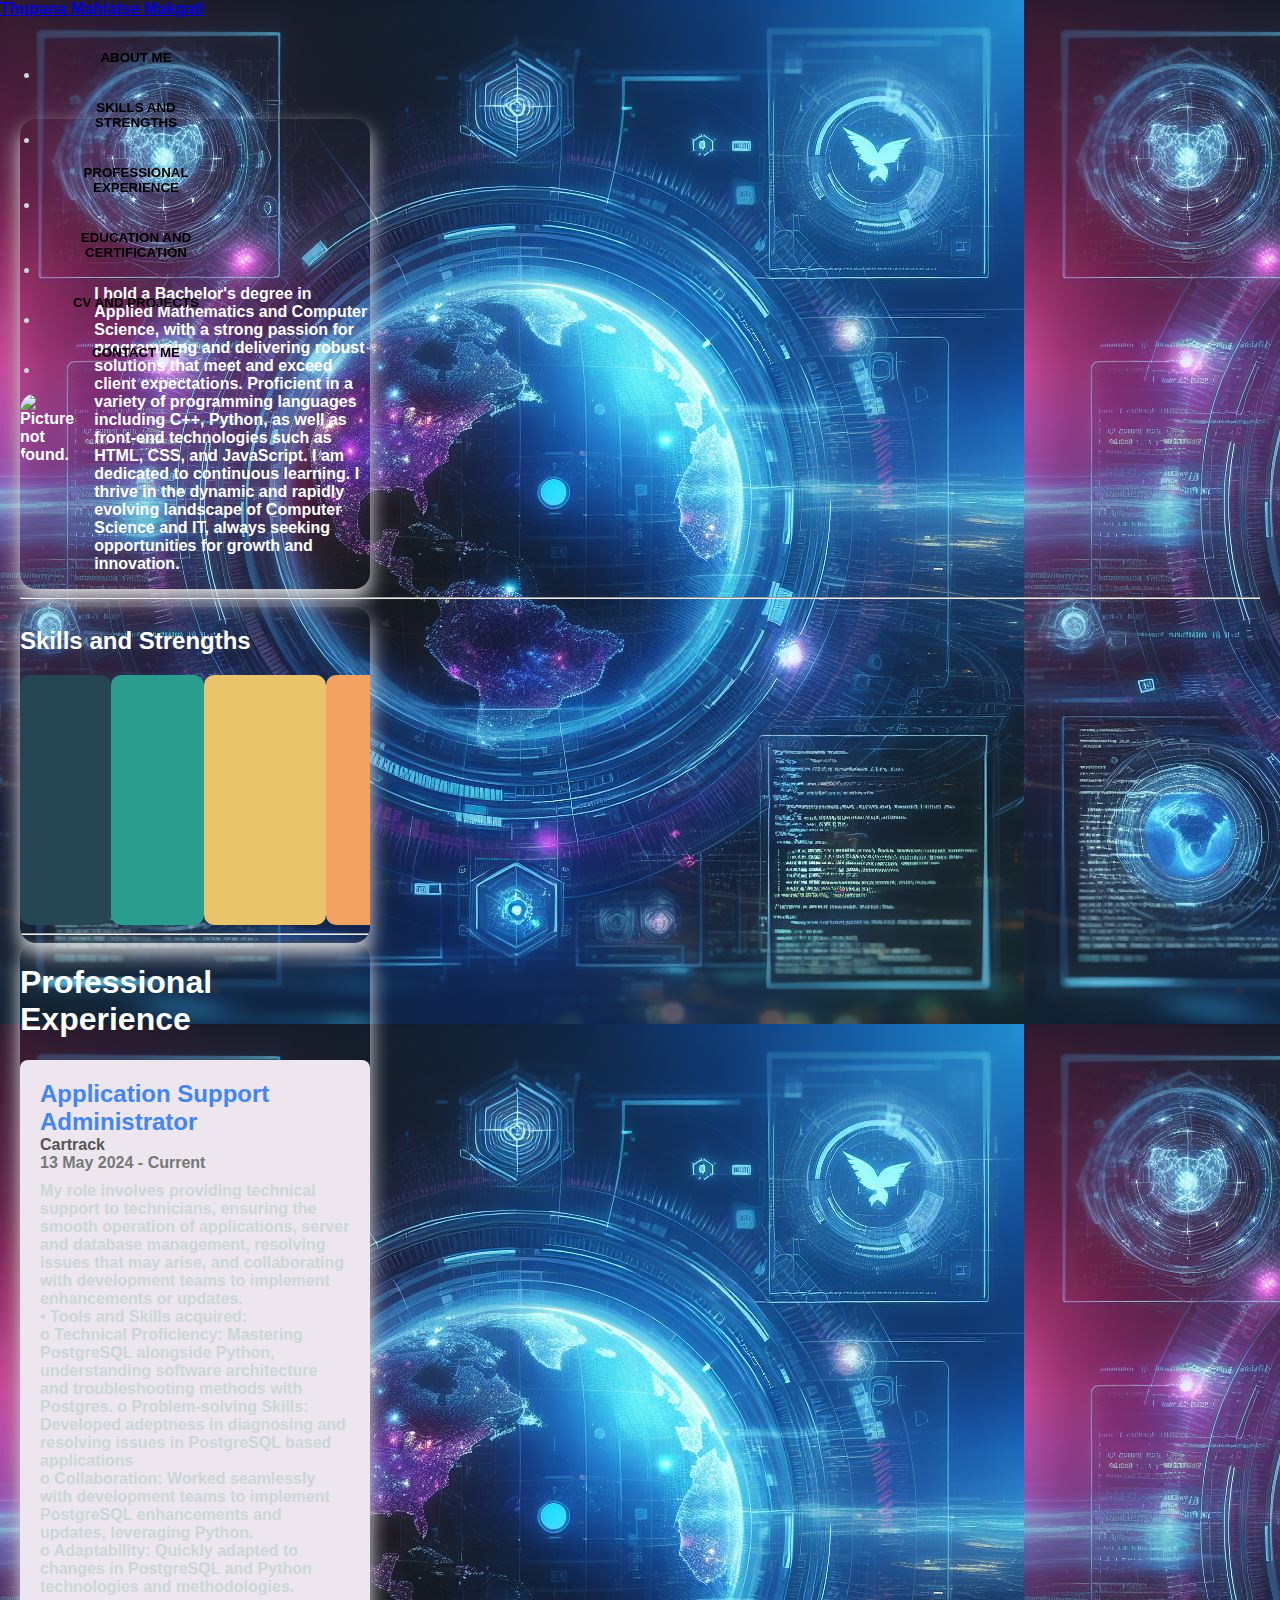
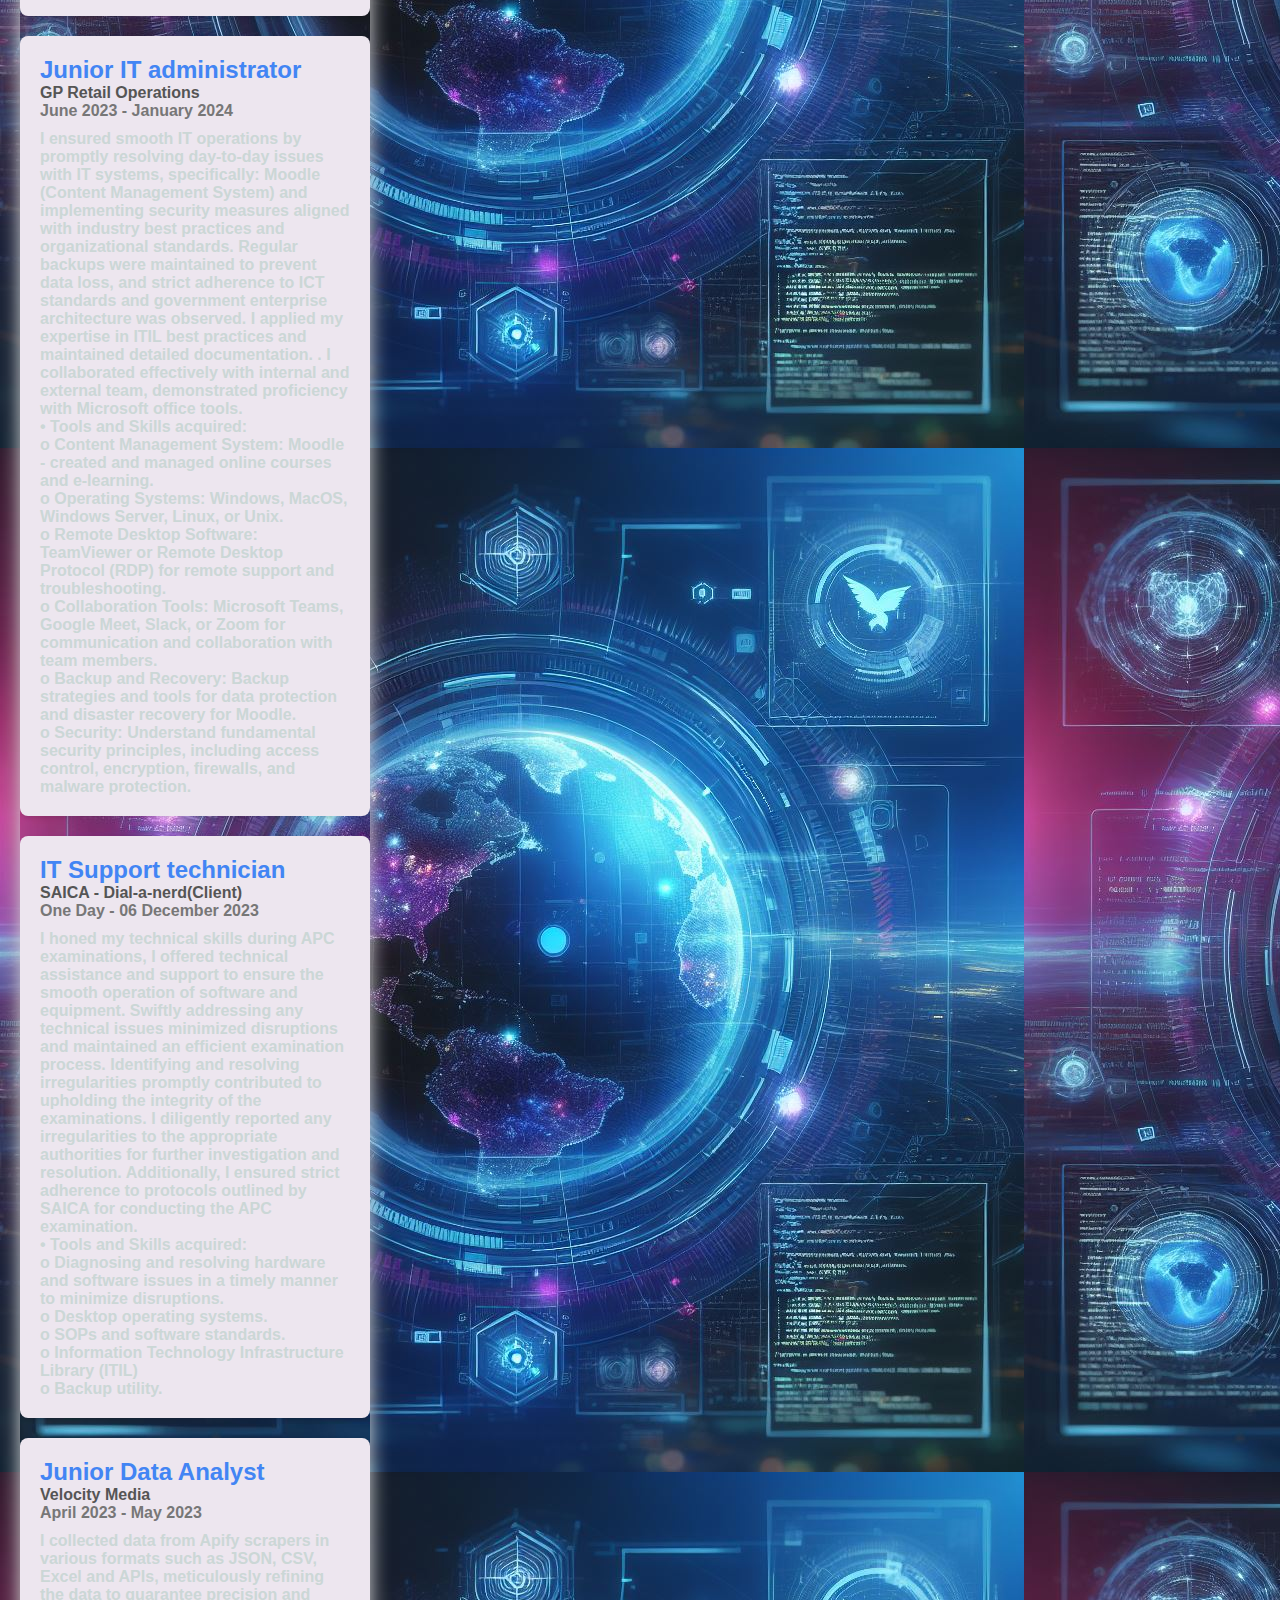
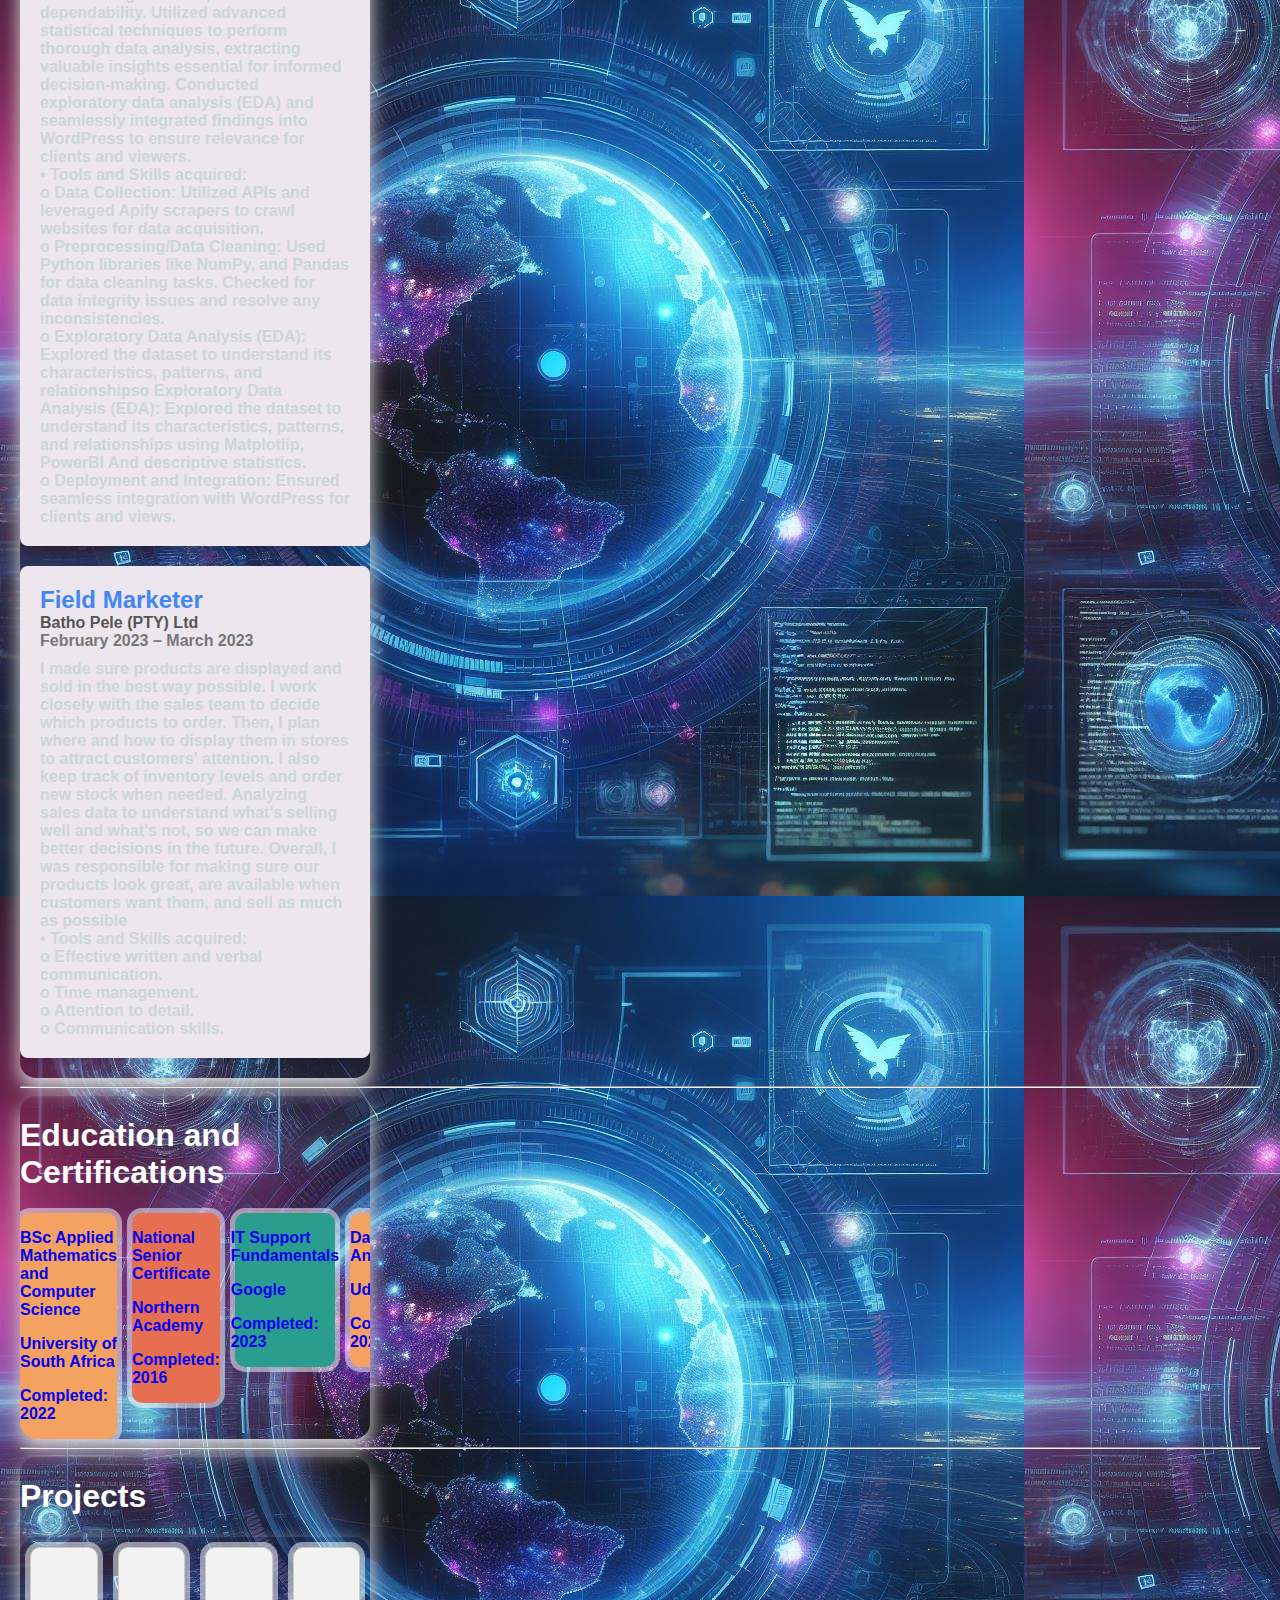
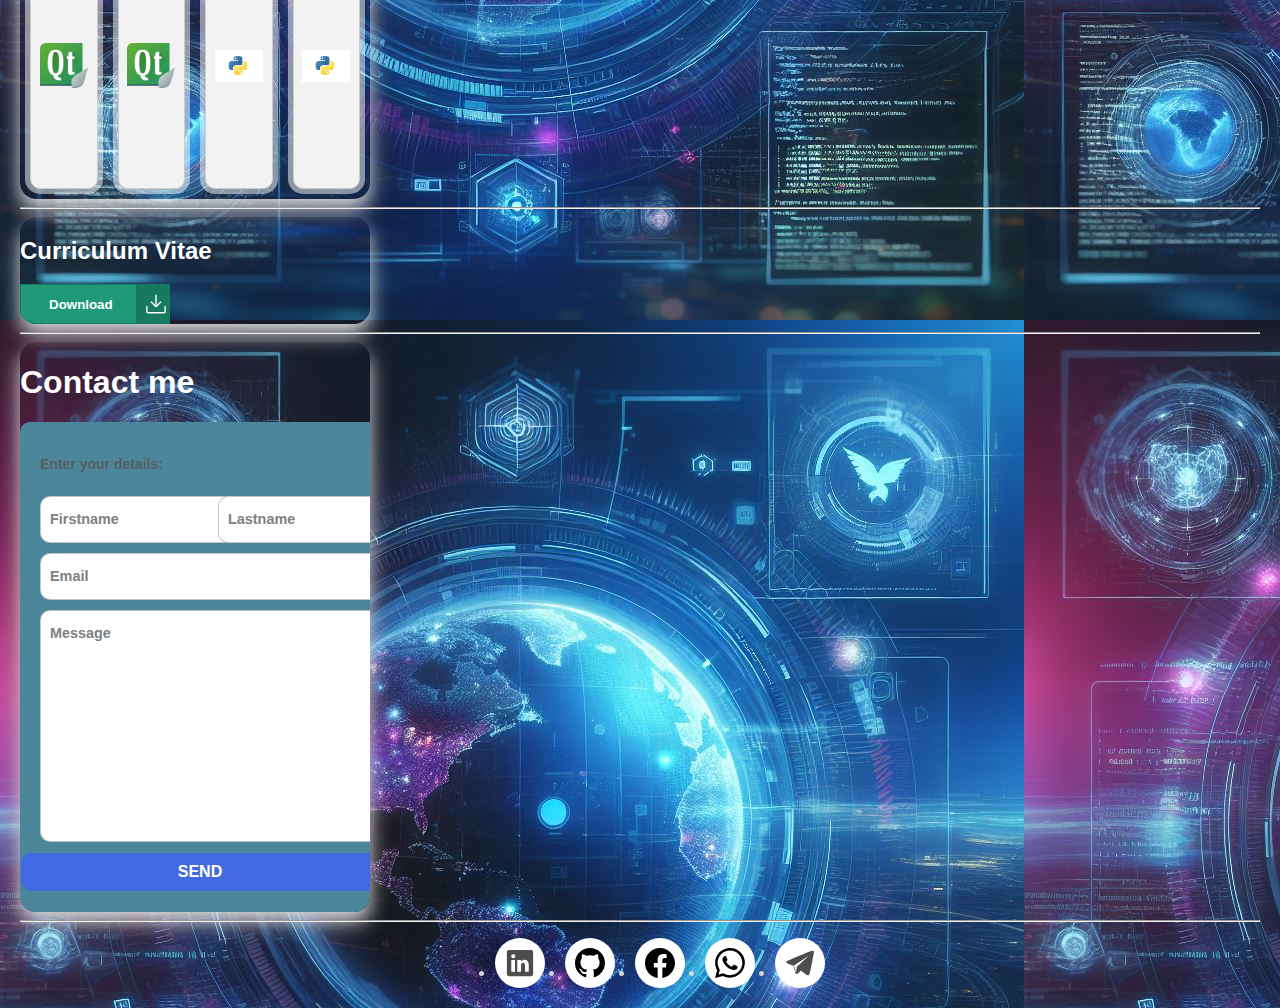
==== commit 7df5dde5: "Update index.html" ====
--- a/index.html
+++ b/index.html
@@ -68,13 +68,11 @@
                 <div class="company">Cartrack</div>
                 <div class="duration">13 May 2024 - Current</div>
                 <div class="description">
-                  I was responsible for maintaining and troubleshooting software applications within an organization. 
-                  Their role involves providing technical support to technitian, ensuring the smooth operation of applications, server and database management, resolving issues that may arise, and collaborating
-                  with development teams to implement enhancements or updates.<br>
-                  <b>•	Tools and Skills acquired:</b><br>
-                  o	 Technical Proficiency: Mastered PostgreSQL alongside Python, understanding software architecture and troubleshooting methods with Postgres
-                  o	 Problem-solving Skills: Developed adeptness in diagnosing and resolving issues in PostgreSQL-based applications<br> 
-                  o	 Customer Service: Provided exceptional technical support to technicians, ensuring satisfaction with PostgreSQL-based applications.<br>
+                  My role involves providing technical support to technicians, ensuring the smooth operation of applications, server and database management, 
+                  resolving issues that may arise, and collaborating with development teams to implement enhancements or updates.<br>
+                  <b>•	Tools and Skills acquired:</b><br>
+                  o	 Technical Proficiency: Mastering PostgreSQL alongside Python, understanding software architecture and troubleshooting methods with Postgres.
+                  o	 Problem-solving Skills: Developed adeptness in diagnosing and resolving issues in PostgreSQL based applications<br>
                   o	 Collaboration: Worked seamlessly with development teams to implement PostgreSQL enhancements and updates, leveraging Python.<br>
                   o	 Adaptability: Quickly adapted to changes in PostgreSQL and Python technologies and methodologies.<br>
                 </div>
